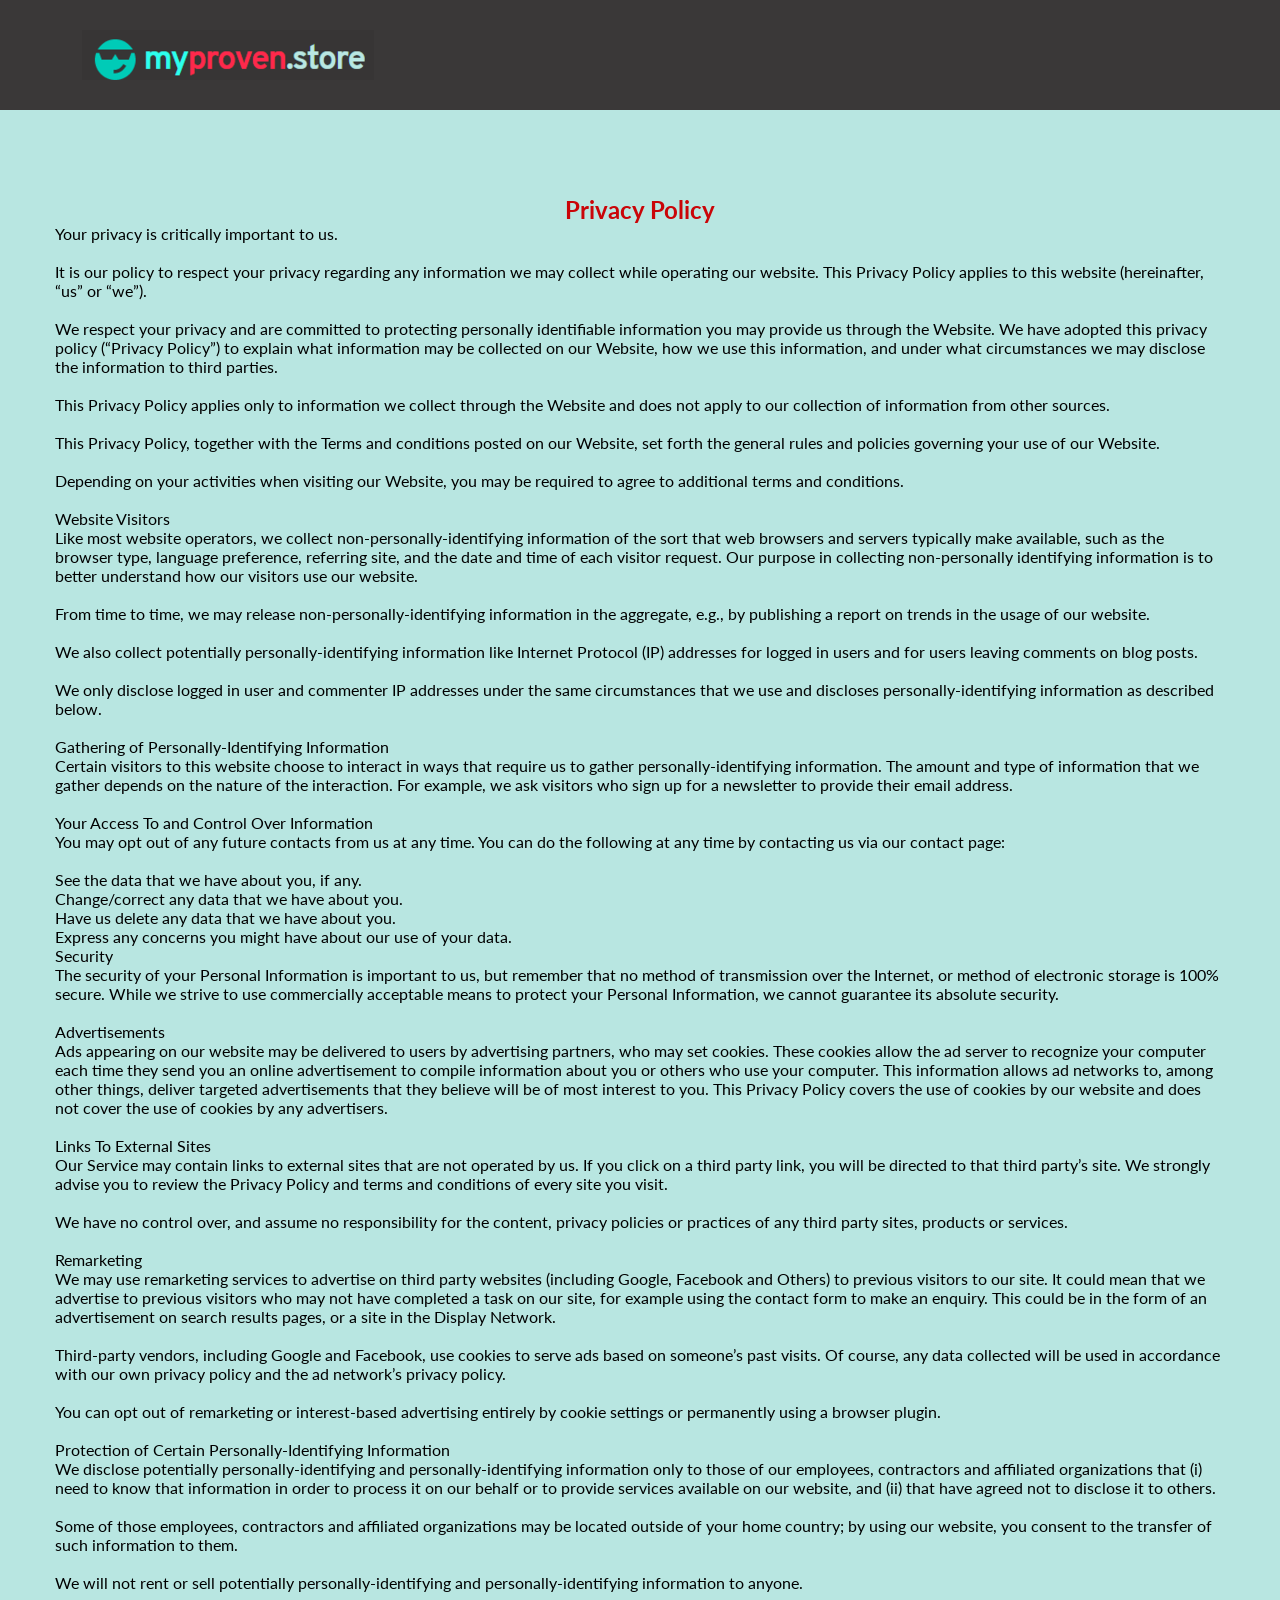
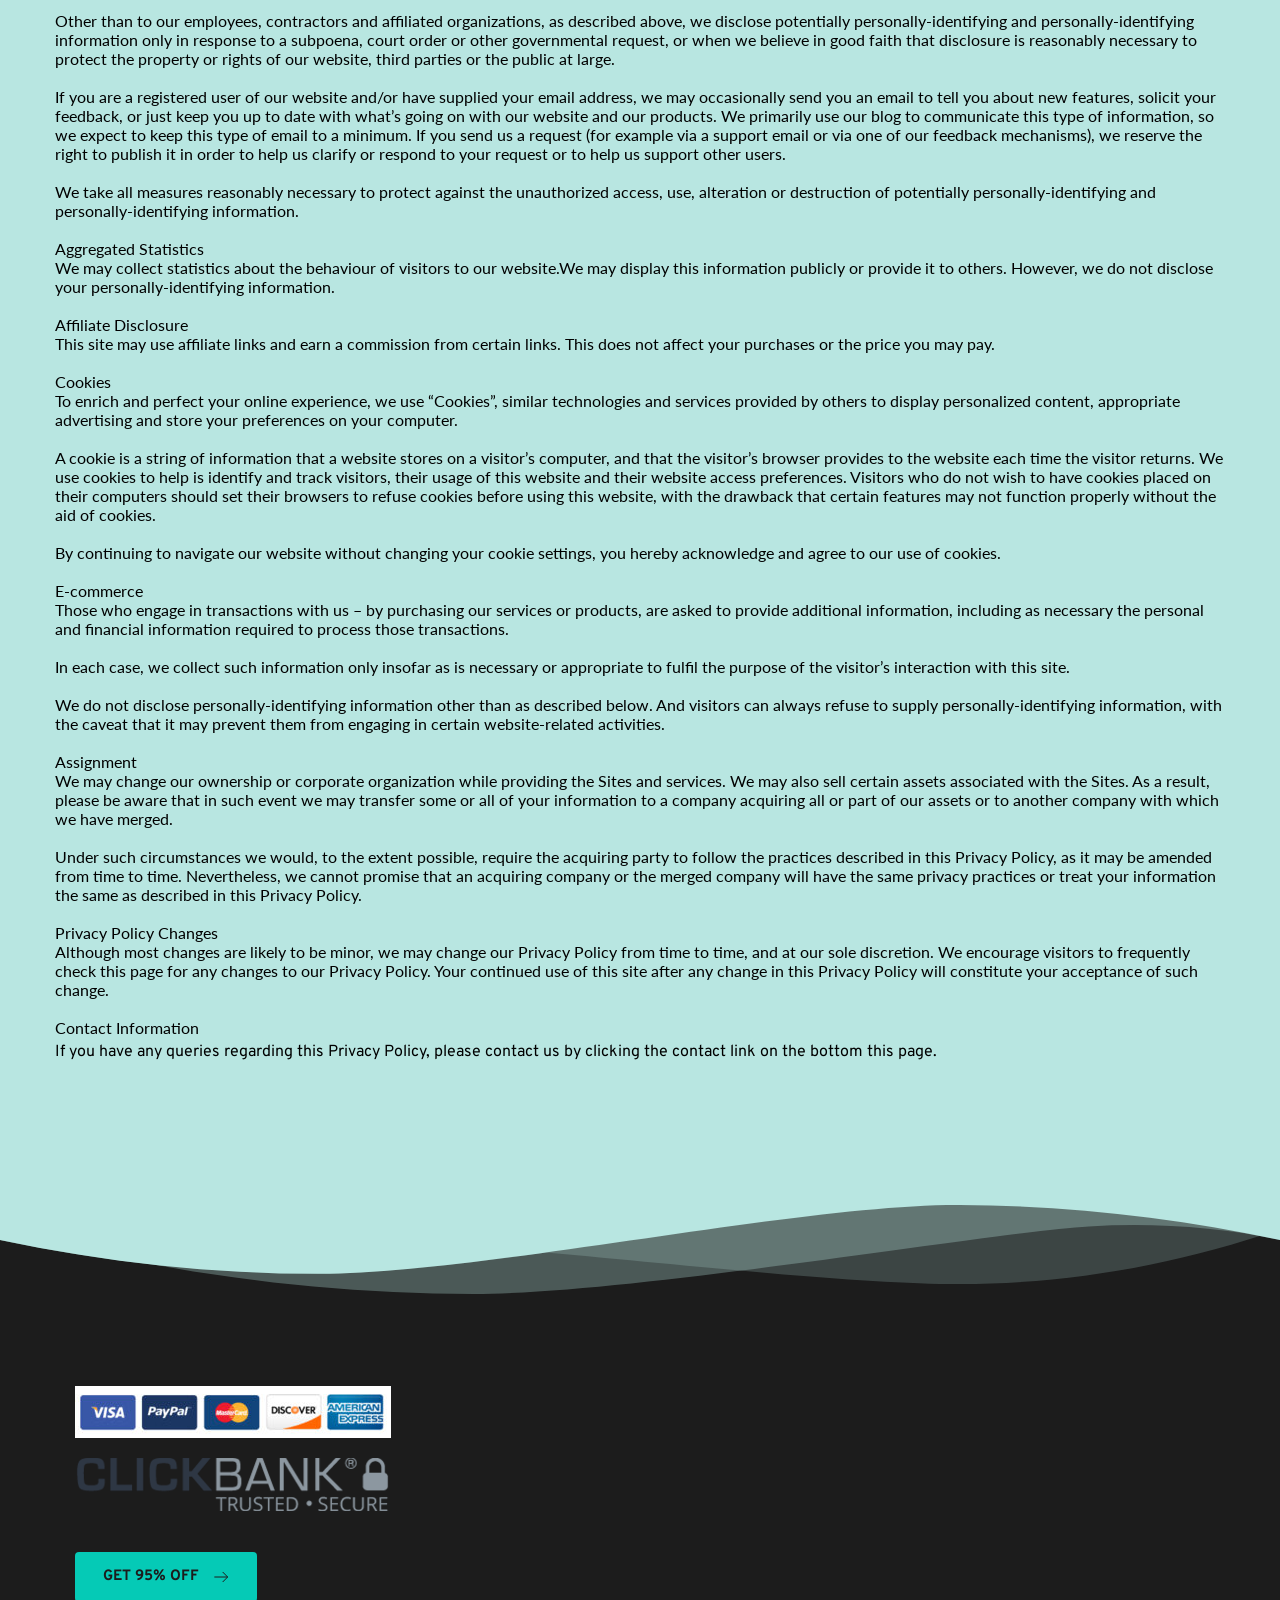
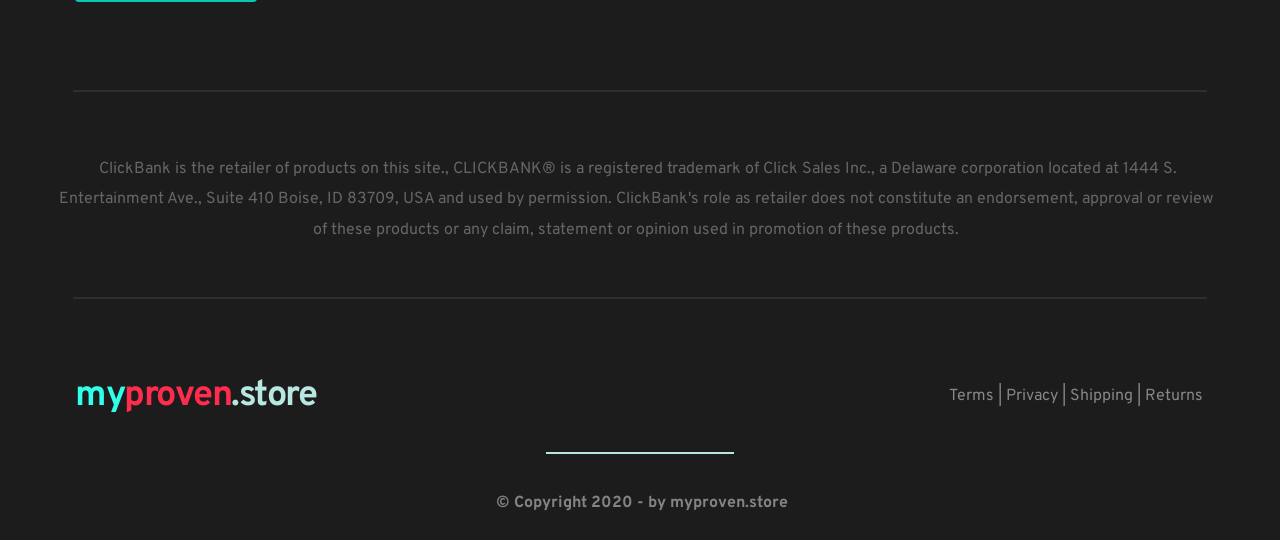
==== privacy-policy.html @ 5ddfe3e7 "27 nov update" ====
<!DOCTYPE html><html lang="en"><head><meta charset="utf-8"><link rel="icon" href="assets/fcde519aa431fc25c1beadadf0a41292.ico" sizes="16x16"><title>Privacy Policy | myproven.store</title><meta name="description" content="POWERFUL Weight Loss Formula - get 95% off and also get 50$ valuable surprise gift now... ProVen contains a concentrated formula of powerful natural antioxidants scientifically designed to detoxify and support weight loss."><meta property="og:title" content=""><meta property="og:description" content=""><meta property="og:url" content="/privacy-policy"><meta content="summary_large_image" name="twitter:card"><meta content="width=device-width,initial-scale=1" name="viewport"><link class="brz-link brz-link-preview" href="assets/e00de9e545cd5aa5adb23a95eb5745b8.css" rel="stylesheet"><link class="brz-link brz-link-preview-pro" href="assets/03dfe91f1ccb965c8211fe3b60ebf16f.css" rel="stylesheet"><style class="brz-style"></style><style class="brz-style">.brz .brz-css-jkrck {z-index: auto;margin: 0;}
.brz .brz-css-jkrck .brz-section__content {min-height: auto;display: flex;}
.brz .brz-css-jkrck .brz-container {justify-content: center;}
.brz .brz-css-jkrck > .slick-slider > .brz-slick-slider__dots {color: rgba(0,0,0,1);}
.brz .brz-css-jkrck > .slick-slider > .brz-slick-slider__arrow {color: rgba(0,0,0,.7);}
@media (min-width:991px) {.brz .brz-css-jkrck {display: block;}}
@media (min-width:991px) {.brz .brz-css-jkrck > .slick-slider > .brz-slick-slider__arrow:hover {color: rgba(0,0,0,1);}}
@media (max-width:991px) and (min-width:768px) {.brz .brz-css-jkrck {z-index: auto;margin: 0;}
	.brz .brz-css-jkrck .brz-section__content {min-height: auto;display: flex;}
	.brz .brz-css-jkrck .brz-container {justify-content: center;}
	.brz .brz-css-jkrck > .slick-slider > .brz-slick-slider__dots {color: rgba(0,0,0,1);}
	.brz .brz-css-jkrck > .slick-slider > .brz-slick-slider__arrow {color: rgba(0,0,0,.7);}}
@media (max-width:991px) and (min-width:768px) {.brz .brz-css-jkrck {display: block;}}
@media (max-width:767px) {.brz .brz-css-jkrck {z-index: auto;margin: 0;}
	.brz .brz-css-jkrck .brz-section__content {min-height: auto;display: flex;}
	.brz .brz-css-jkrck .brz-container {justify-content: center;}
	.brz .brz-css-jkrck > .slick-slider > .brz-slick-slider__dots {color: rgba(0,0,0,1);}
	.brz .brz-css-jkrck > .slick-slider > .brz-slick-slider__arrow {color: rgba(0,0,0,.7);}}
@media (max-width:767px) {.brz .brz-css-jkrck {display: block;}}
.brz .brz-css-jetkb {padding: 75px 0px 75px 0px;}
.brz .brz-css-jetkb > .brz-bg {border: 0px solid rgba(102,115,141,0);border-radius: 0;}
.brz .brz-css-jetkb > .brz-bg > .brz-bg-image {background-image: none;display: block;}
.brz .brz-css-jetkb > .brz-bg > .brz-bg-color {background-color: rgba(0,0,0,0);background-image: none;}
.brz .brz-css-jetkb > .brz-bg > .brz-bg-map {display: none;}
.brz .brz-css-jetkb > .brz-bg > .brz-bg-video {display: none;}
.brz .brz-css-jetkb > .brz-bg > .brz-bg-shape__top {background-image: none;background-size: 100% 100px;height: 100px;transform: rotateX(0deg) rotateY(0deg);z-index: auto;}
.brz .brz-css-jetkb > .brz-bg > .brz-bg-shape__bottom {background-image: none;background-size: 100% 100px;height: 100px;transform: rotateX(-180deg) rotateY(-180deg);z-index: auto;}
@media (min-width:991px) {.brz .brz-css-jetkb > .brz-bg > .brz-bg-image {background-attachment: scroll;}}
@media (max-width:991px) and (min-width:768px) {.brz .brz-css-jetkb {padding: 50px 15px 50px 15px;}
	.brz .brz-css-jetkb > .brz-bg {border: 0px solid rgba(102,115,141,0);border-radius: 0;}
	.brz .brz-css-jetkb > .brz-bg > .brz-bg-image {background-image: none;display: block;}
	.brz .brz-css-jetkb > .brz-bg > .brz-bg-color {background-color: rgba(0,0,0,0);background-image: none;}
	.brz .brz-css-jetkb > .brz-bg > .brz-bg-map {display: none;}
	.brz .brz-css-jetkb > .brz-bg > .brz-bg-video {display: none;}
	.brz .brz-css-jetkb > .brz-bg > .brz-bg-shape__top {background-image: none;background-size: 100% 100px;height: 100px;transform: rotateX(0deg) rotateY(0deg);z-index: auto;}
	.brz .brz-css-jetkb > .brz-bg > .brz-bg-shape__bottom {background-image: none;background-size: 100% 100px;height: 100px;transform: rotateX(-180deg) rotateY(-180deg);z-index: auto;}}
@media (max-width:767px) {.brz .brz-css-jetkb {padding: 25px 15px 25px 15px;}
	.brz .brz-css-jetkb > .brz-bg {border: 0px solid rgba(102,115,141,0);border-radius: 0;}
	.brz .brz-css-jetkb > .brz-bg > .brz-bg-image {background-image: none;display: block;}
	.brz .brz-css-jetkb > .brz-bg > .brz-bg-color {background-color: rgba(0,0,0,0);background-image: none;}
	.brz .brz-css-jetkb > .brz-bg > .brz-bg-map {display: none;}
	.brz .brz-css-jetkb > .brz-bg > .brz-bg-video {display: none;}
	.brz .brz-css-jetkb > .brz-bg > .brz-bg-shape__top {background-image: none;background-size: 100% 100px;height: 100px;transform: rotateX(0deg) rotateY(0deg);z-index: auto;}
	.brz .brz-css-jetkb > .brz-bg > .brz-bg-shape__bottom {background-image: none;background-size: 100% 100px;height: 100px;transform: rotateX(-180deg) rotateY(-180deg);z-index: auto;}}
.brz .brz-css-eztyt {border: 0px solid transparent;}
@media (min-width:991px) {.brz .brz-css-eztyt {max-width: 100%;width: calc(( 100 / 100 * var(--brz-section-container-width,1170) ) * 1px);}}
@media (max-width:991px) and (min-width:768px) {.brz .brz-css-eztyt {border: 0px solid transparent;}}
@media (max-width:991px) and (min-width:768px) {.brz .brz-css-eztyt {max-width: 100%;width: calc(( 100 / 100 * var(--brz-section-container-width,1170) ) * 1px);}}
@media (max-width:767px) {.brz .brz-css-eztyt {border: 0px solid transparent;}}
@media (max-width:767px) {.brz .brz-css-eztyt {max-width: 100%;width: calc(( 100 / 100 * var(--brz-section-container-width,1170) ) * 1px);}}
.brz .brz-css-kdpmw {margin: 0;z-index: auto;align-items: flex-start;}
.brz .brz-css-kdpmw > .brz-bg {border: 0px solid rgba(102,115,141,0);border-radius: 0;max-width: 100%;}
.brz .brz-css-kdpmw > .brz-bg > .brz-bg-image {background-image: none;display: block;}
.brz .brz-css-kdpmw > .brz-bg > .brz-bg-color {background-color: rgba(0,0,0,0);background-image: none;}
.brz .brz-css-kdpmw > .brz-bg > .brz-bg-map {display: none;}
.brz .brz-css-kdpmw > .brz-bg > .brz-bg-video {display: none;}
.brz .brz-css-kdpmw > .brz-row {border: 0px solid transparent;}
@media (min-width:991px) {.brz .brz-css-kdpmw {min-height: auto;display: flex;}
	.brz .brz-css-kdpmw > .brz-bg {transition-duration: .5s;transition-property: filter,box-shadow,background,border-radius,border-color;}
	.brz .brz-css-kdpmw > .brz-bg > .brz-bg-image {transition-duration: .5s;transition-property: filter,box-shadow,background,border-radius,border-color;}
	.brz .brz-css-kdpmw > .brz-bg > .brz-bg-color {transition-duration: .5s;transition-property: filter,box-shadow,background,border-radius,border-color;}
	.brz .brz-css-kdpmw > .brz-bg > .brz-bg-video {transition-duration: .5s;transition-property: filter,box-shadow,background,border-radius,border-color;}
	.brz .brz-css-kdpmw > .brz-row {transition-duration: .5s;transition-property: filter,box-shadow,background,border-radius,border-color;}}
@media (max-width:991px) and (min-width:768px) {.brz .brz-css-kdpmw {margin: 0;z-index: auto;align-items: flex-start;}
	.brz .brz-css-kdpmw > .brz-bg {border: 0px solid rgba(102,115,141,0);border-radius: 0;max-width: 100%;}
	.brz .brz-css-kdpmw > .brz-bg > .brz-bg-image {background-image: none;display: block;}
	.brz .brz-css-kdpmw > .brz-bg > .brz-bg-color {background-color: rgba(0,0,0,0);background-image: none;}
	.brz .brz-css-kdpmw > .brz-bg > .brz-bg-map {display: none;}
	.brz .brz-css-kdpmw > .brz-bg > .brz-bg-video {display: none;}
	.brz .brz-css-kdpmw > .brz-row {border: 0px solid transparent;}}
@media (max-width:991px) and (min-width:768px) {.brz .brz-css-kdpmw {min-height: auto;display: flex;}
	.brz .brz-css-kdpmw > .brz-bg {transition-duration: .5s;transition-property: filter,box-shadow,background,border-radius,border-color;}
	.brz .brz-css-kdpmw > .brz-bg > .brz-bg-image {transition-duration: .5s;transition-property: filter,box-shadow,background,border-radius,border-color;}
	.brz .brz-css-kdpmw > .brz-bg > .brz-bg-color {transition-duration: .5s;transition-property: filter,box-shadow,background,border-radius,border-color;}
	.brz .brz-css-kdpmw > .brz-bg > .brz-bg-video {transition-duration: .5s;transition-property: filter,box-shadow,background,border-radius,border-color;}
	.brz .brz-css-kdpmw > .brz-row {flex-direction: row;flex-wrap: wrap;justify-content: flex-start;transition-duration: .5s;transition-property: filter,box-shadow,background,border-radius,border-color;}}
@media (max-width:767px) {.brz .brz-css-kdpmw {margin: 0;z-index: auto;align-items: flex-start;}
	.brz .brz-css-kdpmw > .brz-bg {border: 0px solid rgba(102,115,141,0);border-radius: 0;max-width: 100%;}
	.brz .brz-css-kdpmw > .brz-bg > .brz-bg-image {background-image: none;display: block;}
	.brz .brz-css-kdpmw > .brz-bg > .brz-bg-color {background-color: rgba(0,0,0,0);background-image: none;}
	.brz .brz-css-kdpmw > .brz-bg > .brz-bg-map {display: none;}
	.brz .brz-css-kdpmw > .brz-bg > .brz-bg-video {display: none;}
	.brz .brz-css-kdpmw > .brz-row {border: 0px solid transparent;}}
@media (max-width:767px) {.brz .brz-css-kdpmw {min-height: auto;display: flex;}
	.brz .brz-css-kdpmw > .brz-bg {transition-duration: .5s;transition-property: filter,box-shadow,background,border-radius,border-color;}
	.brz .brz-css-kdpmw > .brz-bg > .brz-bg-image {transition-duration: .5s;transition-property: filter,box-shadow,background,border-radius,border-color;}
	.brz .brz-css-kdpmw > .brz-bg > .brz-bg-color {transition-duration: .5s;transition-property: filter,box-shadow,background,border-radius,border-color;}
	.brz .brz-css-kdpmw > .brz-bg > .brz-bg-video {transition-duration: .5s;transition-property: filter,box-shadow,background,border-radius,border-color;}
	.brz .brz-css-kdpmw > .brz-row {flex-direction: row;flex-wrap: wrap;justify-content: flex-start;transition-duration: .5s;transition-property: filter,box-shadow,background,border-radius,border-color;}}
.brz .brz-css-bgdxh {padding: 10px;max-width: 100%;}
@media (max-width:991px) and (min-width:768px) {.brz .brz-css-bgdxh {padding: 0;max-width: 100%;}}
@media (max-width:767px) {.brz .brz-css-bgdxh {padding: 0;max-width: 100%;}}
.brz .brz-css-zrtlp {z-index: auto;flex: 1 1 50%;max-width: 50%;justify-content: flex-start;}
.brz .brz-css-zrtlp > .brz-bg {border: 0px solid rgba(102,115,141,0);border-radius: 0;margin: 0;}
.brz .brz-css-zrtlp > .brz-bg > .brz-bg-image {background-image: none;}
.brz .brz-css-zrtlp > .brz-bg > .brz-bg-color {background-color: rgba(0,0,0,0);background-image: none;}
@media (min-width:991px) {.brz .brz-css-zrtlp > .brz-bg {transition-duration: .5s;transition-property: filter,box-shadow,background,border-radius,border-color;}
	.brz .brz-css-zrtlp > .brz-bg > .brz-bg-image {transition-duration: .5s;transition-property: filter,box-shadow,background,border-radius,border-color;}
	.brz .brz-css-zrtlp > .brz-bg > .brz-bg-color {transition-duration: .5s;transition-property: filter,box-shadow,background,border-radius,border-color;}}
@media (max-width:991px) and (min-width:768px) {.brz .brz-css-zrtlp {z-index: auto;flex: 1 1 50%;max-width: 50%;justify-content: flex-start;}
	.brz .brz-css-zrtlp > .brz-bg {border: 0px solid rgba(102,115,141,0);border-radius: 0;margin: 0;}
	.brz .brz-css-zrtlp > .brz-bg > .brz-bg-image {background-image: none;}
	.brz .brz-css-zrtlp > .brz-bg > .brz-bg-color {background-color: rgba(0,0,0,0);background-image: none;}}
@media (max-width:991px) and (min-width:768px) {.brz .brz-css-zrtlp > .brz-bg {transition-duration: .5s;transition-property: filter,box-shadow,background,border-radius,border-color;}
	.brz .brz-css-zrtlp > .brz-bg > .brz-bg-image {transition-duration: .5s;transition-property: filter,box-shadow,background,border-radius,border-color;}
	.brz .brz-css-zrtlp > .brz-bg > .brz-bg-color {transition-duration: .5s;transition-property: filter,box-shadow,background,border-radius,border-color;}}
@media (max-width:767px) {.brz .brz-css-zrtlp {z-index: auto;flex: 1 1 100%;max-width: 100%;justify-content: flex-start;}
	.brz .brz-css-zrtlp > .brz-bg {border: 0px solid rgba(102,115,141,0);border-radius: 0;margin: 10px 0px 10px 0px;}
	.brz .brz-css-zrtlp > .brz-bg > .brz-bg-image {background-image: none;}
	.brz .brz-css-zrtlp > .brz-bg > .brz-bg-color {background-color: rgba(0,0,0,0);background-image: none;}}
@media (max-width:767px) {.brz .brz-css-zrtlp > .brz-bg {transition-duration: .5s;transition-property: filter,box-shadow,background,border-radius,border-color;}
	.brz .brz-css-zrtlp > .brz-bg > .brz-bg-image {transition-duration: .5s;transition-property: filter,box-shadow,background,border-radius,border-color;}
	.brz .brz-css-zrtlp > .brz-bg > .brz-bg-color {transition-duration: .5s;transition-property: filter,box-shadow,background,border-radius,border-color;}}
.brz .brz-css-vyhkq {z-index: auto;margin: 0;border: 0px solid transparent;padding: 5px 15px 5px 15px;}
@media (min-width:991px) {.brz .brz-css-vyhkq {display: flex;transition-duration: .5s;transition-property: filter,box-shadow,background,border-radius,border-color;}}
@media (max-width:991px) and (min-width:768px) {.brz .brz-css-vyhkq {z-index: auto;margin: 0;border: 0px solid transparent;padding: 5px 15px 5px 15px;}}
@media (max-width:991px) and (min-width:768px) {.brz .brz-css-vyhkq {display: flex;transition-duration: .5s;transition-property: filter,box-shadow,background,border-radius,border-color;}}
@media (max-width:767px) {.brz .brz-css-vyhkq {z-index: auto;margin: 10px 0px 10px 0px;border: 0px solid transparent;padding: 0;}}
@media (max-width:767px) {.brz .brz-css-vyhkq {display: flex;transition-duration: .5s;transition-property: filter,box-shadow,background,border-radius,border-color;}}
.brz .brz-css-xlgrv {padding: 0;margin: 10px 0px 10px 0px;justify-content: center;position: relative;}
@media (min-width:991px) {.brz .brz-css-xlgrv {display: flex;z-index: auto;position: relative;}}
@media (max-width:991px) and (min-width:768px) {.brz .brz-css-xlgrv {padding: 0;margin: 10px 0px 10px 0px;justify-content: center;position: relative;}}
@media (max-width:991px) and (min-width:768px) {.brz .brz-css-xlgrv {display: flex;z-index: auto;position: relative;}}
@media (max-width:767px) {.brz .brz-css-xlgrv {padding: 0;margin: 10px 0px 10px 0px;justify-content: center;position: relative;}}
@media (max-width:767px) {.brz .brz-css-xlgrv {display: flex;z-index: auto;position: relative;}}
.brz .brz-css-tonnh {max-width: 100%;height: auto;border: 0px solid rgba(102,115,141,0);border-radius: 0px;}
@media (min-width:991px) {.brz .brz-css-tonnh {transition-duration: .5s;transition-property: border,box-shadow,filter;}
	.brz .brz-css-tonnh:after {transition-duration: .5s;transition-property: border,box-shadow,filter;}
	.brz .brz-css-tonnh .brz-picture {transition-duration: .5s;transition-property: border,box-shadow,filter;}}
@media (max-width:991px) and (min-width:768px) {.brz .brz-css-tonnh {max-width: 100%;height: auto;border: 0px solid rgba(102,115,141,0);border-radius: 0px;}}
@media (max-width:991px) and (min-width:768px) {.brz .brz-css-tonnh {transition-duration: .5s;transition-property: border,box-shadow,filter;}
	.brz .brz-css-tonnh:after {transition-duration: .5s;transition-property: border,box-shadow,filter;}
	.brz .brz-css-tonnh .brz-picture {transition-duration: .5s;transition-property: border,box-shadow,filter;}}
@media (max-width:767px) {.brz .brz-css-tonnh {max-width: 100%;height: auto;border: 0px solid rgba(102,115,141,0);border-radius: 0px;}}
@media (max-width:767px) {.brz .brz-css-tonnh {transition-duration: .5s;transition-property: border,box-shadow,filter;}
	.brz .brz-css-tonnh:after {transition-duration: .5s;transition-property: border,box-shadow,filter;}
	.brz .brz-css-tonnh .brz-picture {transition-duration: .5s;transition-property: border,box-shadow,filter;}}
.brz .brz-css-pxsow {padding-top: 17.2485%;}
@media (max-width:991px) and (min-width:768px) {.brz .brz-css-pxsow {padding-top: 17.251%;}}
@media (max-width:767px) {.brz .brz-css-pxsow {padding-top: 17.2509%;}}
.brz .brz-css-aijdp {width: 100%;}
@media (max-width:991px) and (min-width:768px) {.brz .brz-css-aijdp {width: 100%;}}
@media (max-width:767px) {.brz .brz-css-aijdp {width: 100%;}}
.brz .brz-css-qgbgd {height: 50px;}
@media (max-width:991px) and (min-width:768px) {.brz .brz-css-qgbgd {height: 50px;}}
@media (max-width:767px) {.brz .brz-css-qgbgd {height: 50px;}}
.brz .brz-css-jjyst {max-width: 100%;height: auto;border: 0px solid rgba(102,115,141,0);border-radius: 0px;}
@media (min-width:991px) {.brz .brz-css-jjyst {transition-duration: .5s;transition-property: border,box-shadow,filter;}
	.brz .brz-css-jjyst:after {transition-duration: .5s;transition-property: border,box-shadow,filter;}
	.brz .brz-css-jjyst .brz-picture {transition-duration: .5s;transition-property: border,box-shadow,filter;}}
@media (max-width:991px) and (min-width:768px) {.brz .brz-css-jjyst {max-width: 50%;height: auto;border: 0px solid rgba(102,115,141,0);border-radius: 0px;}}
@media (max-width:991px) and (min-width:768px) {.brz .brz-css-jjyst {transition-duration: .5s;transition-property: border,box-shadow,filter;}
	.brz .brz-css-jjyst:after {transition-duration: .5s;transition-property: border,box-shadow,filter;}
	.brz .brz-css-jjyst .brz-picture {transition-duration: .5s;transition-property: border,box-shadow,filter;}}
@media (max-width:767px) {.brz .brz-css-jjyst {max-width: 50%;height: auto;border: 0px solid rgba(102,115,141,0);border-radius: 0px;}}
@media (max-width:767px) {.brz .brz-css-jjyst {transition-duration: .5s;transition-property: border,box-shadow,filter;}
	.brz .brz-css-jjyst:after {transition-duration: .5s;transition-property: border,box-shadow,filter;}
	.brz .brz-css-jjyst .brz-picture {transition-duration: .5s;transition-property: border,box-shadow,filter;}}
.brz .brz-css-gxxfm {padding-top: 16.3861%;}
@media (max-width:991px) and (min-width:768px) {.brz .brz-css-gxxfm {padding-top: 16.3864%;}}
@media (max-width:767px) {.brz .brz-css-gxxfm {padding-top: 16.3882%;}}
.brz .brz-css-uaonl {max-width: 100%;height: auto;border: 0px solid rgba(102,115,141,0);border-radius: 0px;}
@media (min-width:991px) {.brz .brz-css-uaonl {transition-duration: .5s;transition-property: border,box-shadow,filter;}
	.brz .brz-css-uaonl:after {transition-duration: .5s;transition-property: border,box-shadow,filter;}
	.brz .brz-css-uaonl .brz-picture {transition-duration: .5s;transition-property: border,box-shadow,filter;}}
@media (max-width:991px) and (min-width:768px) {.brz .brz-css-uaonl {max-width: 50%;height: auto;border: 0px solid rgba(102,115,141,0);border-radius: 0px;}}
@media (max-width:991px) and (min-width:768px) {.brz .brz-css-uaonl {transition-duration: .5s;transition-property: border,box-shadow,filter;}
	.brz .brz-css-uaonl:after {transition-duration: .5s;transition-property: border,box-shadow,filter;}
	.brz .brz-css-uaonl .brz-picture {transition-duration: .5s;transition-property: border,box-shadow,filter;}}
@media (max-width:767px) {.brz .brz-css-uaonl {max-width: 50%;height: auto;border: 0px solid rgba(102,115,141,0);border-radius: 0px;}}
@media (max-width:767px) {.brz .brz-css-uaonl {transition-duration: .5s;transition-property: border,box-shadow,filter;}
	.brz .brz-css-uaonl:after {transition-duration: .5s;transition-property: border,box-shadow,filter;}
	.brz .brz-css-uaonl .brz-picture {transition-duration: .5s;transition-property: border,box-shadow,filter;}}
.brz .brz-css-uzqpd {padding-top: 16.8797%;}
@media (max-width:991px) and (min-width:768px) {.brz .brz-css-uzqpd {padding-top: 16.8791%;}}
@media (max-width:767px) {.brz .brz-css-uzqpd {padding-top: 16.8765%;}}
.brz .brz-css-kmrhb {z-index: auto;position: relative;margin: 10px 0px 10px 0px;}
@media (min-width:991px) {.brz .brz-css-kmrhb {display: flex;position: relative;}}
@media (max-width:991px) and (min-width:768px) {.brz .brz-css-kmrhb {z-index: auto;position: relative;margin: 10px 0px 10px 0px;}}
@media (max-width:991px) and (min-width:768px) {.brz .brz-css-kmrhb {display: flex;position: relative;}}
@media (max-width:767px) {.brz .brz-css-kmrhb {z-index: auto;position: relative;margin: 10px 0px 10px 0px;}}
@media (max-width:767px) {.brz .brz-css-kmrhb {display: flex;position: relative;}}
.brz .brz-css-nwwjl {justify-content: center;padding: 0;margin: 0px -5px -20px -5px;}
@media (max-width:991px) and (min-width:768px) {.brz .brz-css-nwwjl {justify-content: center;padding: 0;margin: 0px -5px -20px -5px;}}
@media (max-width:767px) {.brz .brz-css-nwwjl {justify-content: center;padding: 0;margin: 0px -5px -20px -5px;}}
.brz .brz-css-rgqnh {padding: 0px 5px 20px 5px;}
@media (max-width:991px) and (min-width:768px) {.brz .brz-css-rgqnh {padding: 0px 5px 20px 5px;}}
@media (max-width:767px) {.brz .brz-css-rgqnh {padding: 0px 5px 20px 5px;}}
.brz .brz-css-tevas {font-size: 16px;margin-left: 10px;margin-right: 0;stroke-width: 0;}
@media (max-width:991px) and (min-width:768px) {.brz .brz-css-tevas {font-size: 16px;margin-left: 10px;margin-right: 0;stroke-width: 0;}}
@media (max-width:767px) {.brz .brz-css-tevas {font-size: 16px;margin-left: 10px;margin-right: 0;stroke-width: 0;}}
.brz .brz-css-uyszk.brz-btn {display: flex;align-items: center;justify-content: center;font-family: Overpass,sans-serif;font-weight: 700;font-size: 15px;line-height: 1.6;letter-spacing: 0px;color: rgba(255,255,255,1);border: 2px solid rgba(5,202,182,0);border-radius: 2px;background-color: rgba(5,202,182,1);background-image: none;padding: 14px 42px 14px 42px;flex-flow: row-reverse nowrap;}
.brz .brz-css-uyszk .brz-btn--story-container {border: 2px solid rgba(5,202,182,0);flex-flow: row-reverse nowrap;border-radius: 2px;}
@media (min-width:991px) {.brz .brz-css-uyszk.brz-btn {transition-duration: .5s;transition-property: color,box-shadow,background,border-color;}}
@media (min-width:991px) {.brz .brz-css-uyszk.brz-btn:hover {background-color: rgba(5,202,182,.8);}}
@media (max-width:991px) and (min-width:768px) {.brz .brz-css-uyszk.brz-btn {display: flex;align-items: center;justify-content: center;font-family: Overpass,sans-serif;font-weight: 700;font-size: 17px;line-height: 1.6;letter-spacing: 0px;color: rgba(255,255,255,1);border: 2px solid rgba(5,202,182,0);border-radius: 2px;background-color: rgba(5,202,182,1);background-image: none;padding: 11px 26px 11px 26px;flex-flow: row-reverse nowrap;}
	.brz .brz-css-uyszk .brz-btn--story-container {border: 2px solid rgba(5,202,182,0);flex-flow: row-reverse nowrap;border-radius: 2px;}}
@media (max-width:991px) and (min-width:768px) {.brz .brz-css-uyszk.brz-btn {transition-duration: .5s;transition-property: color,box-shadow,background,border-color;}}
@media (max-width:767px) {.brz .brz-css-uyszk.brz-btn {display: flex;align-items: center;justify-content: center;font-family: Overpass,sans-serif;font-weight: 700;font-size: 15px;line-height: 1.6;letter-spacing: 0px;color: rgba(255,255,255,1);border: 2px solid rgba(5,202,182,0);border-radius: 2px;background-color: rgba(5,202,182,1);background-image: none;padding: 11px 26px 11px 26px;flex-flow: row-reverse nowrap;}
	.brz .brz-css-uyszk .brz-btn--story-container {border: 2px solid rgba(5,202,182,0);flex-flow: row-reverse nowrap;border-radius: 2px;}}
@media (max-width:767px) {.brz .brz-css-uyszk.brz-btn {transition-duration: .5s;transition-property: color,box-shadow,background,border-color;}}
.brz .brz-css-jatui {width: 75%;}
.brz .brz-css-jatui .brz-hr {border-top: 2px solid rgba(102,102,102,.75);}
@media (max-width:991px) and (min-width:768px) {.brz .brz-css-jatui {width: 75%;}
	.brz .brz-css-jatui .brz-hr {border-top: 2px solid rgba(102,102,102,.75);}}
@media (max-width:767px) {.brz .brz-css-jatui {width: 75%;}
	.brz .brz-css-jatui .brz-hr {border-top: 2px solid rgba(102,102,102,.75);}}
.brz .brz-css-klgnb {padding: 0;}
@media (max-width:991px) and (min-width:768px) {.brz .brz-css-klgnb {padding: 0;}}
@media (max-width:767px) {.brz .brz-css-klgnb {padding: 0;}}
.brz .brz-css-jmicp {margin: 0;}
@media (max-width:991px) and (min-width:768px) {.brz .brz-css-jmicp {margin: 0;}}
@media (max-width:767px) {.brz .brz-css-jmicp {margin: 0;}}
.brz .brz-css-cvptq {margin: 0;}
@media (max-width:991px) and (min-width:768px) {.brz .brz-css-cvptq {margin: -44px -40px -65px 0px;}}
@media (max-width:767px) {.brz .brz-css-cvptq {margin: 0;}}
.brz .brz-css-yumxl {padding: 15px 0px 15px 0px;}
.brz .brz-css-yumxl > .brz-bg > .brz-bg-image {display: block;}
.brz .brz-css-yumxl > .brz-bg > .brz-bg-color {background-color: rgba(58,56,56,1);}
.brz .brz-css-yumxl > .brz-bg > .brz-bg-map {display: none;}
@media (max-width:991px) and (min-width:768px) {.brz .brz-css-yumxl {padding: 0px 15px 60px 15px;}
	.brz .brz-css-yumxl > .brz-bg > .brz-bg-image {display: none;}
	.brz .brz-css-yumxl > .brz-bg > .brz-bg-color {background-color: rgba(58,56,56,1);}
	.brz .brz-css-yumxl > .brz-bg > .brz-bg-map {display: block;}}
@media (max-width:767px) {.brz .brz-css-yumxl {padding: 25px 15px 25px 15px;}
	.brz .brz-css-yumxl > .brz-bg > .brz-bg-image {display: block;}
	.brz .brz-css-yumxl > .brz-bg > .brz-bg-color {background-color: rgba(58,56,56,1);}
	.brz .brz-css-yumxl > .brz-bg > .brz-bg-map {display: none;}}
@media (min-width:991px) {.brz .brz-css-qffll {max-width: 100%;width: calc(( 98 / 100 * var(--brz-section-container-width,1170) ) * 1px);}}
@media (max-width:991px) and (min-width:768px) {.brz .brz-css-qffll {max-width: 100%;width: calc(( 98 / 100 * var(--brz-section-container-width,1170) ) * 1px);}}
@media (max-width:767px) {.brz .brz-css-qffll {max-width: 100%;width: calc(( 98 / 100 * var(--brz-section-container-width,1170) ) * 1px);}}
.brz .brz-css-hssls {flex: 1 1 28.1%;max-width: 28.1%;}
@media (max-width:991px) and (min-width:768px) {.brz .brz-css-hssls {flex: 1 1 47.3%;max-width: 47.3%;}}
@media (max-width:767px) {.brz .brz-css-hssls {flex: 1 1 100%;max-width: 100%;}}
.brz .brz-css-fejbt {margin: 10px 0px 10px 0px;}
@media (max-width:991px) and (min-width:768px) {.brz .brz-css-fejbt {margin: 59px 0px 10px 0px;}}
@media (max-width:767px) {.brz .brz-css-fejbt {margin: 10px 0px 10px 0px;}}
.brz .brz-css-qacww {flex: 1 1 71.9%;max-width: 71.9%;}
@media (max-width:991px) and (min-width:768px) {.brz .brz-css-qacww {flex: 1 1 38%;max-width: 38%;}}
@media (max-width:767px) {.brz .brz-css-qacww {flex: 1 1 47.8%;max-width: 47.8%;}}
.brz .brz-css-bxglr > .brz-bg > .brz-bg-color {background-color: rgba(184,230,225,1);}
@media (max-width:991px) and (min-width:768px) {.brz .brz-css-bxglr > .brz-bg > .brz-bg-color {background-color: rgba(184,230,225,1);}}
@media (max-width:767px) {.brz .brz-css-bxglr > .brz-bg > .brz-bg-color {background-color: rgba(184,230,225,1);}}
.brz .brz-css-trqhn {padding: 151px 0px 15px 0px;}
.brz .brz-css-trqhn > .brz-bg > .brz-bg-color {background-color: rgba(28,28,28,1);}
.brz .brz-css-trqhn > .brz-bg > .brz-bg-shape__top {background-image: url("[data-uri]");background-size: 100% 141px;height: 141px;}
@media (max-width:991px) and (min-width:768px) {.brz .brz-css-trqhn {padding: 100px 15px 50px 15px;}
	.brz .brz-css-trqhn > .brz-bg > .brz-bg-color {background-color: rgba(28,28,28,1);}
	.brz .brz-css-trqhn > .brz-bg > .brz-bg-shape__top {background-image: url("[data-uri]");background-size: 100% 80px;height: 80px;}}
@media (max-width:767px) {.brz .brz-css-trqhn {padding: 15px 15px 46px 15px;}
	.brz .brz-css-trqhn > .brz-bg > .brz-bg-color {background-color: rgba(28,28,28,1);}
	.brz .brz-css-trqhn > .brz-bg > .brz-bg-shape__top {background-image: url("[data-uri]");background-size: 100% 80px;height: 80px;}}
.brz .brz-css-breer {height: 62px;}
@media (max-width:991px) and (min-width:768px) {.brz .brz-css-breer {height: 62px;}}
@media (max-width:767px) {.brz .brz-css-breer {height: 110px;}}
.brz .brz-css-vkjcm {flex: 1 1 100%;max-width: 100%;}
@media (max-width:991px) and (min-width:768px) {.brz .brz-css-vkjcm {flex: 1 1 100%;max-width: 100%;}}
@media (max-width:767px) {.brz .brz-css-vkjcm {flex: 1 1 100%;max-width: 100%;}}
.brz .brz-css-avxrb {padding: 5px 20% 5px 20px;}
@media (max-width:991px) and (min-width:768px) {.brz .brz-css-avxrb {padding: 5px 15px 30px 30px;}}
@media (max-width:767px) {.brz .brz-css-avxrb {padding: 0px 30px 30px 30px;}}
.brz .brz-css-emgzn {flex: 1 1 100%;max-width: 100%;justify-content: center;}
@media (max-width:991px) and (min-width:768px) {.brz .brz-css-emgzn {flex: 1 1 100%;max-width: 100%;justify-content: center;}}
@media (max-width:767px) {.brz .brz-css-emgzn {flex: 1 1 100%;max-width: 100%;justify-content: center;}}
.brz .brz-css-iyifw {padding: 5px 600px 1px 0px;}
@media (max-width:991px) and (min-width:768px) {.brz .brz-css-iyifw {padding: 5px 15px 5px 0px;}}
@media (max-width:767px) {.brz .brz-css-iyifw {padding: 0;}}
.brz .brz-css-ukqhv {justify-content: flex-start;}
@media (max-width:991px) and (min-width:768px) {.brz .brz-css-ukqhv {justify-content: flex-start;}}
@media (max-width:767px) {.brz .brz-css-ukqhv {justify-content: flex-start;}}
.brz .brz-css-ujgjl {justify-content: flex-start;}
@media (max-width:991px) and (min-width:768px) {.brz .brz-css-ujgjl {justify-content: flex-start;}}
@media (max-width:767px) {.brz .brz-css-ujgjl {justify-content: flex-start;}}
.brz .brz-css-vtpoe {height: 20px;}
@media (max-width:991px) and (min-width:768px) {.brz .brz-css-vtpoe {height: 10px;}}
@media (max-width:767px) {.brz .brz-css-vtpoe {height: 20px;}}
.brz .brz-css-axhfx {justify-content: flex-start;}
@media (max-width:991px) and (min-width:768px) {.brz .brz-css-axhfx {justify-content: flex-start;}}
@media (max-width:767px) {.brz .brz-css-axhfx {justify-content: flex-start;}}
.brz .brz-css-fjehh {stroke-width: 1;}
@media (max-width:991px) and (min-width:768px) {.brz .brz-css-fjehh {stroke-width: 1;}}
@media (max-width:767px) {.brz .brz-css-fjehh {stroke-width: 1;}}
.brz .brz-css-cqmri.brz-btn {color: rgba(28,28,28,1);border: 2px solid rgba(35,157,219,0);border-radius: 4px;padding: 11px 26px 11px 26px;}
.brz .brz-css-cqmri .brz-btn--story-container {border: 2px solid rgba(35,157,219,0);border-radius: 4px;}
@media (min-width:991px) {.brz .brz-css-cqmri.brz-btn:hover {border: 2px solid rgba(109,93,243,0);background-color: rgba(255,255,255,1);}
	.brz .brz-css-cqmri:hover .brz-btn--story-container {border: 2px solid rgba(109,93,243,0);}}
@media (max-width:991px) and (min-width:768px) {.brz .brz-css-cqmri.brz-btn {color: rgba(28,28,28,1);border: 2px solid rgba(35,157,219,0);border-radius: 4px;padding: 14px 42px 14px 42px;}
	.brz .brz-css-cqmri .brz-btn--story-container {border: 2px solid rgba(35,157,219,0);border-radius: 4px;}}
@media (max-width:767px) {.brz .brz-css-cqmri.brz-btn {color: rgba(28,28,28,1);border: 2px solid rgba(35,157,219,0);border-radius: 4px;padding: 19px 44px 19px 44px;}
	.brz .brz-css-cqmri .brz-btn--story-container {border: 2px solid rgba(35,157,219,0);border-radius: 4px;}}
.brz .brz-css-mqeia {height: 56px;}
@media (max-width:991px) and (min-width:768px) {.brz .brz-css-mqeia {height: 15px;}}
@media (max-width:767px) {.brz .brz-css-mqeia {height: 10px;}}
.brz .brz-css-ybelk {width: 97%;}
.brz .brz-css-ybelk .brz-hr {border-top: 2px solid rgba(102,102,102,.25);}
@media (max-width:991px) and (min-width:768px) {.brz .brz-css-ybelk {width: 97%;}
	.brz .brz-css-ybelk .brz-hr {border-top: 2px solid rgba(102,102,102,.25);}}
@media (max-width:767px) {.brz .brz-css-ybelk {width: 97%;}
	.brz .brz-css-ybelk .brz-hr {border-top: 2px solid rgba(102,102,102,.25);}}
.brz .brz-css-ihxda {height: 35px;}
@media (max-width:991px) and (min-width:768px) {.brz .brz-css-ihxda {height: 10px;}}
@media (max-width:767px) {.brz .brz-css-ihxda {height: 10px;}}
.brz .brz-css-sxagb {flex: 1 1 100%;max-width: 100%;}
@media (max-width:991px) and (min-width:768px) {.brz .brz-css-sxagb {flex: 1 1 100%;max-width: 100%;}}
@media (max-width:767px) {.brz .brz-css-sxagb {flex: 1 1 100%;max-width: 100%;}}
.brz .brz-css-fyxwy {padding: 0;}
@media (max-width:991px) and (min-width:768px) {.brz .brz-css-fyxwy {padding: 5px 15px 30px 30px;}}
@media (max-width:767px) {.brz .brz-css-fyxwy {padding: 0px 30px 0px 30px;}}
.brz .brz-css-gyflr {margin: 10px 9px 10px 0px;}
@media (max-width:991px) and (min-width:768px) {.brz .brz-css-gyflr {margin: 10px 0px 10px 0px;}}
@media (max-width:767px) {.brz .brz-css-gyflr {margin: 10px 0px 10px 0px;}}
@media (max-width:991px) and (min-width:768px) {.brz .brz-css-noetc {display: none;}}
@media (max-width:767px) {.brz .brz-css-noetc {display: none;}}
.brz .brz-css-atqss {height: 25px;}
@media (max-width:991px) and (min-width:768px) {.brz .brz-css-atqss {height: 10px;}}
@media (max-width:767px) {.brz .brz-css-atqss {height: 10px;}}
.brz .brz-css-yeflp {margin: 10px 0px 10px 0px;}
@media (max-width:991px) and (min-width:768px) {.brz .brz-css-yeflp {margin: 0;}}
@media (max-width:767px) {.brz .brz-css-yeflp {margin: 10px 0px 10px 0px;}}
.brz .brz-css-pzujk {width: 97%;}
.brz .brz-css-pzujk .brz-hr {border-top: 2px solid rgba(102,102,102,.25);}
@media (max-width:991px) and (min-width:768px) {.brz .brz-css-pzujk {width: 97%;}
	.brz .brz-css-pzujk .brz-hr {border-top: 2px solid rgba(102,102,102,.25);}}
@media (max-width:767px) {.brz .brz-css-pzujk {width: 97%;}
	.brz .brz-css-pzujk .brz-hr {border-top: 2px solid rgba(102,102,102,.25);}}
@media (max-width:991px) and (min-width:768px) {.brz .brz-css-brbaa {display: none;}}
.brz .brz-css-zsuxs {height: 42px;}
@media (max-width:991px) and (min-width:768px) {.brz .brz-css-zsuxs {height: 10px;}}
@media (max-width:767px) {.brz .brz-css-zsuxs {height: 10px;}}
.brz .brz-css-xdssi {flex: 1 1 74.6%;max-width: 74.6%;justify-content: center;}
@media (max-width:991px) and (min-width:768px) {.brz .brz-css-xdssi {flex: 1 1 60.1%;max-width: 60.1%;justify-content: center;}}
@media (max-width:767px) {.brz .brz-css-xdssi {flex: 1 1 100%;max-width: 100%;justify-content: center;}}
.brz .brz-css-ikrto {padding: 5px 20% 5px 20px;}
@media (max-width:991px) and (min-width:768px) {.brz .brz-css-ikrto {padding: 5px 0px 30px 20px;}}
@media (max-width:767px) {.brz .brz-css-ikrto {padding: 0;}}
.brz .brz-css-vznit {margin: 10px 0px 10px 0px;}
@media (max-width:991px) and (min-width:768px) {.brz .brz-css-vznit {margin: 52px 0px 10px 0px;}}
@media (max-width:767px) {.brz .brz-css-vznit {margin: 10px 0px 10px 0px;}}
.brz .brz-css-tzcdw {flex: 1 1 25.4%;max-width: 25.4%;justify-content: center;}
.brz .brz-css-tzcdw > .brz-bg {margin: 0;}
@media (max-width:991px) and (min-width:768px) {.brz .brz-css-tzcdw {flex: 1 1 39.3%;max-width: 39.3%;justify-content: center;}
	.brz .brz-css-tzcdw > .brz-bg {margin: 0;}}
@media (max-width:767px) {.brz .brz-css-tzcdw {flex: 1 1 100%;max-width: 100%;justify-content: center;}
	.brz .brz-css-tzcdw > .brz-bg {margin: 10px 0px -15px 0px;}}
.brz .brz-css-hcjsz {margin: 0;}
@media (max-width:991px) and (min-width:768px) {.brz .brz-css-hcjsz {margin: 0;}}
@media (max-width:767px) {.brz .brz-css-hcjsz {margin: 10px 0px -15px 0px;}}
.brz .brz-css-zugsl {width: 16%;}
.brz .brz-css-zugsl .brz-hr {border-top: 2px solid rgba(184,230,225,1);}
@media (max-width:991px) and (min-width:768px) {.brz .brz-css-zugsl {width: 16%;}
	.brz .brz-css-zugsl .brz-hr {border-top: 2px solid rgba(184,230,225,1);}}
@media (max-width:767px) {.brz .brz-css-zugsl {width: 51%;}
	.brz .brz-css-zugsl .brz-hr {border-top: 2px solid rgba(184,230,225,1);}}
.brz .brz-css-bhbfk {margin: 20px 0px 10px 0px;}
@media (max-width:991px) and (min-width:768px) {.brz .brz-css-bhbfk {margin: 10px 0px 10px 0px;}}
@media (max-width:767px) {.brz .brz-css-bhbfk {margin: 10px 0px 10px 0px;}}</style><style class="brz-style" id="dc-color"></style><style class="brz-style">.brz .brz-cp-color1, .brz .brz-bcp-color1 {color: #a170d9;}
.brz .brz-cp-color2, .brz .brz-bcp-color2 {color: #1c1c1c;}
.brz .brz-cp-color3, .brz .brz-bcp-color3 {color: #05cab6;}
.brz .brz-cp-color4, .brz .brz-bcp-color4 {color: #b8e6e1;}
.brz .brz-cp-color5, .brz .brz-bcp-color5 {color: #f5d4d1;}
.brz .brz-cp-color6, .brz .brz-bcp-color6 {color: #ebebeb;}
.brz .brz-cp-color7, .brz .brz-bcp-color7 {color: #666;}
.brz .brz-cp-color8, .brz .brz-bcp-color8 {color: #fff;}</style><style class="brz-style">.brz .brz-tp-paragraph {font-family: Overpass,sans-serif;font-size: 16px;font-weight: 400;letter-spacing: 0px;line-height: 1.9em;}
@media (max-width: 991px) {.brz .brz-tp-paragraph {font-size: 15px;font-weight: 400;letter-spacing: 0px;line-height: 1.6em;}}
@media (max-width: 767px) {.brz .brz-tp-paragraph {font-size: 15px;font-weight: 400;letter-spacing: 0px;line-height: 1.6em;}}
.brz .brz-tp-heading2 {font-family: Overpass,sans-serif;font-size: 36px;font-weight: 700;letter-spacing: -1.5px;line-height: 1.3em;}
@media (max-width: 991px) {.brz .brz-tp-heading2 {font-size: 30px;font-weight: 700;letter-spacing: -1px;line-height: 1.2em;}}
@media (max-width: 767px) {.brz .brz-tp-heading2 {font-size: 28px;font-weight: 700;letter-spacing: -1px;line-height: 1.3em;}}
.brz .brz-tp-heading6 {font-family: Overpass,sans-serif;font-size: 16px;font-weight: 700;letter-spacing: 0px;line-height: 1.5em;}
@media (max-width: 991px) {.brz .brz-tp-heading6 {font-size: 16px;font-weight: 700;letter-spacing: 0px;line-height: 1.5em;}}
@media (max-width: 767px) {.brz .brz-tp-heading6 {font-size: 16px;font-weight: 700;letter-spacing: 0px;line-height: 1.5em;}}</style><link class="brz-link brz-link-google" type="text/css" rel="stylesheet" href="https://fonts.googleapis.com/css?family=Lato:100,100italic,300,300italic,regular,italic,700,700italic,900,900italic|Overpass:100,100italic,200,200italic,300,300italic,regular,italic,600,600italic,700,700italic,800,800italic,900,900italic|Red+Hat+Text:regular,italic,500,500italic,700,700italic|DM+Serif+Text:regular,italic|Blinker:100,200,300,regular,600,700,800,900|Aleo:300,300italic,regular,italic,700,700italic|Nunito:200,200italic,300,300italic,regular,italic,600,600italic,700,700italic,800,800italic,900,900italic|Knewave:regular|Palanquin:100,200,300,regular,500,600,700|Palanquin+Dark:regular,500,600,700|Roboto:100,100italic,300,300italic,regular,italic,500,500italic,700,700italic,900,900italic|Oswald:200,300,regular,500,600,700|Oxygen:300,regular,700|Playfair+Display:regular,italic,700,700italic,900,900italic|Fira+Sans:100,100italic,200,200italic,300,300italic,regular,italic,500,500italic,600,600italic,700,700italic,800,800italic,900,900italic|Abril+Fatface:regular|Comfortaa:300,regular,500,600,700|Kaushan+Script:regular|Noto+Serif:regular,italic,700,700italic|Montserrat:100,100italic,200,200italic,300,300italic,regular,italic,500,500italic,600,600italic,700,700italic,800,800italic,900,900italic|Lexend+Deca:regular|ABeeZee:regular,italic&amp;subset=arabic,bengali,cyrillic,cyrillic-ext,devanagari,greek,greek-ext,gujarati,hebrew,khmer,korean,latin-ext,tamil,telugu,thai,vietnamese&amp;display=swap"><style class="brz-style">.brz .brz-ff-lato {font-family: Lato,sans-serif !important;}
.brz .brz-ff-overpass {font-family: Overpass,sans-serif !important;}
.brz .brz-ff-red_hat_text {font-family: Red Hat Text,sans-serif !important;}
.brz .brz-ff-dm_serif_text {font-family: DM Serif Text,serif !important;}
.brz .brz-ff-blinker {font-family: Blinker,sans-serif !important;}
.brz .brz-ff-aleo {font-family: Aleo,serif !important;}
.brz .brz-ff-nunito {font-family: Nunito,sans-serif !important;}
.brz .brz-ff-knewave {font-family: Knewave,display !important;}
.brz .brz-ff-palanquin {font-family: Palanquin,sans-serif !important;}
.brz .brz-ff-palanquin_dark {font-family: Palanquin Dark,sans-serif !important;}
.brz .brz-ff-roboto {font-family: Roboto,sans-serif !important;}
.brz .brz-ff-oswald {font-family: Oswald,sans-serif !important;}
.brz .brz-ff-oxygen {font-family: Oxygen,sans-serif !important;}
.brz .brz-ff-playfair_display {font-family: Playfair Display,serif !important;}
.brz .brz-ff-fira_sans {font-family: Fira Sans,sans-serif !important;}
.brz .brz-ff-abril_fatface {font-family: Abril Fatface,display !important;}
.brz .brz-ff-comfortaa {font-family: Comfortaa,display !important;}
.brz .brz-ff-kaushan_script {font-family: Kaushan Script,handwriting !important;}
.brz .brz-ff-noto_serif {font-family: Noto Serif,serif !important;}
.brz .brz-ff-montserrat {font-family: Montserrat,sans-serif !important;}
.brz .brz-ff-lexend_deca {font-family: Lexend Deca,sans-serif !important;}
.brz .brz-ff-abeezee {font-family: ABeeZee,sans-serif !important;}</style><style class="brz-style">.brz .brz-root__container, .brz .brz-popup2, .brz .brz-popup {font-family: Lato,sans-serif !important;}</style><style class="brz-style" id="custom-css"></style>                    </head><body class="brz"><div class="brz-root__container brz-reset-all"><section data-uid="xtipmtwoeydxqhlxutokkvwycelyuboypkox" id="xtipmtwoeydxqhlxutokkvwycelyuboypkox" class="brz-section brz-css-jkrck brz-css-cvptq"><div class="brz-section__content brz-section--boxed brz-css-jetkb brz-css-yumxl" data-custom-id="pbyrgmtmgqvrbsdjfbpwevnbadgpbzhaefjb"><div class="brz-bg"><div class="brz-bg-color"></div></div><div class="brz-container brz-css-eztyt brz-css-qffll"><div class="brz-row__container brz-css-kdpmw" data-custom-id="srmgpyaoeyvtlielyfxiiflpattfyluhznlk"><div class="brz-row brz-css-bgdxh brz-css-klgnb"><div class="brz-columns brz-css-zrtlp brz-css-hssls" data-custom-id="ubbjdbzncdzvvvxhnxdaftplgabgoigaqoia"><div class="brz-column__items brz-css-vyhkq"><div class="brz-css-xlgrv brz-css-fejbt brz-wrapper"><div class="brz-image brz-css-tonnh"><a class="brz-a" href="https://bit.ly/myprovenstore" data-brz-link-type="external" data-custom-id="sbsyrtesmnyvtgxuzteehxyiqwzjtmrsclvu"><picture class="brz-picture brz-d-block brz-p-relative brz-css-pxsow"><source srcset="assets/img/0d2897318b91c6015092b4ae1a1fc8f7.png 1x, assets/img/62ad65a906567996c659418c37eab7aa.png 2x" media="(min-width: 992px)"><source srcset="assets/img/144853ce6d6517246cb61b80168b306e.png 1x, assets/img/3c4ec25fbe474b6aa8f7f600d3e193ad.png 2x" media="(min-width: 768px)"><img class="brz-img brz-p-absolute" srcset="assets/img/7921f41cf288b714ccb2a5d16c04cd00.png 1x, assets/img/24805fcf16aa59b9c145918e993e3afd.png 2x" src="assets/img/0d2897318b91c6015092b4ae1a1fc8f7.png" alt draggable="false" loading="lazy"></picture></a></div></div></div></div><div class="brz-columns brz-css-zrtlp brz-css-qacww" data-custom-id="aztuorcrkpwupwefigvjgbqjxkrnkzqldkat"><div class="brz-column__items brz-css-vyhkq"></div></div></div></div></div></div></section><section data-uid="skspedrebdyhqhhkqsgxufyhuykqeywcsmqo" id="skspedrebdyhqhhkqsgxufyhuykqeywcsmqo" class="brz-section brz-css-jkrck"><div class="brz-section__content brz-section--boxed brz-css-jetkb brz-css-bxglr" data-custom-id="qudspdwozjuythtnwegwymmatidxowjrhthl"><div class="brz-bg"><div class="brz-bg-color"></div></div><div class="brz-container brz-css-eztyt"><div class="brz-css-xlgrv brz-wrapper"><div class="brz-rich-text brz-css-aijdp" data-custom-id="ssebmdddidhipbsuqfexbqqhwieoxlinbblp"><p class="brz-text-lg-center brz-fs-lg-24 brz-fs-sm-im-25 brz-fs-xs-im-25"><strong style="color: rgb(202, 5, 8);">Privacy Policy</strong></p><p>Your privacy is critically important to us.</p><p><br></p><p>It is our policy to respect your privacy regarding any information we may collect while operating our website. This Privacy Policy applies to this website (hereinafter, &#x201C;us&#x201D; or &#x201C;we&#x201D;).</p><p><br></p><p>We respect your privacy and are committed to protecting personally identifiable information you may provide us through the Website. We have adopted this privacy policy (&#x201C;Privacy Policy&#x201D;) to explain what information may be collected on our Website, how we use this information, and under what circumstances we may disclose the information to third parties.</p><p><br></p><p>This Privacy Policy applies only to information we collect through the Website and does not apply to our collection of information from other sources.</p><p><br></p><p>This Privacy Policy, together with the Terms and conditions posted on our Website, set forth the general rules and policies governing your use of our Website.</p><p><br></p><p>Depending on your activities when visiting our Website, you may be required to agree to additional terms and conditions.</p><p><br></p><p>Website Visitors</p><p>Like most website operators, we collect non-personally-identifying information of the sort that web browsers and servers typically make available, such as the browser type, language preference, referring site, and the date and time of each visitor request. Our purpose in collecting non-personally identifying information is to better understand how our visitors use our website.</p><p><br></p><p>From time to time, we may release non-personally-identifying information in the aggregate, e.g., by publishing a report on trends in the usage of our website.</p><p><br></p><p>We also collect potentially personally-identifying information like Internet Protocol (IP) addresses for logged in users and for users leaving comments on blog posts.</p><p><br></p><p>We only disclose logged in user and commenter IP addresses under the same circumstances that we use and discloses personally-identifying information as described below.</p><p><br></p><p>Gathering of Personally-Identifying Information</p><p>Certain visitors to this website choose to interact in ways that require us to gather personally-identifying information. The amount and type of information that we gather depends on the nature of the interaction. For example, we ask visitors who sign up for a newsletter to provide their email address.</p><p><br></p><p>Your Access To and Control Over Information</p><p>You may opt out of any future contacts from us at any time. You can do the following at any time by contacting us via our contact page:</p><p><br></p><p>See the data that we have about you, if any.</p><p>Change/correct any data that we have about you.</p><p>Have us delete any data that we have about you.</p><p>Express any concerns you might have about our use of your data.</p><p>Security</p><p>The security of your Personal Information is important to us, but remember that no method of transmission over the Internet, or method of electronic storage is 100% secure. While we strive to use commercially acceptable means to protect your Personal Information, we cannot guarantee its absolute security.</p><p><br></p><p>Advertisements</p><p>Ads appearing on our website may be delivered to users by advertising partners, who may set cookies. These cookies allow the ad server to recognize your computer each time they send you an online advertisement to compile information about you or others who use your computer. This information allows ad networks to, among other things, deliver targeted advertisements that they believe will be of most interest to you. This Privacy Policy covers the use of cookies by our website and does not cover the use of cookies by any advertisers.</p><p><br></p><p>Links To External Sites</p><p>Our Service may contain links to external sites that are not operated by us. If you click on a third party link, you will be directed to that third party&#x2019;s site. We strongly advise you to review the Privacy Policy and terms and conditions of every site you visit.</p><p><br></p><p>We have no control over, and assume no responsibility for the content, privacy policies or practices of any third party sites, products or services.</p><p><br></p><p>Remarketing</p><p>We may use remarketing services to advertise on third party websites (including Google, Facebook and Others) to previous visitors to our site. It could mean that we advertise to previous visitors who may not have completed a task on our site, for example using the contact form to make an enquiry. This could be in the form of an advertisement on search results pages, or a site in the Display Network.</p><p><br></p><p>Third-party vendors, including Google and Facebook, use cookies to serve ads based on someone&#x2019;s past visits. Of course, any data collected will be used in accordance with our own privacy policy and the ad network&#x2019;s privacy policy.</p><p><br></p><p>You can opt out of remarketing or interest-based advertising entirely by cookie settings or permanently using a browser plugin.</p><p><br></p><p>Protection of Certain Personally-Identifying Information</p><p>We disclose potentially personally-identifying and personally-identifying information only to those of our employees, contractors and affiliated organizations that (i) need to know that information in order to process it on our behalf or to provide services available on our website, and (ii) that have agreed not to disclose it to others.</p><p><br></p><p>Some of those employees, contractors and affiliated organizations may be located outside of your home country; by using our website, you consent to the transfer of such information to them.</p><p><br></p><p>We will not rent or sell potentially personally-identifying and personally-identifying information to anyone.</p><p><br></p><p>Other than to our employees, contractors and affiliated organizations, as described above, we disclose potentially personally-identifying and personally-identifying information only in response to a subpoena, court order or other governmental request, or when we believe in good faith that disclosure is reasonably necessary to protect the property or rights of our website, third parties or the public at large.</p><p><br></p><p>If you are a registered user of our website and/or have supplied your email address, we may occasionally send you an email to tell you about new features, solicit your feedback, or just keep you up to date with what&#x2019;s going on with our website and our products. We primarily use our blog to communicate this type of information, so we expect to keep this type of email to a minimum. If you send us a request (for example via a support email or via one of our feedback mechanisms), we reserve the right to publish it in order to help us clarify or respond to your request or to help us support other users.</p><p><br></p><p>We take all measures reasonably necessary to protect against the unauthorized access, use, alteration or destruction of potentially personally-identifying and personally-identifying information.</p><p><br></p><p>Aggregated Statistics</p><p>We may collect statistics about the behaviour of visitors to our website.We may display this information publicly or provide it to others. However, we do not disclose your personally-identifying information.</p><p><br></p><p>Affiliate Disclosure</p><p>This site may use affiliate links and earn a commission from certain links. This does not affect your purchases or the price you may pay.</p><p><br></p><p>Cookies</p><p>To enrich and perfect your online experience, we use &#x201C;Cookies&#x201D;, similar technologies and services provided by others to display personalized content, appropriate advertising and store your preferences on your computer.</p><p><br></p><p>A cookie is a string of information that a website stores on a visitor&#x2019;s computer, and that the visitor&#x2019;s browser provides to the website each time the visitor returns. We use cookies to help is identify and track visitors, their usage of this website and their website access preferences. Visitors who do not wish to have cookies placed on their computers should set their browsers to refuse cookies before using this website, with the drawback that certain features may not function properly without the aid of cookies.</p><p><br></p><p>By continuing to navigate our website without changing your cookie settings, you hereby acknowledge and agree to our use of cookies.</p><p><br></p><p>E-commerce</p><p>Those who engage in transactions with us &#x2013; by purchasing our services or products, are asked to provide additional information, including as necessary the personal and financial information required to process those transactions.</p><p><br></p><p>In each case, we collect such information only insofar as is necessary or appropriate to fulfil the purpose of the visitor&#x2019;s interaction with this site.</p><p><br></p><p>We do not disclose personally-identifying information other than as described below. And visitors can always refuse to supply personally-identifying information, with the caveat that it may prevent them from engaging in certain website-related activities.</p><p><br></p><p>Assignment</p><p>We may change our ownership or corporate organization while providing the Sites and services. We may also sell certain assets associated with the Sites. As a result, please be aware that in such event we may transfer some or all of your information to a company acquiring all or part of our assets or to another company with which we have merged.</p><p><br></p><p>Under such circumstances we would, to the extent possible, require the acquiring party to follow the practices described in this Privacy Policy, as it may be amended from time to time. Nevertheless, we cannot promise that an acquiring company or the merged company will have the same privacy practices or treat your information the same as described in this Privacy Policy.</p><p><br></p><p>Privacy Policy Changes</p><p>Although most changes are likely to be minor, we may change our Privacy Policy from time to time, and at our sole discretion. We encourage visitors to frequently check this page for any changes to our Privacy Policy. Your continued use of this site after any change in this Privacy Policy will constitute your acceptance of such change.</p><p><br></p><p>Contact Information</p><p class="brz-tp-paragraph">If you have any queries regarding this Privacy Policy, please contact us by clicking the contact link on the bottom this page.</p></div></div></div></div></section><section data-uid="yohoyolikrdzydkeleoykxrhcmscplangzjb" id="pricing" class="brz-section brz-css-jkrck"><div class="brz-section__content brz-section--boxed brz-css-jetkb brz-css-trqhn" data-custom-id="itfhapdtatakmbligocosmeqwckovlwhlevu"><div class="brz-bg"><div class="brz-bg-color"></div><div class="brz-bg-shape brz-bg-shape__top"></div></div><div class="brz-container brz-css-eztyt"><div class="brz-css-xlgrv brz-css-jmicp brz-wrapper"><div class="brz-spacer brz-css-qgbgd brz-css-breer"></div></div><div class="brz-row__container brz-css-kdpmw" data-custom-id="hosuyxikdhokznrglcyrtzkxrzqbypnoawbh"><div class="brz-row brz-css-bgdxh brz-css-klgnb"><div class="brz-columns brz-css-zrtlp brz-css-vkjcm" data-custom-id="nixugfpxyvvbyhkqciqctclmgnhvxxjavrjp"><div class="brz-column__items brz-css-vyhkq brz-css-avxrb"><div class="brz-row__container brz-css-kdpmw" data-custom-id="suwrijtobxaxetzhoiqpzrfsnocpkbdrpnhz"><div class="brz-row brz-row--inner brz-css-bgdxh brz-css-klgnb"><div class="brz-columns brz-css-zrtlp brz-css-emgzn" data-custom-id="cjbscalkhlbewpgpzsxdjibskdncmesyzxrc"><div class="brz-column__items brz-css-vyhkq brz-css-iyifw"><div class="brz-css-xlgrv brz-css-ukqhv brz-wrapper"><div class="brz-image brz-css-jjyst"><picture class="brz-picture brz-d-block brz-p-relative brz-css-gxxfm" data-custom-id="akpvnzoopbmbqypejcqjctobjlfiqrerveec"><source srcset="assets/img/f402239ac4eade55111cb7040085784a.jpg 1x, assets/img/807bfa32c7cff9bdb840cd9f8cb30d55.jpg 2x" media="(min-width: 992px)"><source srcset="assets/img/80936b02342518ea8bf54c7c1bba2858.jpg 1x, assets/img/cb16d3cab8c77cf2c540eda8353801ce.jpg 2x" media="(min-width: 768px)"><img class="brz-img brz-p-absolute" srcset="assets/img/0ea49866ba8a3a7947932e4200879f2b.jpg 1x, assets/img/ef3b49191b5e84d37586e765bcfdca30.jpg 2x" src="assets/img/f402239ac4eade55111cb7040085784a.jpg" alt draggable="false" loading="lazy"></picture></div></div><div class="brz-css-xlgrv brz-css-ujgjl brz-wrapper"><div class="brz-image brz-css-uaonl"><picture class="brz-picture brz-d-block brz-p-relative brz-css-uzqpd" data-custom-id="ligsjfumyzqkfdhqxkoythissgmltbqmmxma"><source srcset="assets/img/20667d3d72fc2b8775e053ad714aad6c.png 1x, assets/img/fd6c6c1d5f6200b4010b72cca376dfea.png 2x" media="(min-width: 992px)"><source srcset="assets/img/67a2855f9349df02168186c1ead53669.png 1x, assets/img/055abe1ef453f127bc733d7f5c6c2936.png 2x" media="(min-width: 768px)"><img class="brz-img brz-p-absolute" srcset="assets/img/3f11a70c412c05c912b10b432e307dba.png 1x, assets/img/1c9ecd921eeaaefb6f65953155a918d1.png 2x" src="assets/img/20667d3d72fc2b8775e053ad714aad6c.png" alt draggable="false" loading="lazy"></picture></div></div></div></div></div></div><div class="brz-css-xlgrv brz-css-jmicp brz-wrapper"><div class="brz-spacer brz-css-qgbgd brz-css-vtpoe"></div></div><div class="brz-wrapper-clone brz-css-kmrhb"><div class="brz-d-xs-flex brz-flex-xs-wrap brz-css-nwwjl brz-css-axhfx"><div class="brz-wrapper-clone__item brz-css-rgqnh" id="rtlrvurxbvkutrmrxjswxtplyqdbibmdagte"><a class="brz-a brz-btn brz-css-uyszk brz-css-cqmri" href="https://bit.ly/myprovenstore" data-brz-link-type="external" data-custom-id="rtlrvurxbvkutrmrxjswxtplyqdbibmdagte"><svg id="nc_icon" version="1.1" xmlns="http://www.w3.org/2000/svg" xmlns:xlink="http://www.w3.org/1999/xlink" x="0px" y="0px" viewbox="0 0 24 24" xml:space="preserve" class="brz-icon-svg brz-css-tevas brz-css-fjehh" data-type="outline" data-name="tail-right"><g transform="translate(0, 0)" class="nc-icon-wrapper" fill="none"><line data-cap="butt" data-color="color-2" fill="none" stroke="currentColor" vector-effect="non-scaling-stroke" stroke-miterlimit="10" x1="2" y1="12" x2="22" y2="12" stroke-linejoin="miter" stroke-linecap="butt"/> <polyline fill="none" stroke="currentColor" vector-effect="non-scaling-stroke" stroke-linecap="square" stroke-miterlimit="10" points="15,5 22,12 15,19 " stroke-linejoin="miter"/></g></svg><span class="brz-span brz-text__editor">GET 95% OFF&#xA0;</span></a></div></div></div></div></div></div></div><div class="brz-css-xlgrv brz-css-jmicp brz-wrapper"><div class="brz-spacer brz-css-qgbgd brz-css-mqeia"></div></div><div class="brz-css-xlgrv brz-wrapper"><div class="brz-line brz-css-jatui brz-css-ybelk" data-custom-id="bmkrwlgvpklxgtgaklmmhtilfqmxufltanif"><hr class="brz-hr"></div></div><div class="brz-css-xlgrv brz-css-jmicp brz-wrapper"><div class="brz-spacer brz-css-qgbgd brz-css-ihxda"></div></div><div class="brz-row__container brz-css-kdpmw" data-custom-id="dqanzxhrbldhhlgbnbjszhngvbwprarenlfh"><div class="brz-row brz-css-bgdxh brz-css-klgnb"><div class="brz-columns brz-css-zrtlp brz-css-sxagb" data-custom-id="ntdnxfsceadhsutmvznqebfubgrhouqqgijp"><div class="brz-column__items brz-css-vyhkq brz-css-fyxwy"><div class="brz-css-xlgrv brz-css-gyflr brz-wrapper"><div class="brz-rich-text brz-css-aijdp" data-custom-id="csizkxacbydjwggetoiycwepkljgskvmforl"><p class="brz-text-lg-center brz-tp-paragraph"><span class="brz-cp-color7"> ClickBank is the retailer of products on this site., CLICKBANK&#xAE;&#xFE0F; is a registered trademark of Click Sales Inc., a Delaware corporation located at 1444 S. Entertainment Ave., Suite 410 Boise, ID 83709, USA and used by permission. ClickBank&apos;s role as retailer does not constitute an endorsement, approval or review of these products or any claim, statement or opinion used in promotion of these products.</span></p></div></div></div></div></div></div><div class="brz-css-xlgrv brz-css-jmicp brz-css-noetc brz-wrapper"><div class="brz-spacer brz-css-qgbgd brz-css-atqss"></div></div><div class="brz-css-xlgrv brz-css-yeflp brz-wrapper"><div class="brz-line brz-css-jatui brz-css-pzujk" data-custom-id="bkqgqlhheufmpujtkbztdsantmkphrjoamso"><hr class="brz-hr"></div></div><div class="brz-css-xlgrv brz-css-jmicp brz-css-brbaa brz-wrapper"><div class="brz-spacer brz-css-qgbgd brz-css-zsuxs"></div></div><div class="brz-row__container brz-css-kdpmw" data-custom-id="rhhfgfdmzbijtowsvphtnxrhgwohxvwswmdw"><div class="brz-row brz-css-bgdxh brz-css-klgnb"><div class="brz-columns brz-css-zrtlp brz-css-xdssi" data-custom-id="jywbznjpllyewbzbsnsbaxstfxoamlncajcf"><div class="brz-column__items brz-css-vyhkq brz-css-ikrto"><div class="brz-css-xlgrv brz-css-vznit brz-wrapper"><div class="brz-rich-text brz-css-aijdp" data-custom-id="mdhkcmrnklolfavuvwtyxsafokroyvlclmje"><p class="brz-tp-heading2"><span style="color: rgb(48, 255, 236);">my</span><a href="https://bit.ly/myprovenstore" style="color: rgb(255, 44, 77);" class="link--external" data-brz-link-type="external">proven</a><span class="brz-cp-color4">.store</span></p></div></div></div></div><div class="brz-columns brz-css-zrtlp brz-css-tzcdw" data-custom-id="jiuxngfrxnacjgzatppxqdszdglhravunvxe"><div class="brz-column__items brz-css-vyhkq brz-css-hcjsz"><div class="brz-css-xlgrv brz-wrapper"><div class="brz-rich-text brz-css-aijdp" data-custom-id="skhzesgnhhldzhougaenisltkrnneqoanhyl"><p class="brz-tp-paragraph brz-text-lg-center" style="color: rgb(135, 135, 135);"><span style="color: rgb(135, 135, 135);">Terms | Privacy | Shipping | Returns</span></p></div></div></div></div></div></div><div class="brz-css-xlgrv brz-wrapper"><div class="brz-line brz-css-jatui brz-css-zugsl" data-custom-id="zheuymuhwbqzjqorariqsdlgkpctcorpbkgx"><hr class="brz-hr"></div></div><div class="brz-css-xlgrv brz-css-bhbfk brz-wrapper"><div class="brz-rich-text brz-css-aijdp" data-custom-id="fmdtpwdxzqtjkbnjdbpllyzduxdrfpqtvxze"><p class="brz-fs-xs-13 brz-fw-xs-400 brz-tp-heading6 brz-text-lg-center"><span class="brz-cp-color6" style="opacity: 0.5;">&#xA0;&#xA9; Copyright 2020 - by myproven.store</span></p></div></div></div></div></section></div> <script class="brz-script brz-script-polyfill" src="assets/9499cef8086938a7f87f60fc495221b3.js"></script><script class="brz-script brz-script-preview" src="assets/ba81730757ed32070012be232378b1cb.js"></script><script class="brz-script brz-script-preview-pro" src="assets/a36d02b7de9c2f9a133795ad02b45982.js"></script><script class="brz-script brz-script-emit">     jQuery(document).ready(function() {         window.Brizy.emit("init.dom", jQuery(document.body));     }); </script></body></html>
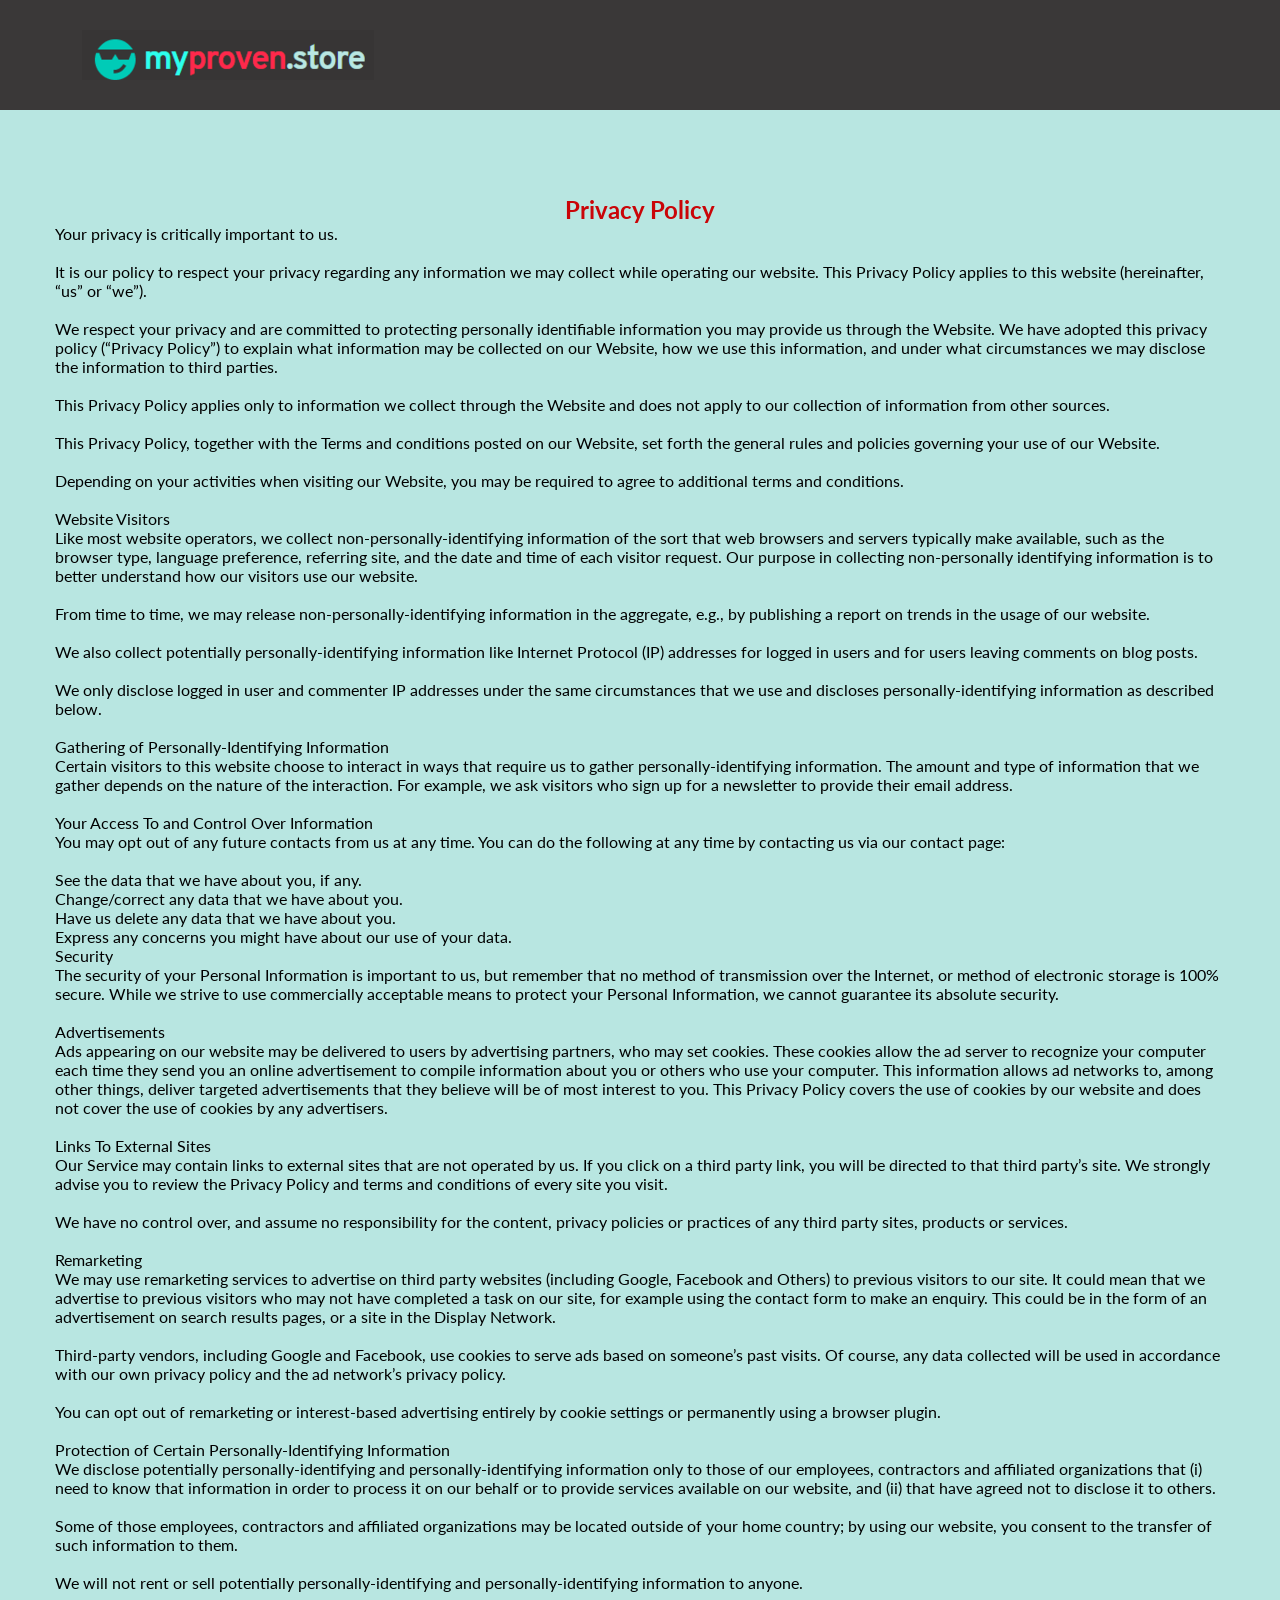
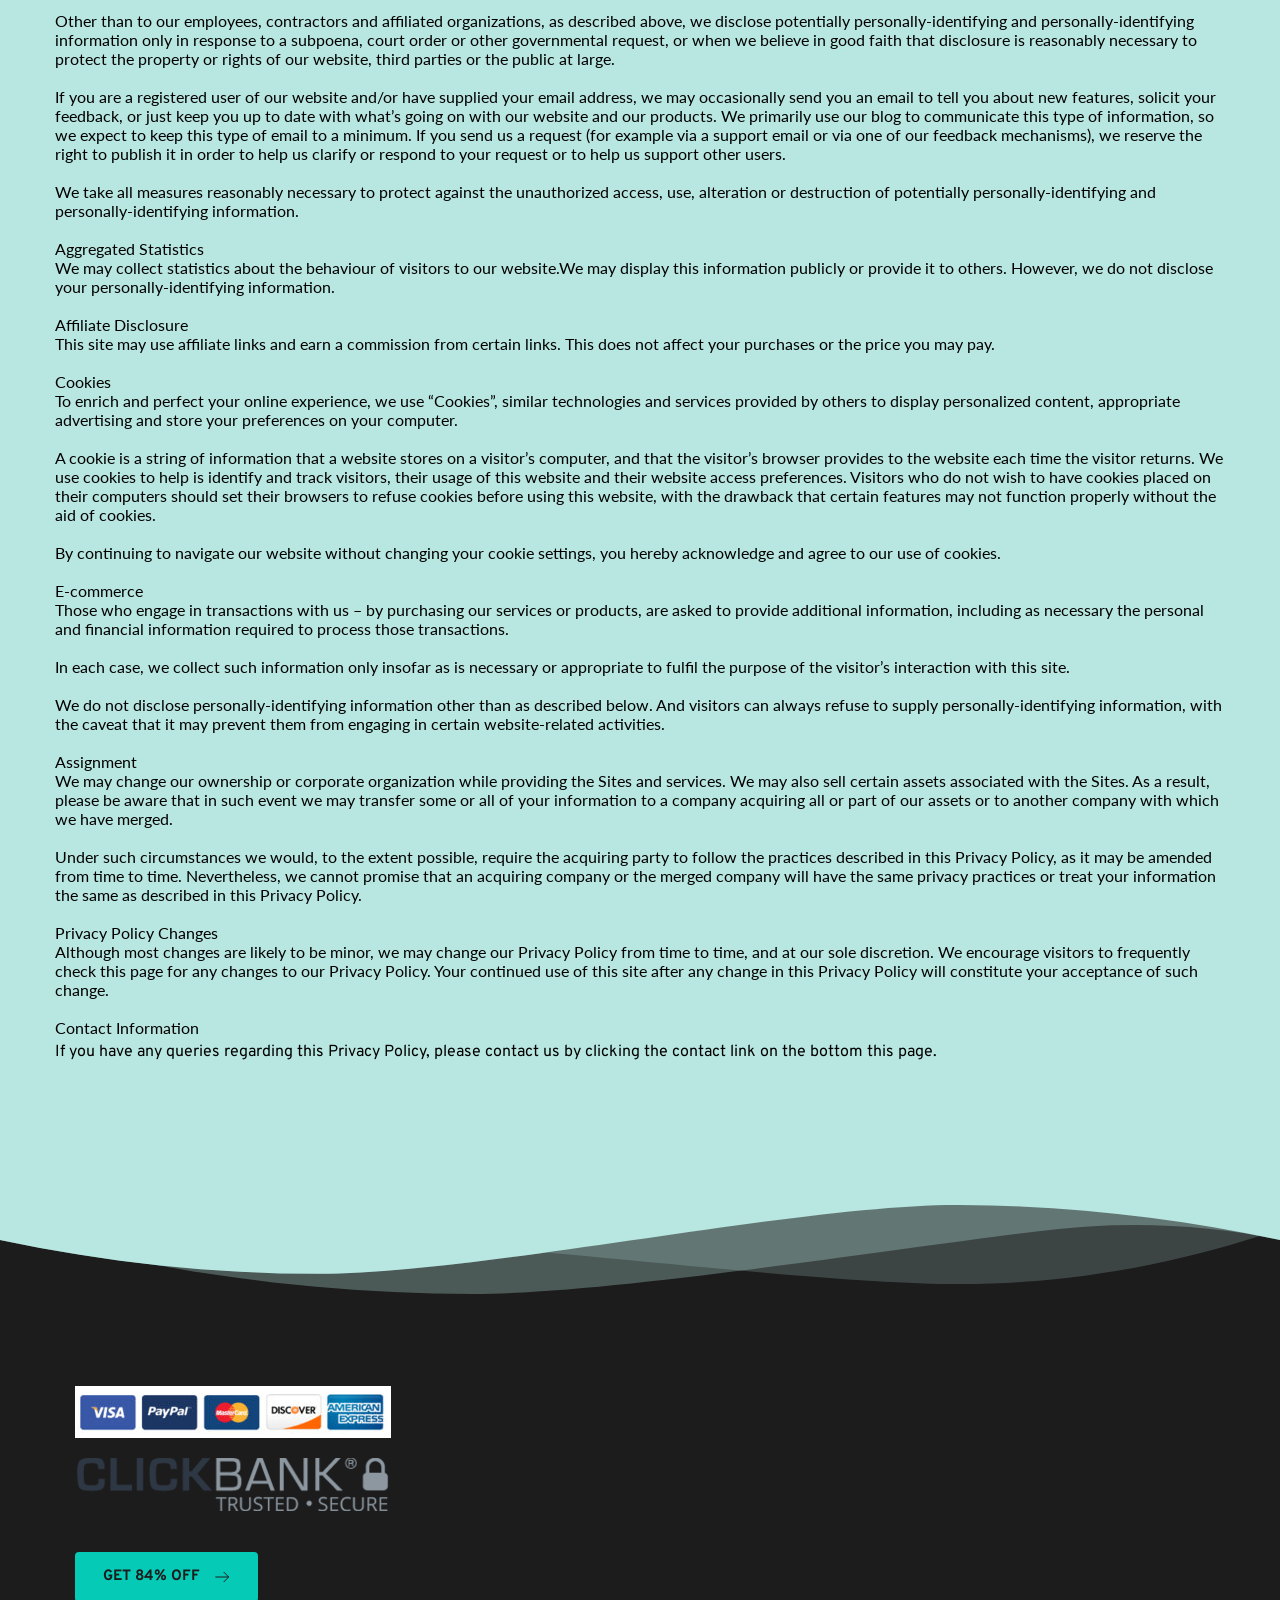
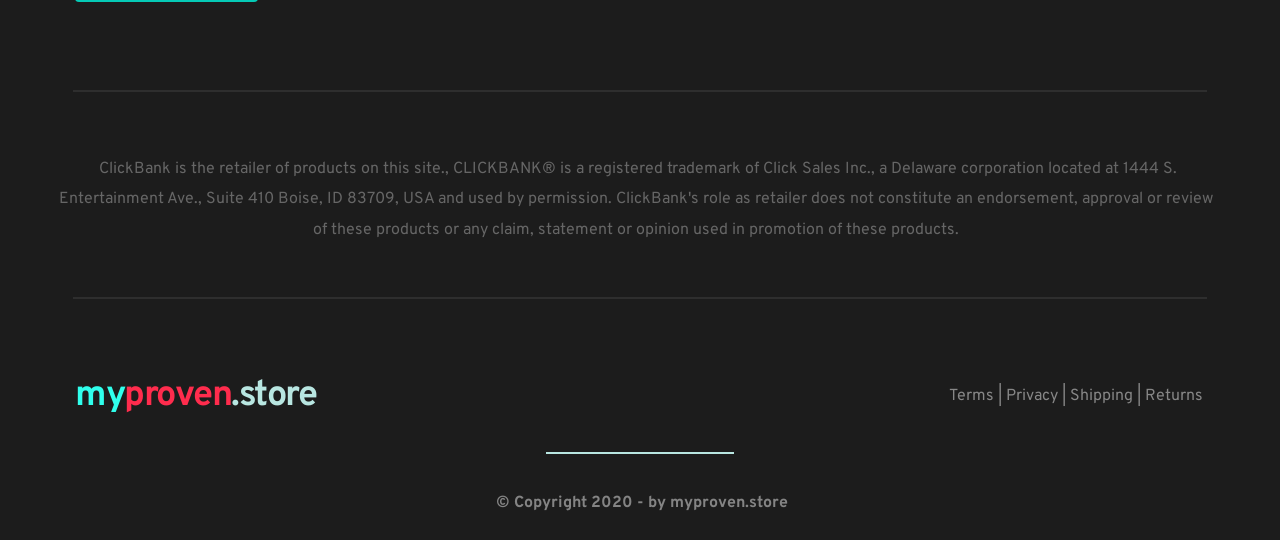
==== commit 594b4503: "27 nov update 10.23" ====
--- a/privacy-policy.html
+++ b/privacy-policy.html
@@ -1,359 +1,359 @@
-<!DOCTYPE html><html lang="en"><head><meta charset="utf-8"><link rel="icon" href="assets/fcde519aa431fc25c1beadadf0a41292.ico" sizes="16x16"><title>Privacy Policy | myproven.store</title><meta name="description" content="POWERFUL Weight Loss Formula - get 95% off and also get 50$ valuable surprise gift now... ProVen contains a concentrated formula of powerful natural antioxidants scientifically designed to detoxify and support weight loss."><meta property="og:title" content=""><meta property="og:description" content=""><meta property="og:url" content="/privacy-policy"><meta content="summary_large_image" name="twitter:card"><meta content="width=device-width,initial-scale=1" name="viewport"><link class="brz-link brz-link-preview" href="assets/e00de9e545cd5aa5adb23a95eb5745b8.css" rel="stylesheet"><link class="brz-link brz-link-preview-pro" href="assets/03dfe91f1ccb965c8211fe3b60ebf16f.css" rel="stylesheet"><style class="brz-style"></style><style class="brz-style">.brz .brz-css-jkrck {z-index: auto;margin: 0;}
-.brz .brz-css-jkrck .brz-section__content {min-height: auto;display: flex;}
-.brz .brz-css-jkrck .brz-container {justify-content: center;}
-.brz .brz-css-jkrck > .slick-slider > .brz-slick-slider__dots {color: rgba(0,0,0,1);}
-.brz .brz-css-jkrck > .slick-slider > .brz-slick-slider__arrow {color: rgba(0,0,0,.7);}
-@media (min-width:991px) {.brz .brz-css-jkrck {display: block;}}
-@media (min-width:991px) {.brz .brz-css-jkrck > .slick-slider > .brz-slick-slider__arrow:hover {color: rgba(0,0,0,1);}}
-@media (max-width:991px) and (min-width:768px) {.brz .brz-css-jkrck {z-index: auto;margin: 0;}
-	.brz .brz-css-jkrck .brz-section__content {min-height: auto;display: flex;}
-	.brz .brz-css-jkrck .brz-container {justify-content: center;}
-	.brz .brz-css-jkrck > .slick-slider > .brz-slick-slider__dots {color: rgba(0,0,0,1);}
-	.brz .brz-css-jkrck > .slick-slider > .brz-slick-slider__arrow {color: rgba(0,0,0,.7);}}
-@media (max-width:991px) and (min-width:768px) {.brz .brz-css-jkrck {display: block;}}
-@media (max-width:767px) {.brz .brz-css-jkrck {z-index: auto;margin: 0;}
-	.brz .brz-css-jkrck .brz-section__content {min-height: auto;display: flex;}
-	.brz .brz-css-jkrck .brz-container {justify-content: center;}
-	.brz .brz-css-jkrck > .slick-slider > .brz-slick-slider__dots {color: rgba(0,0,0,1);}
-	.brz .brz-css-jkrck > .slick-slider > .brz-slick-slider__arrow {color: rgba(0,0,0,.7);}}
-@media (max-width:767px) {.brz .brz-css-jkrck {display: block;}}
-.brz .brz-css-jetkb {padding: 75px 0px 75px 0px;}
-.brz .brz-css-jetkb > .brz-bg {border: 0px solid rgba(102,115,141,0);border-radius: 0;}
-.brz .brz-css-jetkb > .brz-bg > .brz-bg-image {background-image: none;display: block;}
-.brz .brz-css-jetkb > .brz-bg > .brz-bg-color {background-color: rgba(0,0,0,0);background-image: none;}
-.brz .brz-css-jetkb > .brz-bg > .brz-bg-map {display: none;}
-.brz .brz-css-jetkb > .brz-bg > .brz-bg-video {display: none;}
-.brz .brz-css-jetkb > .brz-bg > .brz-bg-shape__top {background-image: none;background-size: 100% 100px;height: 100px;transform: rotateX(0deg) rotateY(0deg);z-index: auto;}
-.brz .brz-css-jetkb > .brz-bg > .brz-bg-shape__bottom {background-image: none;background-size: 100% 100px;height: 100px;transform: rotateX(-180deg) rotateY(-180deg);z-index: auto;}
-@media (min-width:991px) {.brz .brz-css-jetkb > .brz-bg > .brz-bg-image {background-attachment: scroll;}}
-@media (max-width:991px) and (min-width:768px) {.brz .brz-css-jetkb {padding: 50px 15px 50px 15px;}
-	.brz .brz-css-jetkb > .brz-bg {border: 0px solid rgba(102,115,141,0);border-radius: 0;}
-	.brz .brz-css-jetkb > .brz-bg > .brz-bg-image {background-image: none;display: block;}
-	.brz .brz-css-jetkb > .brz-bg > .brz-bg-color {background-color: rgba(0,0,0,0);background-image: none;}
-	.brz .brz-css-jetkb > .brz-bg > .brz-bg-map {display: none;}
-	.brz .brz-css-jetkb > .brz-bg > .brz-bg-video {display: none;}
-	.brz .brz-css-jetkb > .brz-bg > .brz-bg-shape__top {background-image: none;background-size: 100% 100px;height: 100px;transform: rotateX(0deg) rotateY(0deg);z-index: auto;}
-	.brz .brz-css-jetkb > .brz-bg > .brz-bg-shape__bottom {background-image: none;background-size: 100% 100px;height: 100px;transform: rotateX(-180deg) rotateY(-180deg);z-index: auto;}}
-@media (max-width:767px) {.brz .brz-css-jetkb {padding: 25px 15px 25px 15px;}
-	.brz .brz-css-jetkb > .brz-bg {border: 0px solid rgba(102,115,141,0);border-radius: 0;}
-	.brz .brz-css-jetkb > .brz-bg > .brz-bg-image {background-image: none;display: block;}
-	.brz .brz-css-jetkb > .brz-bg > .brz-bg-color {background-color: rgba(0,0,0,0);background-image: none;}
-	.brz .brz-css-jetkb > .brz-bg > .brz-bg-map {display: none;}
-	.brz .brz-css-jetkb > .brz-bg > .brz-bg-video {display: none;}
-	.brz .brz-css-jetkb > .brz-bg > .brz-bg-shape__top {background-image: none;background-size: 100% 100px;height: 100px;transform: rotateX(0deg) rotateY(0deg);z-index: auto;}
-	.brz .brz-css-jetkb > .brz-bg > .brz-bg-shape__bottom {background-image: none;background-size: 100% 100px;height: 100px;transform: rotateX(-180deg) rotateY(-180deg);z-index: auto;}}
-.brz .brz-css-eztyt {border: 0px solid transparent;}
-@media (min-width:991px) {.brz .brz-css-eztyt {max-width: 100%;width: calc(( 100 / 100 * var(--brz-section-container-width,1170) ) * 1px);}}
-@media (max-width:991px) and (min-width:768px) {.brz .brz-css-eztyt {border: 0px solid transparent;}}
-@media (max-width:991px) and (min-width:768px) {.brz .brz-css-eztyt {max-width: 100%;width: calc(( 100 / 100 * var(--brz-section-container-width,1170) ) * 1px);}}
-@media (max-width:767px) {.brz .brz-css-eztyt {border: 0px solid transparent;}}
-@media (max-width:767px) {.brz .brz-css-eztyt {max-width: 100%;width: calc(( 100 / 100 * var(--brz-section-container-width,1170) ) * 1px);}}
-.brz .brz-css-kdpmw {margin: 0;z-index: auto;align-items: flex-start;}
-.brz .brz-css-kdpmw > .brz-bg {border: 0px solid rgba(102,115,141,0);border-radius: 0;max-width: 100%;}
-.brz .brz-css-kdpmw > .brz-bg > .brz-bg-image {background-image: none;display: block;}
-.brz .brz-css-kdpmw > .brz-bg > .brz-bg-color {background-color: rgba(0,0,0,0);background-image: none;}
-.brz .brz-css-kdpmw > .brz-bg > .brz-bg-map {display: none;}
-.brz .brz-css-kdpmw > .brz-bg > .brz-bg-video {display: none;}
-.brz .brz-css-kdpmw > .brz-row {border: 0px solid transparent;}
-@media (min-width:991px) {.brz .brz-css-kdpmw {min-height: auto;display: flex;}
-	.brz .brz-css-kdpmw > .brz-bg {transition-duration: .5s;transition-property: filter,box-shadow,background,border-radius,border-color;}
-	.brz .brz-css-kdpmw > .brz-bg > .brz-bg-image {transition-duration: .5s;transition-property: filter,box-shadow,background,border-radius,border-color;}
-	.brz .brz-css-kdpmw > .brz-bg > .brz-bg-color {transition-duration: .5s;transition-property: filter,box-shadow,background,border-radius,border-color;}
-	.brz .brz-css-kdpmw > .brz-bg > .brz-bg-video {transition-duration: .5s;transition-property: filter,box-shadow,background,border-radius,border-color;}
-	.brz .brz-css-kdpmw > .brz-row {transition-duration: .5s;transition-property: filter,box-shadow,background,border-radius,border-color;}}
-@media (max-width:991px) and (min-width:768px) {.brz .brz-css-kdpmw {margin: 0;z-index: auto;align-items: flex-start;}
-	.brz .brz-css-kdpmw > .brz-bg {border: 0px solid rgba(102,115,141,0);border-radius: 0;max-width: 100%;}
-	.brz .brz-css-kdpmw > .brz-bg > .brz-bg-image {background-image: none;display: block;}
-	.brz .brz-css-kdpmw > .brz-bg > .brz-bg-color {background-color: rgba(0,0,0,0);background-image: none;}
-	.brz .brz-css-kdpmw > .brz-bg > .brz-bg-map {display: none;}
-	.brz .brz-css-kdpmw > .brz-bg > .brz-bg-video {display: none;}
-	.brz .brz-css-kdpmw > .brz-row {border: 0px solid transparent;}}
-@media (max-width:991px) and (min-width:768px) {.brz .brz-css-kdpmw {min-height: auto;display: flex;}
-	.brz .brz-css-kdpmw > .brz-bg {transition-duration: .5s;transition-property: filter,box-shadow,background,border-radius,border-color;}
-	.brz .brz-css-kdpmw > .brz-bg > .brz-bg-image {transition-duration: .5s;transition-property: filter,box-shadow,background,border-radius,border-color;}
-	.brz .brz-css-kdpmw > .brz-bg > .brz-bg-color {transition-duration: .5s;transition-property: filter,box-shadow,background,border-radius,border-color;}
-	.brz .brz-css-kdpmw > .brz-bg > .brz-bg-video {transition-duration: .5s;transition-property: filter,box-shadow,background,border-radius,border-color;}
-	.brz .brz-css-kdpmw > .brz-row {flex-direction: row;flex-wrap: wrap;justify-content: flex-start;transition-duration: .5s;transition-property: filter,box-shadow,background,border-radius,border-color;}}
-@media (max-width:767px) {.brz .brz-css-kdpmw {margin: 0;z-index: auto;align-items: flex-start;}
-	.brz .brz-css-kdpmw > .brz-bg {border: 0px solid rgba(102,115,141,0);border-radius: 0;max-width: 100%;}
-	.brz .brz-css-kdpmw > .brz-bg > .brz-bg-image {background-image: none;display: block;}
-	.brz .brz-css-kdpmw > .brz-bg > .brz-bg-color {background-color: rgba(0,0,0,0);background-image: none;}
-	.brz .brz-css-kdpmw > .brz-bg > .brz-bg-map {display: none;}
-	.brz .brz-css-kdpmw > .brz-bg > .brz-bg-video {display: none;}
-	.brz .brz-css-kdpmw > .brz-row {border: 0px solid transparent;}}
-@media (max-width:767px) {.brz .brz-css-kdpmw {min-height: auto;display: flex;}
-	.brz .brz-css-kdpmw > .brz-bg {transition-duration: .5s;transition-property: filter,box-shadow,background,border-radius,border-color;}
-	.brz .brz-css-kdpmw > .brz-bg > .brz-bg-image {transition-duration: .5s;transition-property: filter,box-shadow,background,border-radius,border-color;}
-	.brz .brz-css-kdpmw > .brz-bg > .brz-bg-color {transition-duration: .5s;transition-property: filter,box-shadow,background,border-radius,border-color;}
-	.brz .brz-css-kdpmw > .brz-bg > .brz-bg-video {transition-duration: .5s;transition-property: filter,box-shadow,background,border-radius,border-color;}
-	.brz .brz-css-kdpmw > .brz-row {flex-direction: row;flex-wrap: wrap;justify-content: flex-start;transition-duration: .5s;transition-property: filter,box-shadow,background,border-radius,border-color;}}
-.brz .brz-css-bgdxh {padding: 10px;max-width: 100%;}
-@media (max-width:991px) and (min-width:768px) {.brz .brz-css-bgdxh {padding: 0;max-width: 100%;}}
-@media (max-width:767px) {.brz .brz-css-bgdxh {padding: 0;max-width: 100%;}}
-.brz .brz-css-zrtlp {z-index: auto;flex: 1 1 50%;max-width: 50%;justify-content: flex-start;}
-.brz .brz-css-zrtlp > .brz-bg {border: 0px solid rgba(102,115,141,0);border-radius: 0;margin: 0;}
-.brz .brz-css-zrtlp > .brz-bg > .brz-bg-image {background-image: none;}
-.brz .brz-css-zrtlp > .brz-bg > .brz-bg-color {background-color: rgba(0,0,0,0);background-image: none;}
-@media (min-width:991px) {.brz .brz-css-zrtlp > .brz-bg {transition-duration: .5s;transition-property: filter,box-shadow,background,border-radius,border-color;}
-	.brz .brz-css-zrtlp > .brz-bg > .brz-bg-image {transition-duration: .5s;transition-property: filter,box-shadow,background,border-radius,border-color;}
-	.brz .brz-css-zrtlp > .brz-bg > .brz-bg-color {transition-duration: .5s;transition-property: filter,box-shadow,background,border-radius,border-color;}}
-@media (max-width:991px) and (min-width:768px) {.brz .brz-css-zrtlp {z-index: auto;flex: 1 1 50%;max-width: 50%;justify-content: flex-start;}
-	.brz .brz-css-zrtlp > .brz-bg {border: 0px solid rgba(102,115,141,0);border-radius: 0;margin: 0;}
-	.brz .brz-css-zrtlp > .brz-bg > .brz-bg-image {background-image: none;}
-	.brz .brz-css-zrtlp > .brz-bg > .brz-bg-color {background-color: rgba(0,0,0,0);background-image: none;}}
-@media (max-width:991px) and (min-width:768px) {.brz .brz-css-zrtlp > .brz-bg {transition-duration: .5s;transition-property: filter,box-shadow,background,border-radius,border-color;}
-	.brz .brz-css-zrtlp > .brz-bg > .brz-bg-image {transition-duration: .5s;transition-property: filter,box-shadow,background,border-radius,border-color;}
-	.brz .brz-css-zrtlp > .brz-bg > .brz-bg-color {transition-duration: .5s;transition-property: filter,box-shadow,background,border-radius,border-color;}}
-@media (max-width:767px) {.brz .brz-css-zrtlp {z-index: auto;flex: 1 1 100%;max-width: 100%;justify-content: flex-start;}
-	.brz .brz-css-zrtlp > .brz-bg {border: 0px solid rgba(102,115,141,0);border-radius: 0;margin: 10px 0px 10px 0px;}
-	.brz .brz-css-zrtlp > .brz-bg > .brz-bg-image {background-image: none;}
-	.brz .brz-css-zrtlp > .brz-bg > .brz-bg-color {background-color: rgba(0,0,0,0);background-image: none;}}
-@media (max-width:767px) {.brz .brz-css-zrtlp > .brz-bg {transition-duration: .5s;transition-property: filter,box-shadow,background,border-radius,border-color;}
-	.brz .brz-css-zrtlp > .brz-bg > .brz-bg-image {transition-duration: .5s;transition-property: filter,box-shadow,background,border-radius,border-color;}
-	.brz .brz-css-zrtlp > .brz-bg > .brz-bg-color {transition-duration: .5s;transition-property: filter,box-shadow,background,border-radius,border-color;}}
-.brz .brz-css-vyhkq {z-index: auto;margin: 0;border: 0px solid transparent;padding: 5px 15px 5px 15px;}
-@media (min-width:991px) {.brz .brz-css-vyhkq {display: flex;transition-duration: .5s;transition-property: filter,box-shadow,background,border-radius,border-color;}}
-@media (max-width:991px) and (min-width:768px) {.brz .brz-css-vyhkq {z-index: auto;margin: 0;border: 0px solid transparent;padding: 5px 15px 5px 15px;}}
-@media (max-width:991px) and (min-width:768px) {.brz .brz-css-vyhkq {display: flex;transition-duration: .5s;transition-property: filter,box-shadow,background,border-radius,border-color;}}
-@media (max-width:767px) {.brz .brz-css-vyhkq {z-index: auto;margin: 10px 0px 10px 0px;border: 0px solid transparent;padding: 0;}}
-@media (max-width:767px) {.brz .brz-css-vyhkq {display: flex;transition-duration: .5s;transition-property: filter,box-shadow,background,border-radius,border-color;}}
-.brz .brz-css-xlgrv {padding: 0;margin: 10px 0px 10px 0px;justify-content: center;position: relative;}
-@media (min-width:991px) {.brz .brz-css-xlgrv {display: flex;z-index: auto;position: relative;}}
-@media (max-width:991px) and (min-width:768px) {.brz .brz-css-xlgrv {padding: 0;margin: 10px 0px 10px 0px;justify-content: center;position: relative;}}
-@media (max-width:991px) and (min-width:768px) {.brz .brz-css-xlgrv {display: flex;z-index: auto;position: relative;}}
-@media (max-width:767px) {.brz .brz-css-xlgrv {padding: 0;margin: 10px 0px 10px 0px;justify-content: center;position: relative;}}
-@media (max-width:767px) {.brz .brz-css-xlgrv {display: flex;z-index: auto;position: relative;}}
-.brz .brz-css-tonnh {max-width: 100%;height: auto;border: 0px solid rgba(102,115,141,0);border-radius: 0px;}
-@media (min-width:991px) {.brz .brz-css-tonnh {transition-duration: .5s;transition-property: border,box-shadow,filter;}
-	.brz .brz-css-tonnh:after {transition-duration: .5s;transition-property: border,box-shadow,filter;}
-	.brz .brz-css-tonnh .brz-picture {transition-duration: .5s;transition-property: border,box-shadow,filter;}}
-@media (max-width:991px) and (min-width:768px) {.brz .brz-css-tonnh {max-width: 100%;height: auto;border: 0px solid rgba(102,115,141,0);border-radius: 0px;}}
-@media (max-width:991px) and (min-width:768px) {.brz .brz-css-tonnh {transition-duration: .5s;transition-property: border,box-shadow,filter;}
-	.brz .brz-css-tonnh:after {transition-duration: .5s;transition-property: border,box-shadow,filter;}
-	.brz .brz-css-tonnh .brz-picture {transition-duration: .5s;transition-property: border,box-shadow,filter;}}
-@media (max-width:767px) {.brz .brz-css-tonnh {max-width: 100%;height: auto;border: 0px solid rgba(102,115,141,0);border-radius: 0px;}}
-@media (max-width:767px) {.brz .brz-css-tonnh {transition-duration: .5s;transition-property: border,box-shadow,filter;}
-	.brz .brz-css-tonnh:after {transition-duration: .5s;transition-property: border,box-shadow,filter;}
-	.brz .brz-css-tonnh .brz-picture {transition-duration: .5s;transition-property: border,box-shadow,filter;}}
-.brz .brz-css-pxsow {padding-top: 17.2485%;}
-@media (max-width:991px) and (min-width:768px) {.brz .brz-css-pxsow {padding-top: 17.251%;}}
-@media (max-width:767px) {.brz .brz-css-pxsow {padding-top: 17.2509%;}}
-.brz .brz-css-aijdp {width: 100%;}
-@media (max-width:991px) and (min-width:768px) {.brz .brz-css-aijdp {width: 100%;}}
-@media (max-width:767px) {.brz .brz-css-aijdp {width: 100%;}}
-.brz .brz-css-qgbgd {height: 50px;}
-@media (max-width:991px) and (min-width:768px) {.brz .brz-css-qgbgd {height: 50px;}}
-@media (max-width:767px) {.brz .brz-css-qgbgd {height: 50px;}}
-.brz .brz-css-jjyst {max-width: 100%;height: auto;border: 0px solid rgba(102,115,141,0);border-radius: 0px;}
-@media (min-width:991px) {.brz .brz-css-jjyst {transition-duration: .5s;transition-property: border,box-shadow,filter;}
-	.brz .brz-css-jjyst:after {transition-duration: .5s;transition-property: border,box-shadow,filter;}
-	.brz .brz-css-jjyst .brz-picture {transition-duration: .5s;transition-property: border,box-shadow,filter;}}
-@media (max-width:991px) and (min-width:768px) {.brz .brz-css-jjyst {max-width: 50%;height: auto;border: 0px solid rgba(102,115,141,0);border-radius: 0px;}}
-@media (max-width:991px) and (min-width:768px) {.brz .brz-css-jjyst {transition-duration: .5s;transition-property: border,box-shadow,filter;}
-	.brz .brz-css-jjyst:after {transition-duration: .5s;transition-property: border,box-shadow,filter;}
-	.brz .brz-css-jjyst .brz-picture {transition-duration: .5s;transition-property: border,box-shadow,filter;}}
-@media (max-width:767px) {.brz .brz-css-jjyst {max-width: 50%;height: auto;border: 0px solid rgba(102,115,141,0);border-radius: 0px;}}
-@media (max-width:767px) {.brz .brz-css-jjyst {transition-duration: .5s;transition-property: border,box-shadow,filter;}
-	.brz .brz-css-jjyst:after {transition-duration: .5s;transition-property: border,box-shadow,filter;}
-	.brz .brz-css-jjyst .brz-picture {transition-duration: .5s;transition-property: border,box-shadow,filter;}}
-.brz .brz-css-gxxfm {padding-top: 16.3861%;}
-@media (max-width:991px) and (min-width:768px) {.brz .brz-css-gxxfm {padding-top: 16.3864%;}}
-@media (max-width:767px) {.brz .brz-css-gxxfm {padding-top: 16.3882%;}}
-.brz .brz-css-uaonl {max-width: 100%;height: auto;border: 0px solid rgba(102,115,141,0);border-radius: 0px;}
-@media (min-width:991px) {.brz .brz-css-uaonl {transition-duration: .5s;transition-property: border,box-shadow,filter;}
-	.brz .brz-css-uaonl:after {transition-duration: .5s;transition-property: border,box-shadow,filter;}
-	.brz .brz-css-uaonl .brz-picture {transition-duration: .5s;transition-property: border,box-shadow,filter;}}
-@media (max-width:991px) and (min-width:768px) {.brz .brz-css-uaonl {max-width: 50%;height: auto;border: 0px solid rgba(102,115,141,0);border-radius: 0px;}}
-@media (max-width:991px) and (min-width:768px) {.brz .brz-css-uaonl {transition-duration: .5s;transition-property: border,box-shadow,filter;}
-	.brz .brz-css-uaonl:after {transition-duration: .5s;transition-property: border,box-shadow,filter;}
-	.brz .brz-css-uaonl .brz-picture {transition-duration: .5s;transition-property: border,box-shadow,filter;}}
-@media (max-width:767px) {.brz .brz-css-uaonl {max-width: 50%;height: auto;border: 0px solid rgba(102,115,141,0);border-radius: 0px;}}
-@media (max-width:767px) {.brz .brz-css-uaonl {transition-duration: .5s;transition-property: border,box-shadow,filter;}
-	.brz .brz-css-uaonl:after {transition-duration: .5s;transition-property: border,box-shadow,filter;}
-	.brz .brz-css-uaonl .brz-picture {transition-duration: .5s;transition-property: border,box-shadow,filter;}}
-.brz .brz-css-uzqpd {padding-top: 16.8797%;}
-@media (max-width:991px) and (min-width:768px) {.brz .brz-css-uzqpd {padding-top: 16.8791%;}}
-@media (max-width:767px) {.brz .brz-css-uzqpd {padding-top: 16.8765%;}}
-.brz .brz-css-kmrhb {z-index: auto;position: relative;margin: 10px 0px 10px 0px;}
-@media (min-width:991px) {.brz .brz-css-kmrhb {display: flex;position: relative;}}
-@media (max-width:991px) and (min-width:768px) {.brz .brz-css-kmrhb {z-index: auto;position: relative;margin: 10px 0px 10px 0px;}}
-@media (max-width:991px) and (min-width:768px) {.brz .brz-css-kmrhb {display: flex;position: relative;}}
-@media (max-width:767px) {.brz .brz-css-kmrhb {z-index: auto;position: relative;margin: 10px 0px 10px 0px;}}
-@media (max-width:767px) {.brz .brz-css-kmrhb {display: flex;position: relative;}}
-.brz .brz-css-nwwjl {justify-content: center;padding: 0;margin: 0px -5px -20px -5px;}
-@media (max-width:991px) and (min-width:768px) {.brz .brz-css-nwwjl {justify-content: center;padding: 0;margin: 0px -5px -20px -5px;}}
-@media (max-width:767px) {.brz .brz-css-nwwjl {justify-content: center;padding: 0;margin: 0px -5px -20px -5px;}}
-.brz .brz-css-rgqnh {padding: 0px 5px 20px 5px;}
-@media (max-width:991px) and (min-width:768px) {.brz .brz-css-rgqnh {padding: 0px 5px 20px 5px;}}
-@media (max-width:767px) {.brz .brz-css-rgqnh {padding: 0px 5px 20px 5px;}}
-.brz .brz-css-tevas {font-size: 16px;margin-left: 10px;margin-right: 0;stroke-width: 0;}
-@media (max-width:991px) and (min-width:768px) {.brz .brz-css-tevas {font-size: 16px;margin-left: 10px;margin-right: 0;stroke-width: 0;}}
-@media (max-width:767px) {.brz .brz-css-tevas {font-size: 16px;margin-left: 10px;margin-right: 0;stroke-width: 0;}}
-.brz .brz-css-uyszk.brz-btn {display: flex;align-items: center;justify-content: center;font-family: Overpass,sans-serif;font-weight: 700;font-size: 15px;line-height: 1.6;letter-spacing: 0px;color: rgba(255,255,255,1);border: 2px solid rgba(5,202,182,0);border-radius: 2px;background-color: rgba(5,202,182,1);background-image: none;padding: 14px 42px 14px 42px;flex-flow: row-reverse nowrap;}
-.brz .brz-css-uyszk .brz-btn--story-container {border: 2px solid rgba(5,202,182,0);flex-flow: row-reverse nowrap;border-radius: 2px;}
-@media (min-width:991px) {.brz .brz-css-uyszk.brz-btn {transition-duration: .5s;transition-property: color,box-shadow,background,border-color;}}
-@media (min-width:991px) {.brz .brz-css-uyszk.brz-btn:hover {background-color: rgba(5,202,182,.8);}}
-@media (max-width:991px) and (min-width:768px) {.brz .brz-css-uyszk.brz-btn {display: flex;align-items: center;justify-content: center;font-family: Overpass,sans-serif;font-weight: 700;font-size: 17px;line-height: 1.6;letter-spacing: 0px;color: rgba(255,255,255,1);border: 2px solid rgba(5,202,182,0);border-radius: 2px;background-color: rgba(5,202,182,1);background-image: none;padding: 11px 26px 11px 26px;flex-flow: row-reverse nowrap;}
-	.brz .brz-css-uyszk .brz-btn--story-container {border: 2px solid rgba(5,202,182,0);flex-flow: row-reverse nowrap;border-radius: 2px;}}
-@media (max-width:991px) and (min-width:768px) {.brz .brz-css-uyszk.brz-btn {transition-duration: .5s;transition-property: color,box-shadow,background,border-color;}}
-@media (max-width:767px) {.brz .brz-css-uyszk.brz-btn {display: flex;align-items: center;justify-content: center;font-family: Overpass,sans-serif;font-weight: 700;font-size: 15px;line-height: 1.6;letter-spacing: 0px;color: rgba(255,255,255,1);border: 2px solid rgba(5,202,182,0);border-radius: 2px;background-color: rgba(5,202,182,1);background-image: none;padding: 11px 26px 11px 26px;flex-flow: row-reverse nowrap;}
-	.brz .brz-css-uyszk .brz-btn--story-container {border: 2px solid rgba(5,202,182,0);flex-flow: row-reverse nowrap;border-radius: 2px;}}
-@media (max-width:767px) {.brz .brz-css-uyszk.brz-btn {transition-duration: .5s;transition-property: color,box-shadow,background,border-color;}}
-.brz .brz-css-jatui {width: 75%;}
-.brz .brz-css-jatui .brz-hr {border-top: 2px solid rgba(102,102,102,.75);}
-@media (max-width:991px) and (min-width:768px) {.brz .brz-css-jatui {width: 75%;}
-	.brz .brz-css-jatui .brz-hr {border-top: 2px solid rgba(102,102,102,.75);}}
-@media (max-width:767px) {.brz .brz-css-jatui {width: 75%;}
-	.brz .brz-css-jatui .brz-hr {border-top: 2px solid rgba(102,102,102,.75);}}
-.brz .brz-css-klgnb {padding: 0;}
-@media (max-width:991px) and (min-width:768px) {.brz .brz-css-klgnb {padding: 0;}}
-@media (max-width:767px) {.brz .brz-css-klgnb {padding: 0;}}
-.brz .brz-css-jmicp {margin: 0;}
-@media (max-width:991px) and (min-width:768px) {.brz .brz-css-jmicp {margin: 0;}}
-@media (max-width:767px) {.brz .brz-css-jmicp {margin: 0;}}
-.brz .brz-css-cvptq {margin: 0;}
-@media (max-width:991px) and (min-width:768px) {.brz .brz-css-cvptq {margin: -44px -40px -65px 0px;}}
-@media (max-width:767px) {.brz .brz-css-cvptq {margin: 0;}}
-.brz .brz-css-yumxl {padding: 15px 0px 15px 0px;}
-.brz .brz-css-yumxl > .brz-bg > .brz-bg-image {display: block;}
-.brz .brz-css-yumxl > .brz-bg > .brz-bg-color {background-color: rgba(58,56,56,1);}
-.brz .brz-css-yumxl > .brz-bg > .brz-bg-map {display: none;}
-@media (max-width:991px) and (min-width:768px) {.brz .brz-css-yumxl {padding: 0px 15px 60px 15px;}
-	.brz .brz-css-yumxl > .brz-bg > .brz-bg-image {display: none;}
-	.brz .brz-css-yumxl > .brz-bg > .brz-bg-color {background-color: rgba(58,56,56,1);}
-	.brz .brz-css-yumxl > .brz-bg > .brz-bg-map {display: block;}}
-@media (max-width:767px) {.brz .brz-css-yumxl {padding: 25px 15px 25px 15px;}
-	.brz .brz-css-yumxl > .brz-bg > .brz-bg-image {display: block;}
-	.brz .brz-css-yumxl > .brz-bg > .brz-bg-color {background-color: rgba(58,56,56,1);}
-	.brz .brz-css-yumxl > .brz-bg > .brz-bg-map {display: none;}}
-@media (min-width:991px) {.brz .brz-css-qffll {max-width: 100%;width: calc(( 98 / 100 * var(--brz-section-container-width,1170) ) * 1px);}}
-@media (max-width:991px) and (min-width:768px) {.brz .brz-css-qffll {max-width: 100%;width: calc(( 98 / 100 * var(--brz-section-container-width,1170) ) * 1px);}}
-@media (max-width:767px) {.brz .brz-css-qffll {max-width: 100%;width: calc(( 98 / 100 * var(--brz-section-container-width,1170) ) * 1px);}}
-.brz .brz-css-hssls {flex: 1 1 28.1%;max-width: 28.1%;}
-@media (max-width:991px) and (min-width:768px) {.brz .brz-css-hssls {flex: 1 1 47.3%;max-width: 47.3%;}}
-@media (max-width:767px) {.brz .brz-css-hssls {flex: 1 1 100%;max-width: 100%;}}
-.brz .brz-css-fejbt {margin: 10px 0px 10px 0px;}
-@media (max-width:991px) and (min-width:768px) {.brz .brz-css-fejbt {margin: 59px 0px 10px 0px;}}
-@media (max-width:767px) {.brz .brz-css-fejbt {margin: 10px 0px 10px 0px;}}
-.brz .brz-css-qacww {flex: 1 1 71.9%;max-width: 71.9%;}
-@media (max-width:991px) and (min-width:768px) {.brz .brz-css-qacww {flex: 1 1 38%;max-width: 38%;}}
-@media (max-width:767px) {.brz .brz-css-qacww {flex: 1 1 47.8%;max-width: 47.8%;}}
-.brz .brz-css-bxglr > .brz-bg > .brz-bg-color {background-color: rgba(184,230,225,1);}
-@media (max-width:991px) and (min-width:768px) {.brz .brz-css-bxglr > .brz-bg > .brz-bg-color {background-color: rgba(184,230,225,1);}}
-@media (max-width:767px) {.brz .brz-css-bxglr > .brz-bg > .brz-bg-color {background-color: rgba(184,230,225,1);}}
-.brz .brz-css-trqhn {padding: 151px 0px 15px 0px;}
-.brz .brz-css-trqhn > .brz-bg > .brz-bg-color {background-color: rgba(28,28,28,1);}
-.brz .brz-css-trqhn > .brz-bg > .brz-bg-shape__top {background-image: url("[data-uri]");background-size: 100% 141px;height: 141px;}
-@media (max-width:991px) and (min-width:768px) {.brz .brz-css-trqhn {padding: 100px 15px 50px 15px;}
-	.brz .brz-css-trqhn > .brz-bg > .brz-bg-color {background-color: rgba(28,28,28,1);}
-	.brz .brz-css-trqhn > .brz-bg > .brz-bg-shape__top {background-image: url("[data-uri]");background-size: 100% 80px;height: 80px;}}
-@media (max-width:767px) {.brz .brz-css-trqhn {padding: 15px 15px 46px 15px;}
-	.brz .brz-css-trqhn > .brz-bg > .brz-bg-color {background-color: rgba(28,28,28,1);}
-	.brz .brz-css-trqhn > .brz-bg > .brz-bg-shape__top {background-image: url("[data-uri]");background-size: 100% 80px;height: 80px;}}
-.brz .brz-css-breer {height: 62px;}
-@media (max-width:991px) and (min-width:768px) {.brz .brz-css-breer {height: 62px;}}
-@media (max-width:767px) {.brz .brz-css-breer {height: 110px;}}
-.brz .brz-css-vkjcm {flex: 1 1 100%;max-width: 100%;}
-@media (max-width:991px) and (min-width:768px) {.brz .brz-css-vkjcm {flex: 1 1 100%;max-width: 100%;}}
-@media (max-width:767px) {.brz .brz-css-vkjcm {flex: 1 1 100%;max-width: 100%;}}
-.brz .brz-css-avxrb {padding: 5px 20% 5px 20px;}
-@media (max-width:991px) and (min-width:768px) {.brz .brz-css-avxrb {padding: 5px 15px 30px 30px;}}
-@media (max-width:767px) {.brz .brz-css-avxrb {padding: 0px 30px 30px 30px;}}
-.brz .brz-css-emgzn {flex: 1 1 100%;max-width: 100%;justify-content: center;}
-@media (max-width:991px) and (min-width:768px) {.brz .brz-css-emgzn {flex: 1 1 100%;max-width: 100%;justify-content: center;}}
-@media (max-width:767px) {.brz .brz-css-emgzn {flex: 1 1 100%;max-width: 100%;justify-content: center;}}
-.brz .brz-css-iyifw {padding: 5px 600px 1px 0px;}
-@media (max-width:991px) and (min-width:768px) {.brz .brz-css-iyifw {padding: 5px 15px 5px 0px;}}
-@media (max-width:767px) {.brz .brz-css-iyifw {padding: 0;}}
-.brz .brz-css-ukqhv {justify-content: flex-start;}
-@media (max-width:991px) and (min-width:768px) {.brz .brz-css-ukqhv {justify-content: flex-start;}}
-@media (max-width:767px) {.brz .brz-css-ukqhv {justify-content: flex-start;}}
-.brz .brz-css-ujgjl {justify-content: flex-start;}
-@media (max-width:991px) and (min-width:768px) {.brz .brz-css-ujgjl {justify-content: flex-start;}}
-@media (max-width:767px) {.brz .brz-css-ujgjl {justify-content: flex-start;}}
-.brz .brz-css-vtpoe {height: 20px;}
-@media (max-width:991px) and (min-width:768px) {.brz .brz-css-vtpoe {height: 10px;}}
-@media (max-width:767px) {.brz .brz-css-vtpoe {height: 20px;}}
-.brz .brz-css-axhfx {justify-content: flex-start;}
-@media (max-width:991px) and (min-width:768px) {.brz .brz-css-axhfx {justify-content: flex-start;}}
-@media (max-width:767px) {.brz .brz-css-axhfx {justify-content: flex-start;}}
-.brz .brz-css-fjehh {stroke-width: 1;}
-@media (max-width:991px) and (min-width:768px) {.brz .brz-css-fjehh {stroke-width: 1;}}
-@media (max-width:767px) {.brz .brz-css-fjehh {stroke-width: 1;}}
-.brz .brz-css-cqmri.brz-btn {color: rgba(28,28,28,1);border: 2px solid rgba(35,157,219,0);border-radius: 4px;padding: 11px 26px 11px 26px;}
-.brz .brz-css-cqmri .brz-btn--story-container {border: 2px solid rgba(35,157,219,0);border-radius: 4px;}
-@media (min-width:991px) {.brz .brz-css-cqmri.brz-btn:hover {border: 2px solid rgba(109,93,243,0);background-color: rgba(255,255,255,1);}
-	.brz .brz-css-cqmri:hover .brz-btn--story-container {border: 2px solid rgba(109,93,243,0);}}
-@media (max-width:991px) and (min-width:768px) {.brz .brz-css-cqmri.brz-btn {color: rgba(28,28,28,1);border: 2px solid rgba(35,157,219,0);border-radius: 4px;padding: 14px 42px 14px 42px;}
-	.brz .brz-css-cqmri .brz-btn--story-container {border: 2px solid rgba(35,157,219,0);border-radius: 4px;}}
-@media (max-width:767px) {.brz .brz-css-cqmri.brz-btn {color: rgba(28,28,28,1);border: 2px solid rgba(35,157,219,0);border-radius: 4px;padding: 19px 44px 19px 44px;}
-	.brz .brz-css-cqmri .brz-btn--story-container {border: 2px solid rgba(35,157,219,0);border-radius: 4px;}}
-.brz .brz-css-mqeia {height: 56px;}
-@media (max-width:991px) and (min-width:768px) {.brz .brz-css-mqeia {height: 15px;}}
-@media (max-width:767px) {.brz .brz-css-mqeia {height: 10px;}}
-.brz .brz-css-ybelk {width: 97%;}
-.brz .brz-css-ybelk .brz-hr {border-top: 2px solid rgba(102,102,102,.25);}
-@media (max-width:991px) and (min-width:768px) {.brz .brz-css-ybelk {width: 97%;}
-	.brz .brz-css-ybelk .brz-hr {border-top: 2px solid rgba(102,102,102,.25);}}
-@media (max-width:767px) {.brz .brz-css-ybelk {width: 97%;}
-	.brz .brz-css-ybelk .brz-hr {border-top: 2px solid rgba(102,102,102,.25);}}
-.brz .brz-css-ihxda {height: 35px;}
-@media (max-width:991px) and (min-width:768px) {.brz .brz-css-ihxda {height: 10px;}}
-@media (max-width:767px) {.brz .brz-css-ihxda {height: 10px;}}
-.brz .brz-css-sxagb {flex: 1 1 100%;max-width: 100%;}
-@media (max-width:991px) and (min-width:768px) {.brz .brz-css-sxagb {flex: 1 1 100%;max-width: 100%;}}
-@media (max-width:767px) {.brz .brz-css-sxagb {flex: 1 1 100%;max-width: 100%;}}
-.brz .brz-css-fyxwy {padding: 0;}
-@media (max-width:991px) and (min-width:768px) {.brz .brz-css-fyxwy {padding: 5px 15px 30px 30px;}}
-@media (max-width:767px) {.brz .brz-css-fyxwy {padding: 0px 30px 0px 30px;}}
-.brz .brz-css-gyflr {margin: 10px 9px 10px 0px;}
-@media (max-width:991px) and (min-width:768px) {.brz .brz-css-gyflr {margin: 10px 0px 10px 0px;}}
-@media (max-width:767px) {.brz .brz-css-gyflr {margin: 10px 0px 10px 0px;}}
-@media (max-width:991px) and (min-width:768px) {.brz .brz-css-noetc {display: none;}}
-@media (max-width:767px) {.brz .brz-css-noetc {display: none;}}
-.brz .brz-css-atqss {height: 25px;}
-@media (max-width:991px) and (min-width:768px) {.brz .brz-css-atqss {height: 10px;}}
-@media (max-width:767px) {.brz .brz-css-atqss {height: 10px;}}
-.brz .brz-css-yeflp {margin: 10px 0px 10px 0px;}
-@media (max-width:991px) and (min-width:768px) {.brz .brz-css-yeflp {margin: 0;}}
-@media (max-width:767px) {.brz .brz-css-yeflp {margin: 10px 0px 10px 0px;}}
-.brz .brz-css-pzujk {width: 97%;}
-.brz .brz-css-pzujk .brz-hr {border-top: 2px solid rgba(102,102,102,.25);}
-@media (max-width:991px) and (min-width:768px) {.brz .brz-css-pzujk {width: 97%;}
-	.brz .brz-css-pzujk .brz-hr {border-top: 2px solid rgba(102,102,102,.25);}}
-@media (max-width:767px) {.brz .brz-css-pzujk {width: 97%;}
-	.brz .brz-css-pzujk .brz-hr {border-top: 2px solid rgba(102,102,102,.25);}}
-@media (max-width:991px) and (min-width:768px) {.brz .brz-css-brbaa {display: none;}}
-.brz .brz-css-zsuxs {height: 42px;}
-@media (max-width:991px) and (min-width:768px) {.brz .brz-css-zsuxs {height: 10px;}}
-@media (max-width:767px) {.brz .brz-css-zsuxs {height: 10px;}}
-.brz .brz-css-xdssi {flex: 1 1 74.6%;max-width: 74.6%;justify-content: center;}
-@media (max-width:991px) and (min-width:768px) {.brz .brz-css-xdssi {flex: 1 1 60.1%;max-width: 60.1%;justify-content: center;}}
-@media (max-width:767px) {.brz .brz-css-xdssi {flex: 1 1 100%;max-width: 100%;justify-content: center;}}
-.brz .brz-css-ikrto {padding: 5px 20% 5px 20px;}
-@media (max-width:991px) and (min-width:768px) {.brz .brz-css-ikrto {padding: 5px 0px 30px 20px;}}
-@media (max-width:767px) {.brz .brz-css-ikrto {padding: 0;}}
-.brz .brz-css-vznit {margin: 10px 0px 10px 0px;}
-@media (max-width:991px) and (min-width:768px) {.brz .brz-css-vznit {margin: 52px 0px 10px 0px;}}
-@media (max-width:767px) {.brz .brz-css-vznit {margin: 10px 0px 10px 0px;}}
-.brz .brz-css-tzcdw {flex: 1 1 25.4%;max-width: 25.4%;justify-content: center;}
-.brz .brz-css-tzcdw > .brz-bg {margin: 0;}
-@media (max-width:991px) and (min-width:768px) {.brz .brz-css-tzcdw {flex: 1 1 39.3%;max-width: 39.3%;justify-content: center;}
-	.brz .brz-css-tzcdw > .brz-bg {margin: 0;}}
-@media (max-width:767px) {.brz .brz-css-tzcdw {flex: 1 1 100%;max-width: 100%;justify-content: center;}
-	.brz .brz-css-tzcdw > .brz-bg {margin: 10px 0px -15px 0px;}}
-.brz .brz-css-hcjsz {margin: 0;}
-@media (max-width:991px) and (min-width:768px) {.brz .brz-css-hcjsz {margin: 0;}}
-@media (max-width:767px) {.brz .brz-css-hcjsz {margin: 10px 0px -15px 0px;}}
-.brz .brz-css-zugsl {width: 16%;}
-.brz .brz-css-zugsl .brz-hr {border-top: 2px solid rgba(184,230,225,1);}
-@media (max-width:991px) and (min-width:768px) {.brz .brz-css-zugsl {width: 16%;}
-	.brz .brz-css-zugsl .brz-hr {border-top: 2px solid rgba(184,230,225,1);}}
-@media (max-width:767px) {.brz .brz-css-zugsl {width: 51%;}
-	.brz .brz-css-zugsl .brz-hr {border-top: 2px solid rgba(184,230,225,1);}}
-.brz .brz-css-bhbfk {margin: 20px 0px 10px 0px;}
-@media (max-width:991px) and (min-width:768px) {.brz .brz-css-bhbfk {margin: 10px 0px 10px 0px;}}
-@media (max-width:767px) {.brz .brz-css-bhbfk {margin: 10px 0px 10px 0px;}}</style><style class="brz-style" id="dc-color"></style><style class="brz-style">.brz .brz-cp-color1, .brz .brz-bcp-color1 {color: #a170d9;}
+<!DOCTYPE html><html lang="en"><head><meta charset="utf-8"><link rel="icon" href="assets/fcde519aa431fc25c1beadadf0a41292.ico" sizes="16x16"><title>Privacy Policy | myproven.store</title><meta name="description" content="POWERFUL Weight Loss Formula - get 95% off and also get 50$ valuable surprise gift now... ProVen contains a concentrated formula of powerful natural antioxidants scientifically designed to detoxify and support weight loss."><meta property="og:title" content=""><meta property="og:description" content=""><meta property="og:url" content="/privacy-policy"><meta content="summary_large_image" name="twitter:card"><meta content="width=device-width,initial-scale=1" name="viewport"><link class="brz-link brz-link-preview" href="assets/e00de9e545cd5aa5adb23a95eb5745b8.css" rel="stylesheet"><link class="brz-link brz-link-preview-pro" href="assets/03dfe91f1ccb965c8211fe3b60ebf16f.css" rel="stylesheet"><style class="brz-style"></style><style class="brz-style">.brz .brz-css-dfupj {z-index: auto;margin: 0;}
+.brz .brz-css-dfupj .brz-section__content {min-height: auto;display: flex;}
+.brz .brz-css-dfupj .brz-container {justify-content: center;}
+.brz .brz-css-dfupj > .slick-slider > .brz-slick-slider__dots {color: rgba(0,0,0,1);}
+.brz .brz-css-dfupj > .slick-slider > .brz-slick-slider__arrow {color: rgba(0,0,0,.7);}
+@media (min-width:991px) {.brz .brz-css-dfupj {display: block;}}
+@media (min-width:991px) {.brz .brz-css-dfupj > .slick-slider > .brz-slick-slider__arrow:hover {color: rgba(0,0,0,1);}}
+@media (max-width:991px) and (min-width:768px) {.brz .brz-css-dfupj {z-index: auto;margin: 0;}
+	.brz .brz-css-dfupj .brz-section__content {min-height: auto;display: flex;}
+	.brz .brz-css-dfupj .brz-container {justify-content: center;}
+	.brz .brz-css-dfupj > .slick-slider > .brz-slick-slider__dots {color: rgba(0,0,0,1);}
+	.brz .brz-css-dfupj > .slick-slider > .brz-slick-slider__arrow {color: rgba(0,0,0,.7);}}
+@media (max-width:991px) and (min-width:768px) {.brz .brz-css-dfupj {display: block;}}
+@media (max-width:767px) {.brz .brz-css-dfupj {z-index: auto;margin: 0;}
+	.brz .brz-css-dfupj .brz-section__content {min-height: auto;display: flex;}
+	.brz .brz-css-dfupj .brz-container {justify-content: center;}
+	.brz .brz-css-dfupj > .slick-slider > .brz-slick-slider__dots {color: rgba(0,0,0,1);}
+	.brz .brz-css-dfupj > .slick-slider > .brz-slick-slider__arrow {color: rgba(0,0,0,.7);}}
+@media (max-width:767px) {.brz .brz-css-dfupj {display: block;}}
+.brz .brz-css-qtnsy {padding: 75px 0px 75px 0px;}
+.brz .brz-css-qtnsy > .brz-bg {border: 0px solid rgba(102,115,141,0);border-radius: 0;}
+.brz .brz-css-qtnsy > .brz-bg > .brz-bg-image {background-image: none;display: block;}
+.brz .brz-css-qtnsy > .brz-bg > .brz-bg-color {background-color: rgba(0,0,0,0);background-image: none;}
+.brz .brz-css-qtnsy > .brz-bg > .brz-bg-map {display: none;}
+.brz .brz-css-qtnsy > .brz-bg > .brz-bg-video {display: none;}
+.brz .brz-css-qtnsy > .brz-bg > .brz-bg-shape__top {background-image: none;background-size: 100% 100px;height: 100px;transform: rotateX(0deg) rotateY(0deg);z-index: auto;}
+.brz .brz-css-qtnsy > .brz-bg > .brz-bg-shape__bottom {background-image: none;background-size: 100% 100px;height: 100px;transform: rotateX(-180deg) rotateY(-180deg);z-index: auto;}
+@media (min-width:991px) {.brz .brz-css-qtnsy > .brz-bg > .brz-bg-image {background-attachment: scroll;}}
+@media (max-width:991px) and (min-width:768px) {.brz .brz-css-qtnsy {padding: 50px 15px 50px 15px;}
+	.brz .brz-css-qtnsy > .brz-bg {border: 0px solid rgba(102,115,141,0);border-radius: 0;}
+	.brz .brz-css-qtnsy > .brz-bg > .brz-bg-image {background-image: none;display: block;}
+	.brz .brz-css-qtnsy > .brz-bg > .brz-bg-color {background-color: rgba(0,0,0,0);background-image: none;}
+	.brz .brz-css-qtnsy > .brz-bg > .brz-bg-map {display: none;}
+	.brz .brz-css-qtnsy > .brz-bg > .brz-bg-video {display: none;}
+	.brz .brz-css-qtnsy > .brz-bg > .brz-bg-shape__top {background-image: none;background-size: 100% 100px;height: 100px;transform: rotateX(0deg) rotateY(0deg);z-index: auto;}
+	.brz .brz-css-qtnsy > .brz-bg > .brz-bg-shape__bottom {background-image: none;background-size: 100% 100px;height: 100px;transform: rotateX(-180deg) rotateY(-180deg);z-index: auto;}}
+@media (max-width:767px) {.brz .brz-css-qtnsy {padding: 25px 15px 25px 15px;}
+	.brz .brz-css-qtnsy > .brz-bg {border: 0px solid rgba(102,115,141,0);border-radius: 0;}
+	.brz .brz-css-qtnsy > .brz-bg > .brz-bg-image {background-image: none;display: block;}
+	.brz .brz-css-qtnsy > .brz-bg > .brz-bg-color {background-color: rgba(0,0,0,0);background-image: none;}
+	.brz .brz-css-qtnsy > .brz-bg > .brz-bg-map {display: none;}
+	.brz .brz-css-qtnsy > .brz-bg > .brz-bg-video {display: none;}
+	.brz .brz-css-qtnsy > .brz-bg > .brz-bg-shape__top {background-image: none;background-size: 100% 100px;height: 100px;transform: rotateX(0deg) rotateY(0deg);z-index: auto;}
+	.brz .brz-css-qtnsy > .brz-bg > .brz-bg-shape__bottom {background-image: none;background-size: 100% 100px;height: 100px;transform: rotateX(-180deg) rotateY(-180deg);z-index: auto;}}
+.brz .brz-css-jiiuw {border: 0px solid transparent;}
+@media (min-width:991px) {.brz .brz-css-jiiuw {max-width: 100%;width: calc(( 100 / 100 * var(--brz-section-container-width,1170) ) * 1px);}}
+@media (max-width:991px) and (min-width:768px) {.brz .brz-css-jiiuw {border: 0px solid transparent;}}
+@media (max-width:991px) and (min-width:768px) {.brz .brz-css-jiiuw {max-width: 100%;width: calc(( 100 / 100 * var(--brz-section-container-width,1170) ) * 1px);}}
+@media (max-width:767px) {.brz .brz-css-jiiuw {border: 0px solid transparent;}}
+@media (max-width:767px) {.brz .brz-css-jiiuw {max-width: 100%;width: calc(( 100 / 100 * var(--brz-section-container-width,1170) ) * 1px);}}
+.brz .brz-css-zrlwc {margin: 0;z-index: auto;align-items: flex-start;}
+.brz .brz-css-zrlwc > .brz-bg {border: 0px solid rgba(102,115,141,0);border-radius: 0;max-width: 100%;}
+.brz .brz-css-zrlwc > .brz-bg > .brz-bg-image {background-image: none;display: block;}
+.brz .brz-css-zrlwc > .brz-bg > .brz-bg-color {background-color: rgba(0,0,0,0);background-image: none;}
+.brz .brz-css-zrlwc > .brz-bg > .brz-bg-map {display: none;}
+.brz .brz-css-zrlwc > .brz-bg > .brz-bg-video {display: none;}
+.brz .brz-css-zrlwc > .brz-row {border: 0px solid transparent;}
+@media (min-width:991px) {.brz .brz-css-zrlwc {min-height: auto;display: flex;}
+	.brz .brz-css-zrlwc > .brz-bg {transition-duration: .5s;transition-property: filter,box-shadow,background,border-radius,border-color;}
+	.brz .brz-css-zrlwc > .brz-bg > .brz-bg-image {transition-duration: .5s;transition-property: filter,box-shadow,background,border-radius,border-color;}
+	.brz .brz-css-zrlwc > .brz-bg > .brz-bg-color {transition-duration: .5s;transition-property: filter,box-shadow,background,border-radius,border-color;}
+	.brz .brz-css-zrlwc > .brz-bg > .brz-bg-video {transition-duration: .5s;transition-property: filter,box-shadow,background,border-radius,border-color;}
+	.brz .brz-css-zrlwc > .brz-row {transition-duration: .5s;transition-property: filter,box-shadow,background,border-radius,border-color;}}
+@media (max-width:991px) and (min-width:768px) {.brz .brz-css-zrlwc {margin: 0;z-index: auto;align-items: flex-start;}
+	.brz .brz-css-zrlwc > .brz-bg {border: 0px solid rgba(102,115,141,0);border-radius: 0;max-width: 100%;}
+	.brz .brz-css-zrlwc > .brz-bg > .brz-bg-image {background-image: none;display: block;}
+	.brz .brz-css-zrlwc > .brz-bg > .brz-bg-color {background-color: rgba(0,0,0,0);background-image: none;}
+	.brz .brz-css-zrlwc > .brz-bg > .brz-bg-map {display: none;}
+	.brz .brz-css-zrlwc > .brz-bg > .brz-bg-video {display: none;}
+	.brz .brz-css-zrlwc > .brz-row {border: 0px solid transparent;}}
+@media (max-width:991px) and (min-width:768px) {.brz .brz-css-zrlwc {min-height: auto;display: flex;}
+	.brz .brz-css-zrlwc > .brz-bg {transition-duration: .5s;transition-property: filter,box-shadow,background,border-radius,border-color;}
+	.brz .brz-css-zrlwc > .brz-bg > .brz-bg-image {transition-duration: .5s;transition-property: filter,box-shadow,background,border-radius,border-color;}
+	.brz .brz-css-zrlwc > .brz-bg > .brz-bg-color {transition-duration: .5s;transition-property: filter,box-shadow,background,border-radius,border-color;}
+	.brz .brz-css-zrlwc > .brz-bg > .brz-bg-video {transition-duration: .5s;transition-property: filter,box-shadow,background,border-radius,border-color;}
+	.brz .brz-css-zrlwc > .brz-row {flex-direction: row;flex-wrap: wrap;justify-content: flex-start;transition-duration: .5s;transition-property: filter,box-shadow,background,border-radius,border-color;}}
+@media (max-width:767px) {.brz .brz-css-zrlwc {margin: 0;z-index: auto;align-items: flex-start;}
+	.brz .brz-css-zrlwc > .brz-bg {border: 0px solid rgba(102,115,141,0);border-radius: 0;max-width: 100%;}
+	.brz .brz-css-zrlwc > .brz-bg > .brz-bg-image {background-image: none;display: block;}
+	.brz .brz-css-zrlwc > .brz-bg > .brz-bg-color {background-color: rgba(0,0,0,0);background-image: none;}
+	.brz .brz-css-zrlwc > .brz-bg > .brz-bg-map {display: none;}
+	.brz .brz-css-zrlwc > .brz-bg > .brz-bg-video {display: none;}
+	.brz .brz-css-zrlwc > .brz-row {border: 0px solid transparent;}}
+@media (max-width:767px) {.brz .brz-css-zrlwc {min-height: auto;display: flex;}
+	.brz .brz-css-zrlwc > .brz-bg {transition-duration: .5s;transition-property: filter,box-shadow,background,border-radius,border-color;}
+	.brz .brz-css-zrlwc > .brz-bg > .brz-bg-image {transition-duration: .5s;transition-property: filter,box-shadow,background,border-radius,border-color;}
+	.brz .brz-css-zrlwc > .brz-bg > .brz-bg-color {transition-duration: .5s;transition-property: filter,box-shadow,background,border-radius,border-color;}
+	.brz .brz-css-zrlwc > .brz-bg > .brz-bg-video {transition-duration: .5s;transition-property: filter,box-shadow,background,border-radius,border-color;}
+	.brz .brz-css-zrlwc > .brz-row {flex-direction: row;flex-wrap: wrap;justify-content: flex-start;transition-duration: .5s;transition-property: filter,box-shadow,background,border-radius,border-color;}}
+.brz .brz-css-pmlye {padding: 10px;max-width: 100%;}
+@media (max-width:991px) and (min-width:768px) {.brz .brz-css-pmlye {padding: 0;max-width: 100%;}}
+@media (max-width:767px) {.brz .brz-css-pmlye {padding: 0;max-width: 100%;}}
+.brz .brz-css-zfvic {z-index: auto;flex: 1 1 50%;max-width: 50%;justify-content: flex-start;}
+.brz .brz-css-zfvic > .brz-bg {border: 0px solid rgba(102,115,141,0);border-radius: 0;margin: 0;}
+.brz .brz-css-zfvic > .brz-bg > .brz-bg-image {background-image: none;}
+.brz .brz-css-zfvic > .brz-bg > .brz-bg-color {background-color: rgba(0,0,0,0);background-image: none;}
+@media (min-width:991px) {.brz .brz-css-zfvic > .brz-bg {transition-duration: .5s;transition-property: filter,box-shadow,background,border-radius,border-color;}
+	.brz .brz-css-zfvic > .brz-bg > .brz-bg-image {transition-duration: .5s;transition-property: filter,box-shadow,background,border-radius,border-color;}
+	.brz .brz-css-zfvic > .brz-bg > .brz-bg-color {transition-duration: .5s;transition-property: filter,box-shadow,background,border-radius,border-color;}}
+@media (max-width:991px) and (min-width:768px) {.brz .brz-css-zfvic {z-index: auto;flex: 1 1 50%;max-width: 50%;justify-content: flex-start;}
+	.brz .brz-css-zfvic > .brz-bg {border: 0px solid rgba(102,115,141,0);border-radius: 0;margin: 0;}
+	.brz .brz-css-zfvic > .brz-bg > .brz-bg-image {background-image: none;}
+	.brz .brz-css-zfvic > .brz-bg > .brz-bg-color {background-color: rgba(0,0,0,0);background-image: none;}}
+@media (max-width:991px) and (min-width:768px) {.brz .brz-css-zfvic > .brz-bg {transition-duration: .5s;transition-property: filter,box-shadow,background,border-radius,border-color;}
+	.brz .brz-css-zfvic > .brz-bg > .brz-bg-image {transition-duration: .5s;transition-property: filter,box-shadow,background,border-radius,border-color;}
+	.brz .brz-css-zfvic > .brz-bg > .brz-bg-color {transition-duration: .5s;transition-property: filter,box-shadow,background,border-radius,border-color;}}
+@media (max-width:767px) {.brz .brz-css-zfvic {z-index: auto;flex: 1 1 100%;max-width: 100%;justify-content: flex-start;}
+	.brz .brz-css-zfvic > .brz-bg {border: 0px solid rgba(102,115,141,0);border-radius: 0;margin: 10px 0px 10px 0px;}
+	.brz .brz-css-zfvic > .brz-bg > .brz-bg-image {background-image: none;}
+	.brz .brz-css-zfvic > .brz-bg > .brz-bg-color {background-color: rgba(0,0,0,0);background-image: none;}}
+@media (max-width:767px) {.brz .brz-css-zfvic > .brz-bg {transition-duration: .5s;transition-property: filter,box-shadow,background,border-radius,border-color;}
+	.brz .brz-css-zfvic > .brz-bg > .brz-bg-image {transition-duration: .5s;transition-property: filter,box-shadow,background,border-radius,border-color;}
+	.brz .brz-css-zfvic > .brz-bg > .brz-bg-color {transition-duration: .5s;transition-property: filter,box-shadow,background,border-radius,border-color;}}
+.brz .brz-css-sstoq {z-index: auto;margin: 0;border: 0px solid transparent;padding: 5px 15px 5px 15px;}
+@media (min-width:991px) {.brz .brz-css-sstoq {display: flex;transition-duration: .5s;transition-property: filter,box-shadow,background,border-radius,border-color;}}
+@media (max-width:991px) and (min-width:768px) {.brz .brz-css-sstoq {z-index: auto;margin: 0;border: 0px solid transparent;padding: 5px 15px 5px 15px;}}
+@media (max-width:991px) and (min-width:768px) {.brz .brz-css-sstoq {display: flex;transition-duration: .5s;transition-property: filter,box-shadow,background,border-radius,border-color;}}
+@media (max-width:767px) {.brz .brz-css-sstoq {z-index: auto;margin: 10px 0px 10px 0px;border: 0px solid transparent;padding: 0;}}
+@media (max-width:767px) {.brz .brz-css-sstoq {display: flex;transition-duration: .5s;transition-property: filter,box-shadow,background,border-radius,border-color;}}
+.brz .brz-css-onnky {padding: 0;margin: 10px 0px 10px 0px;justify-content: center;position: relative;}
+@media (min-width:991px) {.brz .brz-css-onnky {display: flex;z-index: auto;position: relative;}}
+@media (max-width:991px) and (min-width:768px) {.brz .brz-css-onnky {padding: 0;margin: 10px 0px 10px 0px;justify-content: center;position: relative;}}
+@media (max-width:991px) and (min-width:768px) {.brz .brz-css-onnky {display: flex;z-index: auto;position: relative;}}
+@media (max-width:767px) {.brz .brz-css-onnky {padding: 0;margin: 10px 0px 10px 0px;justify-content: center;position: relative;}}
+@media (max-width:767px) {.brz .brz-css-onnky {display: flex;z-index: auto;position: relative;}}
+.brz .brz-css-yaedi {max-width: 100%;height: auto;border: 0px solid rgba(102,115,141,0);border-radius: 0px;}
+@media (min-width:991px) {.brz .brz-css-yaedi {transition-duration: .5s;transition-property: border,box-shadow,filter;}
+	.brz .brz-css-yaedi:after {transition-duration: .5s;transition-property: border,box-shadow,filter;}
+	.brz .brz-css-yaedi .brz-picture {transition-duration: .5s;transition-property: border,box-shadow,filter;}}
+@media (max-width:991px) and (min-width:768px) {.brz .brz-css-yaedi {max-width: 100%;height: auto;border: 0px solid rgba(102,115,141,0);border-radius: 0px;}}
+@media (max-width:991px) and (min-width:768px) {.brz .brz-css-yaedi {transition-duration: .5s;transition-property: border,box-shadow,filter;}
+	.brz .brz-css-yaedi:after {transition-duration: .5s;transition-property: border,box-shadow,filter;}
+	.brz .brz-css-yaedi .brz-picture {transition-duration: .5s;transition-property: border,box-shadow,filter;}}
+@media (max-width:767px) {.brz .brz-css-yaedi {max-width: 100%;height: auto;border: 0px solid rgba(102,115,141,0);border-radius: 0px;}}
+@media (max-width:767px) {.brz .brz-css-yaedi {transition-duration: .5s;transition-property: border,box-shadow,filter;}
+	.brz .brz-css-yaedi:after {transition-duration: .5s;transition-property: border,box-shadow,filter;}
+	.brz .brz-css-yaedi .brz-picture {transition-duration: .5s;transition-property: border,box-shadow,filter;}}
+.brz .brz-css-ejkvt {padding-top: 17.2485%;}
+@media (max-width:991px) and (min-width:768px) {.brz .brz-css-ejkvt {padding-top: 17.251%;}}
+@media (max-width:767px) {.brz .brz-css-ejkvt {padding-top: 17.2509%;}}
+.brz .brz-css-dascd {width: 100%;}
+@media (max-width:991px) and (min-width:768px) {.brz .brz-css-dascd {width: 100%;}}
+@media (max-width:767px) {.brz .brz-css-dascd {width: 100%;}}
+.brz .brz-css-grzut {height: 50px;}
+@media (max-width:991px) and (min-width:768px) {.brz .brz-css-grzut {height: 50px;}}
+@media (max-width:767px) {.brz .brz-css-grzut {height: 50px;}}
+.brz .brz-css-szozq {max-width: 100%;height: auto;border: 0px solid rgba(102,115,141,0);border-radius: 0px;}
+@media (min-width:991px) {.brz .brz-css-szozq {transition-duration: .5s;transition-property: border,box-shadow,filter;}
+	.brz .brz-css-szozq:after {transition-duration: .5s;transition-property: border,box-shadow,filter;}
+	.brz .brz-css-szozq .brz-picture {transition-duration: .5s;transition-property: border,box-shadow,filter;}}
+@media (max-width:991px) and (min-width:768px) {.brz .brz-css-szozq {max-width: 50%;height: auto;border: 0px solid rgba(102,115,141,0);border-radius: 0px;}}
+@media (max-width:991px) and (min-width:768px) {.brz .brz-css-szozq {transition-duration: .5s;transition-property: border,box-shadow,filter;}
+	.brz .brz-css-szozq:after {transition-duration: .5s;transition-property: border,box-shadow,filter;}
+	.brz .brz-css-szozq .brz-picture {transition-duration: .5s;transition-property: border,box-shadow,filter;}}
+@media (max-width:767px) {.brz .brz-css-szozq {max-width: 50%;height: auto;border: 0px solid rgba(102,115,141,0);border-radius: 0px;}}
+@media (max-width:767px) {.brz .brz-css-szozq {transition-duration: .5s;transition-property: border,box-shadow,filter;}
+	.brz .brz-css-szozq:after {transition-duration: .5s;transition-property: border,box-shadow,filter;}
+	.brz .brz-css-szozq .brz-picture {transition-duration: .5s;transition-property: border,box-shadow,filter;}}
+.brz .brz-css-hbyif {padding-top: 16.3861%;}
+@media (max-width:991px) and (min-width:768px) {.brz .brz-css-hbyif {padding-top: 16.3864%;}}
+@media (max-width:767px) {.brz .brz-css-hbyif {padding-top: 16.3882%;}}
+.brz .brz-css-zadtt {max-width: 100%;height: auto;border: 0px solid rgba(102,115,141,0);border-radius: 0px;}
+@media (min-width:991px) {.brz .brz-css-zadtt {transition-duration: .5s;transition-property: border,box-shadow,filter;}
+	.brz .brz-css-zadtt:after {transition-duration: .5s;transition-property: border,box-shadow,filter;}
+	.brz .brz-css-zadtt .brz-picture {transition-duration: .5s;transition-property: border,box-shadow,filter;}}
+@media (max-width:991px) and (min-width:768px) {.brz .brz-css-zadtt {max-width: 50%;height: auto;border: 0px solid rgba(102,115,141,0);border-radius: 0px;}}
+@media (max-width:991px) and (min-width:768px) {.brz .brz-css-zadtt {transition-duration: .5s;transition-property: border,box-shadow,filter;}
+	.brz .brz-css-zadtt:after {transition-duration: .5s;transition-property: border,box-shadow,filter;}
+	.brz .brz-css-zadtt .brz-picture {transition-duration: .5s;transition-property: border,box-shadow,filter;}}
+@media (max-width:767px) {.brz .brz-css-zadtt {max-width: 50%;height: auto;border: 0px solid rgba(102,115,141,0);border-radius: 0px;}}
+@media (max-width:767px) {.brz .brz-css-zadtt {transition-duration: .5s;transition-property: border,box-shadow,filter;}
+	.brz .brz-css-zadtt:after {transition-duration: .5s;transition-property: border,box-shadow,filter;}
+	.brz .brz-css-zadtt .brz-picture {transition-duration: .5s;transition-property: border,box-shadow,filter;}}
+.brz .brz-css-tefuj {padding-top: 16.8797%;}
+@media (max-width:991px) and (min-width:768px) {.brz .brz-css-tefuj {padding-top: 16.8791%;}}
+@media (max-width:767px) {.brz .brz-css-tefuj {padding-top: 16.8765%;}}
+.brz .brz-css-ccihu {z-index: auto;position: relative;margin: 10px 0px 10px 0px;}
+@media (min-width:991px) {.brz .brz-css-ccihu {display: flex;position: relative;}}
+@media (max-width:991px) and (min-width:768px) {.brz .brz-css-ccihu {z-index: auto;position: relative;margin: 10px 0px 10px 0px;}}
+@media (max-width:991px) and (min-width:768px) {.brz .brz-css-ccihu {display: flex;position: relative;}}
+@media (max-width:767px) {.brz .brz-css-ccihu {z-index: auto;position: relative;margin: 10px 0px 10px 0px;}}
+@media (max-width:767px) {.brz .brz-css-ccihu {display: flex;position: relative;}}
+.brz .brz-css-hmztk {justify-content: center;padding: 0;margin: 0px -5px -20px -5px;}
+@media (max-width:991px) and (min-width:768px) {.brz .brz-css-hmztk {justify-content: center;padding: 0;margin: 0px -5px -20px -5px;}}
+@media (max-width:767px) {.brz .brz-css-hmztk {justify-content: center;padding: 0;margin: 0px -5px -20px -5px;}}
+.brz .brz-css-wxbba {padding: 0px 5px 20px 5px;}
+@media (max-width:991px) and (min-width:768px) {.brz .brz-css-wxbba {padding: 0px 5px 20px 5px;}}
+@media (max-width:767px) {.brz .brz-css-wxbba {padding: 0px 5px 20px 5px;}}
+.brz .brz-css-addyl {font-size: 16px;margin-left: 10px;margin-right: 0;stroke-width: 0;}
+@media (max-width:991px) and (min-width:768px) {.brz .brz-css-addyl {font-size: 16px;margin-left: 10px;margin-right: 0;stroke-width: 0;}}
+@media (max-width:767px) {.brz .brz-css-addyl {font-size: 16px;margin-left: 10px;margin-right: 0;stroke-width: 0;}}
+.brz .brz-css-kqvks.brz-btn {display: flex;align-items: center;justify-content: center;font-family: Overpass,sans-serif;font-weight: 700;font-size: 15px;line-height: 1.6;letter-spacing: 0px;color: rgba(255,255,255,1);border: 2px solid rgba(5,202,182,0);border-radius: 2px;background-color: rgba(5,202,182,1);background-image: none;padding: 14px 42px 14px 42px;flex-flow: row-reverse nowrap;}
+.brz .brz-css-kqvks .brz-btn--story-container {border: 2px solid rgba(5,202,182,0);flex-flow: row-reverse nowrap;border-radius: 2px;}
+@media (min-width:991px) {.brz .brz-css-kqvks.brz-btn {transition-duration: .5s;transition-property: color,box-shadow,background,border-color;}}
+@media (min-width:991px) {.brz .brz-css-kqvks.brz-btn:hover {background-color: rgba(5,202,182,.8);}}
+@media (max-width:991px) and (min-width:768px) {.brz .brz-css-kqvks.brz-btn {display: flex;align-items: center;justify-content: center;font-family: Overpass,sans-serif;font-weight: 700;font-size: 17px;line-height: 1.6;letter-spacing: 0px;color: rgba(255,255,255,1);border: 2px solid rgba(5,202,182,0);border-radius: 2px;background-color: rgba(5,202,182,1);background-image: none;padding: 11px 26px 11px 26px;flex-flow: row-reverse nowrap;}
+	.brz .brz-css-kqvks .brz-btn--story-container {border: 2px solid rgba(5,202,182,0);flex-flow: row-reverse nowrap;border-radius: 2px;}}
+@media (max-width:991px) and (min-width:768px) {.brz .brz-css-kqvks.brz-btn {transition-duration: .5s;transition-property: color,box-shadow,background,border-color;}}
+@media (max-width:767px) {.brz .brz-css-kqvks.brz-btn {display: flex;align-items: center;justify-content: center;font-family: Overpass,sans-serif;font-weight: 700;font-size: 15px;line-height: 1.6;letter-spacing: 0px;color: rgba(255,255,255,1);border: 2px solid rgba(5,202,182,0);border-radius: 2px;background-color: rgba(5,202,182,1);background-image: none;padding: 11px 26px 11px 26px;flex-flow: row-reverse nowrap;}
+	.brz .brz-css-kqvks .brz-btn--story-container {border: 2px solid rgba(5,202,182,0);flex-flow: row-reverse nowrap;border-radius: 2px;}}
+@media (max-width:767px) {.brz .brz-css-kqvks.brz-btn {transition-duration: .5s;transition-property: color,box-shadow,background,border-color;}}
+.brz .brz-css-zogza {width: 75%;}
+.brz .brz-css-zogza .brz-hr {border-top: 2px solid rgba(102,102,102,.75);}
+@media (max-width:991px) and (min-width:768px) {.brz .brz-css-zogza {width: 75%;}
+	.brz .brz-css-zogza .brz-hr {border-top: 2px solid rgba(102,102,102,.75);}}
+@media (max-width:767px) {.brz .brz-css-zogza {width: 75%;}
+	.brz .brz-css-zogza .brz-hr {border-top: 2px solid rgba(102,102,102,.75);}}
+.brz .brz-css-ibbpt {padding: 0;}
+@media (max-width:991px) and (min-width:768px) {.brz .brz-css-ibbpt {padding: 0;}}
+@media (max-width:767px) {.brz .brz-css-ibbpt {padding: 0;}}
+.brz .brz-css-dewqn {margin: 0;}
+@media (max-width:991px) and (min-width:768px) {.brz .brz-css-dewqn {margin: 0;}}
+@media (max-width:767px) {.brz .brz-css-dewqn {margin: 0;}}
+.brz .brz-css-cjdys {margin: 0;}
+@media (max-width:991px) and (min-width:768px) {.brz .brz-css-cjdys {margin: -44px -40px -65px 0px;}}
+@media (max-width:767px) {.brz .brz-css-cjdys {margin: 0;}}
+.brz .brz-css-wvccb {padding: 15px 0px 15px 0px;}
+.brz .brz-css-wvccb > .brz-bg > .brz-bg-image {display: block;}
+.brz .brz-css-wvccb > .brz-bg > .brz-bg-color {background-color: rgba(58,56,56,1);}
+.brz .brz-css-wvccb > .brz-bg > .brz-bg-map {display: none;}
+@media (max-width:991px) and (min-width:768px) {.brz .brz-css-wvccb {padding: 0px 15px 60px 15px;}
+	.brz .brz-css-wvccb > .brz-bg > .brz-bg-image {display: none;}
+	.brz .brz-css-wvccb > .brz-bg > .brz-bg-color {background-color: rgba(58,56,56,1);}
+	.brz .brz-css-wvccb > .brz-bg > .brz-bg-map {display: block;}}
+@media (max-width:767px) {.brz .brz-css-wvccb {padding: 25px 15px 25px 15px;}
+	.brz .brz-css-wvccb > .brz-bg > .brz-bg-image {display: block;}
+	.brz .brz-css-wvccb > .brz-bg > .brz-bg-color {background-color: rgba(58,56,56,1);}
+	.brz .brz-css-wvccb > .brz-bg > .brz-bg-map {display: none;}}
+@media (min-width:991px) {.brz .brz-css-nknvj {max-width: 100%;width: calc(( 98 / 100 * var(--brz-section-container-width,1170) ) * 1px);}}
+@media (max-width:991px) and (min-width:768px) {.brz .brz-css-nknvj {max-width: 100%;width: calc(( 98 / 100 * var(--brz-section-container-width,1170) ) * 1px);}}
+@media (max-width:767px) {.brz .brz-css-nknvj {max-width: 100%;width: calc(( 98 / 100 * var(--brz-section-container-width,1170) ) * 1px);}}
+.brz .brz-css-bnxlz {flex: 1 1 28.1%;max-width: 28.1%;}
+@media (max-width:991px) and (min-width:768px) {.brz .brz-css-bnxlz {flex: 1 1 47.3%;max-width: 47.3%;}}
+@media (max-width:767px) {.brz .brz-css-bnxlz {flex: 1 1 100%;max-width: 100%;}}
+.brz .brz-css-fwydh {margin: 10px 0px 10px 0px;}
+@media (max-width:991px) and (min-width:768px) {.brz .brz-css-fwydh {margin: 59px 0px 10px 0px;}}
+@media (max-width:767px) {.brz .brz-css-fwydh {margin: 10px 0px 10px 0px;}}
+.brz .brz-css-nuyuv {flex: 1 1 71.9%;max-width: 71.9%;}
+@media (max-width:991px) and (min-width:768px) {.brz .brz-css-nuyuv {flex: 1 1 38%;max-width: 38%;}}
+@media (max-width:767px) {.brz .brz-css-nuyuv {flex: 1 1 47.8%;max-width: 47.8%;}}
+.brz .brz-css-htjcu > .brz-bg > .brz-bg-color {background-color: rgba(184,230,225,1);}
+@media (max-width:991px) and (min-width:768px) {.brz .brz-css-htjcu > .brz-bg > .brz-bg-color {background-color: rgba(184,230,225,1);}}
+@media (max-width:767px) {.brz .brz-css-htjcu > .brz-bg > .brz-bg-color {background-color: rgba(184,230,225,1);}}
+.brz .brz-css-npkzq {padding: 151px 0px 15px 0px;}
+.brz .brz-css-npkzq > .brz-bg > .brz-bg-color {background-color: rgba(28,28,28,1);}
+.brz .brz-css-npkzq > .brz-bg > .brz-bg-shape__top {background-image: url("[data-uri]");background-size: 100% 141px;height: 141px;}
+@media (max-width:991px) and (min-width:768px) {.brz .brz-css-npkzq {padding: 100px 15px 50px 15px;}
+	.brz .brz-css-npkzq > .brz-bg > .brz-bg-color {background-color: rgba(28,28,28,1);}
+	.brz .brz-css-npkzq > .brz-bg > .brz-bg-shape__top {background-image: url("[data-uri]");background-size: 100% 80px;height: 80px;}}
+@media (max-width:767px) {.brz .brz-css-npkzq {padding: 15px 15px 46px 15px;}
+	.brz .brz-css-npkzq > .brz-bg > .brz-bg-color {background-color: rgba(28,28,28,1);}
+	.brz .brz-css-npkzq > .brz-bg > .brz-bg-shape__top {background-image: url("[data-uri]");background-size: 100% 80px;height: 80px;}}
+.brz .brz-css-dbunm {height: 62px;}
+@media (max-width:991px) and (min-width:768px) {.brz .brz-css-dbunm {height: 62px;}}
+@media (max-width:767px) {.brz .brz-css-dbunm {height: 110px;}}
+.brz .brz-css-wztzg {flex: 1 1 100%;max-width: 100%;}
+@media (max-width:991px) and (min-width:768px) {.brz .brz-css-wztzg {flex: 1 1 100%;max-width: 100%;}}
+@media (max-width:767px) {.brz .brz-css-wztzg {flex: 1 1 100%;max-width: 100%;}}
+.brz .brz-css-dqsaz {padding: 5px 20% 5px 20px;}
+@media (max-width:991px) and (min-width:768px) {.brz .brz-css-dqsaz {padding: 5px 15px 30px 30px;}}
+@media (max-width:767px) {.brz .brz-css-dqsaz {padding: 0px 30px 30px 30px;}}
+.brz .brz-css-wiyit {flex: 1 1 100%;max-width: 100%;justify-content: center;}
+@media (max-width:991px) and (min-width:768px) {.brz .brz-css-wiyit {flex: 1 1 100%;max-width: 100%;justify-content: center;}}
+@media (max-width:767px) {.brz .brz-css-wiyit {flex: 1 1 100%;max-width: 100%;justify-content: center;}}
+.brz .brz-css-mxhww {padding: 5px 600px 1px 0px;}
+@media (max-width:991px) and (min-width:768px) {.brz .brz-css-mxhww {padding: 5px 15px 5px 0px;}}
+@media (max-width:767px) {.brz .brz-css-mxhww {padding: 0;}}
+.brz .brz-css-qgmft {justify-content: flex-start;}
+@media (max-width:991px) and (min-width:768px) {.brz .brz-css-qgmft {justify-content: flex-start;}}
+@media (max-width:767px) {.brz .brz-css-qgmft {justify-content: flex-start;}}
+.brz .brz-css-ganen {justify-content: flex-start;}
+@media (max-width:991px) and (min-width:768px) {.brz .brz-css-ganen {justify-content: flex-start;}}
+@media (max-width:767px) {.brz .brz-css-ganen {justify-content: flex-start;}}
+.brz .brz-css-irmmt {height: 20px;}
+@media (max-width:991px) and (min-width:768px) {.brz .brz-css-irmmt {height: 10px;}}
+@media (max-width:767px) {.brz .brz-css-irmmt {height: 20px;}}
+.brz .brz-css-znjjx {justify-content: flex-start;}
+@media (max-width:991px) and (min-width:768px) {.brz .brz-css-znjjx {justify-content: flex-start;}}
+@media (max-width:767px) {.brz .brz-css-znjjx {justify-content: flex-start;}}
+.brz .brz-css-pigsr {stroke-width: 1;}
+@media (max-width:991px) and (min-width:768px) {.brz .brz-css-pigsr {stroke-width: 1;}}
+@media (max-width:767px) {.brz .brz-css-pigsr {stroke-width: 1;}}
+.brz .brz-css-jyiwt.brz-btn {color: rgba(28,28,28,1);border: 2px solid rgba(35,157,219,0);border-radius: 4px;padding: 11px 26px 11px 26px;}
+.brz .brz-css-jyiwt .brz-btn--story-container {border: 2px solid rgba(35,157,219,0);border-radius: 4px;}
+@media (min-width:991px) {.brz .brz-css-jyiwt.brz-btn:hover {border: 2px solid rgba(109,93,243,0);background-color: rgba(255,255,255,1);}
+	.brz .brz-css-jyiwt:hover .brz-btn--story-container {border: 2px solid rgba(109,93,243,0);}}
+@media (max-width:991px) and (min-width:768px) {.brz .brz-css-jyiwt.brz-btn {color: rgba(28,28,28,1);border: 2px solid rgba(35,157,219,0);border-radius: 4px;padding: 14px 42px 14px 42px;}
+	.brz .brz-css-jyiwt .brz-btn--story-container {border: 2px solid rgba(35,157,219,0);border-radius: 4px;}}
+@media (max-width:767px) {.brz .brz-css-jyiwt.brz-btn {color: rgba(28,28,28,1);border: 2px solid rgba(35,157,219,0);border-radius: 4px;padding: 19px 44px 19px 44px;}
+	.brz .brz-css-jyiwt .brz-btn--story-container {border: 2px solid rgba(35,157,219,0);border-radius: 4px;}}
+.brz .brz-css-sovgf {height: 56px;}
+@media (max-width:991px) and (min-width:768px) {.brz .brz-css-sovgf {height: 15px;}}
+@media (max-width:767px) {.brz .brz-css-sovgf {height: 10px;}}
+.brz .brz-css-mybxv {width: 97%;}
+.brz .brz-css-mybxv .brz-hr {border-top: 2px solid rgba(102,102,102,.25);}
+@media (max-width:991px) and (min-width:768px) {.brz .brz-css-mybxv {width: 97%;}
+	.brz .brz-css-mybxv .brz-hr {border-top: 2px solid rgba(102,102,102,.25);}}
+@media (max-width:767px) {.brz .brz-css-mybxv {width: 97%;}
+	.brz .brz-css-mybxv .brz-hr {border-top: 2px solid rgba(102,102,102,.25);}}
+.brz .brz-css-lwpra {height: 35px;}
+@media (max-width:991px) and (min-width:768px) {.brz .brz-css-lwpra {height: 10px;}}
+@media (max-width:767px) {.brz .brz-css-lwpra {height: 10px;}}
+.brz .brz-css-ukpuk {flex: 1 1 100%;max-width: 100%;}
+@media (max-width:991px) and (min-width:768px) {.brz .brz-css-ukpuk {flex: 1 1 100%;max-width: 100%;}}
+@media (max-width:767px) {.brz .brz-css-ukpuk {flex: 1 1 100%;max-width: 100%;}}
+.brz .brz-css-ybiuj {padding: 0;}
+@media (max-width:991px) and (min-width:768px) {.brz .brz-css-ybiuj {padding: 5px 15px 30px 30px;}}
+@media (max-width:767px) {.brz .brz-css-ybiuj {padding: 0px 30px 0px 30px;}}
+.brz .brz-css-otmpa {margin: 10px 9px 10px 0px;}
+@media (max-width:991px) and (min-width:768px) {.brz .brz-css-otmpa {margin: 10px 0px 10px 0px;}}
+@media (max-width:767px) {.brz .brz-css-otmpa {margin: 10px 0px 10px 0px;}}
+@media (max-width:991px) and (min-width:768px) {.brz .brz-css-wueaq {display: none;}}
+@media (max-width:767px) {.brz .brz-css-wueaq {display: none;}}
+.brz .brz-css-epkou {height: 25px;}
+@media (max-width:991px) and (min-width:768px) {.brz .brz-css-epkou {height: 10px;}}
+@media (max-width:767px) {.brz .brz-css-epkou {height: 10px;}}
+.brz .brz-css-ktikt {margin: 10px 0px 10px 0px;}
+@media (max-width:991px) and (min-width:768px) {.brz .brz-css-ktikt {margin: 0;}}
+@media (max-width:767px) {.brz .brz-css-ktikt {margin: 10px 0px 10px 0px;}}
+.brz .brz-css-drmiv {width: 97%;}
+.brz .brz-css-drmiv .brz-hr {border-top: 2px solid rgba(102,102,102,.25);}
+@media (max-width:991px) and (min-width:768px) {.brz .brz-css-drmiv {width: 97%;}
+	.brz .brz-css-drmiv .brz-hr {border-top: 2px solid rgba(102,102,102,.25);}}
+@media (max-width:767px) {.brz .brz-css-drmiv {width: 97%;}
+	.brz .brz-css-drmiv .brz-hr {border-top: 2px solid rgba(102,102,102,.25);}}
+@media (max-width:991px) and (min-width:768px) {.brz .brz-css-shdjt {display: none;}}
+.brz .brz-css-whfsz {height: 42px;}
+@media (max-width:991px) and (min-width:768px) {.brz .brz-css-whfsz {height: 10px;}}
+@media (max-width:767px) {.brz .brz-css-whfsz {height: 10px;}}
+.brz .brz-css-wmhis {flex: 1 1 74.6%;max-width: 74.6%;justify-content: center;}
+@media (max-width:991px) and (min-width:768px) {.brz .brz-css-wmhis {flex: 1 1 60.1%;max-width: 60.1%;justify-content: center;}}
+@media (max-width:767px) {.brz .brz-css-wmhis {flex: 1 1 100%;max-width: 100%;justify-content: center;}}
+.brz .brz-css-fhovc {padding: 5px 20% 5px 20px;}
+@media (max-width:991px) and (min-width:768px) {.brz .brz-css-fhovc {padding: 5px 0px 30px 20px;}}
+@media (max-width:767px) {.brz .brz-css-fhovc {padding: 0;}}
+.brz .brz-css-rtfoc {margin: 10px 0px 10px 0px;}
+@media (max-width:991px) and (min-width:768px) {.brz .brz-css-rtfoc {margin: 52px 0px 10px 0px;}}
+@media (max-width:767px) {.brz .brz-css-rtfoc {margin: 10px 0px 10px 0px;}}
+.brz .brz-css-bjuui {flex: 1 1 25.4%;max-width: 25.4%;justify-content: center;}
+.brz .brz-css-bjuui > .brz-bg {margin: 0;}
+@media (max-width:991px) and (min-width:768px) {.brz .brz-css-bjuui {flex: 1 1 39.3%;max-width: 39.3%;justify-content: center;}
+	.brz .brz-css-bjuui > .brz-bg {margin: 0;}}
+@media (max-width:767px) {.brz .brz-css-bjuui {flex: 1 1 100%;max-width: 100%;justify-content: center;}
+	.brz .brz-css-bjuui > .brz-bg {margin: 10px 0px -15px 0px;}}
+.brz .brz-css-urtka {margin: 0;}
+@media (max-width:991px) and (min-width:768px) {.brz .brz-css-urtka {margin: 0;}}
+@media (max-width:767px) {.brz .brz-css-urtka {margin: 10px 0px -15px 0px;}}
+.brz .brz-css-ryikq {width: 16%;}
+.brz .brz-css-ryikq .brz-hr {border-top: 2px solid rgba(184,230,225,1);}
+@media (max-width:991px) and (min-width:768px) {.brz .brz-css-ryikq {width: 16%;}
+	.brz .brz-css-ryikq .brz-hr {border-top: 2px solid rgba(184,230,225,1);}}
+@media (max-width:767px) {.brz .brz-css-ryikq {width: 51%;}
+	.brz .brz-css-ryikq .brz-hr {border-top: 2px solid rgba(184,230,225,1);}}
+.brz .brz-css-mmlpb {margin: 20px 0px 10px 0px;}
+@media (max-width:991px) and (min-width:768px) {.brz .brz-css-mmlpb {margin: 10px 0px 10px 0px;}}
+@media (max-width:767px) {.brz .brz-css-mmlpb {margin: 10px 0px 10px 0px;}}</style><style class="brz-style" id="dc-color"></style><style class="brz-style">.brz .brz-cp-color1, .brz .brz-bcp-color1 {color: #a170d9;}
 .brz .brz-cp-color2, .brz .brz-bcp-color2 {color: #1c1c1c;}
 .brz .brz-cp-color3, .brz .brz-bcp-color3 {color: #05cab6;}
 .brz .brz-cp-color4, .brz .brz-bcp-color4 {color: #b8e6e1;}
@@ -389,4 +389,4 @@
 .brz .brz-ff-noto_serif {font-family: Noto Serif,serif !important;}
 .brz .brz-ff-montserrat {font-family: Montserrat,sans-serif !important;}
 .brz .brz-ff-lexend_deca {font-family: Lexend Deca,sans-serif !important;}
-.brz .brz-ff-abeezee {font-family: ABeeZee,sans-serif !important;}</style><style class="brz-style">.brz .brz-root__container, .brz .brz-popup2, .brz .brz-popup {font-family: Lato,sans-serif !important;}</style><style class="brz-style" id="custom-css"></style>                    </head><body class="brz"><div class="brz-root__container brz-reset-all"><section data-uid="xtipmtwoeydxqhlxutokkvwycelyuboypkox" id="xtipmtwoeydxqhlxutokkvwycelyuboypkox" class="brz-section brz-css-jkrck brz-css-cvptq"><div class="brz-section__content brz-section--boxed brz-css-jetkb brz-css-yumxl" data-custom-id="pbyrgmtmgqvrbsdjfbpwevnbadgpbzhaefjb"><div class="brz-bg"><div class="brz-bg-color"></div></div><div class="brz-container brz-css-eztyt brz-css-qffll"><div class="brz-row__container brz-css-kdpmw" data-custom-id="srmgpyaoeyvtlielyfxiiflpattfyluhznlk"><div class="brz-row brz-css-bgdxh brz-css-klgnb"><div class="brz-columns brz-css-zrtlp brz-css-hssls" data-custom-id="ubbjdbzncdzvvvxhnxdaftplgabgoigaqoia"><div class="brz-column__items brz-css-vyhkq"><div class="brz-css-xlgrv brz-css-fejbt brz-wrapper"><div class="brz-image brz-css-tonnh"><a class="brz-a" href="https://bit.ly/myprovenstore" data-brz-link-type="external" data-custom-id="sbsyrtesmnyvtgxuzteehxyiqwzjtmrsclvu"><picture class="brz-picture brz-d-block brz-p-relative brz-css-pxsow"><source srcset="assets/img/0d2897318b91c6015092b4ae1a1fc8f7.png 1x, assets/img/62ad65a906567996c659418c37eab7aa.png 2x" media="(min-width: 992px)"><source srcset="assets/img/144853ce6d6517246cb61b80168b306e.png 1x, assets/img/3c4ec25fbe474b6aa8f7f600d3e193ad.png 2x" media="(min-width: 768px)"><img class="brz-img brz-p-absolute" srcset="assets/img/7921f41cf288b714ccb2a5d16c04cd00.png 1x, assets/img/24805fcf16aa59b9c145918e993e3afd.png 2x" src="assets/img/0d2897318b91c6015092b4ae1a1fc8f7.png" alt draggable="false" loading="lazy"></picture></a></div></div></div></div><div class="brz-columns brz-css-zrtlp brz-css-qacww" data-custom-id="aztuorcrkpwupwefigvjgbqjxkrnkzqldkat"><div class="brz-column__items brz-css-vyhkq"></div></div></div></div></div></div></section><section data-uid="skspedrebdyhqhhkqsgxufyhuykqeywcsmqo" id="skspedrebdyhqhhkqsgxufyhuykqeywcsmqo" class="brz-section brz-css-jkrck"><div class="brz-section__content brz-section--boxed brz-css-jetkb brz-css-bxglr" data-custom-id="qudspdwozjuythtnwegwymmatidxowjrhthl"><div class="brz-bg"><div class="brz-bg-color"></div></div><div class="brz-container brz-css-eztyt"><div class="brz-css-xlgrv brz-wrapper"><div class="brz-rich-text brz-css-aijdp" data-custom-id="ssebmdddidhipbsuqfexbqqhwieoxlinbblp"><p class="brz-text-lg-center brz-fs-lg-24 brz-fs-sm-im-25 brz-fs-xs-im-25"><strong style="color: rgb(202, 5, 8);">Privacy Policy</strong></p><p>Your privacy is critically important to us.</p><p><br></p><p>It is our policy to respect your privacy regarding any information we may collect while operating our website. This Privacy Policy applies to this website (hereinafter, &#x201C;us&#x201D; or &#x201C;we&#x201D;).</p><p><br></p><p>We respect your privacy and are committed to protecting personally identifiable information you may provide us through the Website. We have adopted this privacy policy (&#x201C;Privacy Policy&#x201D;) to explain what information may be collected on our Website, how we use this information, and under what circumstances we may disclose the information to third parties.</p><p><br></p><p>This Privacy Policy applies only to information we collect through the Website and does not apply to our collection of information from other sources.</p><p><br></p><p>This Privacy Policy, together with the Terms and conditions posted on our Website, set forth the general rules and policies governing your use of our Website.</p><p><br></p><p>Depending on your activities when visiting our Website, you may be required to agree to additional terms and conditions.</p><p><br></p><p>Website Visitors</p><p>Like most website operators, we collect non-personally-identifying information of the sort that web browsers and servers typically make available, such as the browser type, language preference, referring site, and the date and time of each visitor request. Our purpose in collecting non-personally identifying information is to better understand how our visitors use our website.</p><p><br></p><p>From time to time, we may release non-personally-identifying information in the aggregate, e.g., by publishing a report on trends in the usage of our website.</p><p><br></p><p>We also collect potentially personally-identifying information like Internet Protocol (IP) addresses for logged in users and for users leaving comments on blog posts.</p><p><br></p><p>We only disclose logged in user and commenter IP addresses under the same circumstances that we use and discloses personally-identifying information as described below.</p><p><br></p><p>Gathering of Personally-Identifying Information</p><p>Certain visitors to this website choose to interact in ways that require us to gather personally-identifying information. The amount and type of information that we gather depends on the nature of the interaction. For example, we ask visitors who sign up for a newsletter to provide their email address.</p><p><br></p><p>Your Access To and Control Over Information</p><p>You may opt out of any future contacts from us at any time. You can do the following at any time by contacting us via our contact page:</p><p><br></p><p>See the data that we have about you, if any.</p><p>Change/correct any data that we have about you.</p><p>Have us delete any data that we have about you.</p><p>Express any concerns you might have about our use of your data.</p><p>Security</p><p>The security of your Personal Information is important to us, but remember that no method of transmission over the Internet, or method of electronic storage is 100% secure. While we strive to use commercially acceptable means to protect your Personal Information, we cannot guarantee its absolute security.</p><p><br></p><p>Advertisements</p><p>Ads appearing on our website may be delivered to users by advertising partners, who may set cookies. These cookies allow the ad server to recognize your computer each time they send you an online advertisement to compile information about you or others who use your computer. This information allows ad networks to, among other things, deliver targeted advertisements that they believe will be of most interest to you. This Privacy Policy covers the use of cookies by our website and does not cover the use of cookies by any advertisers.</p><p><br></p><p>Links To External Sites</p><p>Our Service may contain links to external sites that are not operated by us. If you click on a third party link, you will be directed to that third party&#x2019;s site. We strongly advise you to review the Privacy Policy and terms and conditions of every site you visit.</p><p><br></p><p>We have no control over, and assume no responsibility for the content, privacy policies or practices of any third party sites, products or services.</p><p><br></p><p>Remarketing</p><p>We may use remarketing services to advertise on third party websites (including Google, Facebook and Others) to previous visitors to our site. It could mean that we advertise to previous visitors who may not have completed a task on our site, for example using the contact form to make an enquiry. This could be in the form of an advertisement on search results pages, or a site in the Display Network.</p><p><br></p><p>Third-party vendors, including Google and Facebook, use cookies to serve ads based on someone&#x2019;s past visits. Of course, any data collected will be used in accordance with our own privacy policy and the ad network&#x2019;s privacy policy.</p><p><br></p><p>You can opt out of remarketing or interest-based advertising entirely by cookie settings or permanently using a browser plugin.</p><p><br></p><p>Protection of Certain Personally-Identifying Information</p><p>We disclose potentially personally-identifying and personally-identifying information only to those of our employees, contractors and affiliated organizations that (i) need to know that information in order to process it on our behalf or to provide services available on our website, and (ii) that have agreed not to disclose it to others.</p><p><br></p><p>Some of those employees, contractors and affiliated organizations may be located outside of your home country; by using our website, you consent to the transfer of such information to them.</p><p><br></p><p>We will not rent or sell potentially personally-identifying and personally-identifying information to anyone.</p><p><br></p><p>Other than to our employees, contractors and affiliated organizations, as described above, we disclose potentially personally-identifying and personally-identifying information only in response to a subpoena, court order or other governmental request, or when we believe in good faith that disclosure is reasonably necessary to protect the property or rights of our website, third parties or the public at large.</p><p><br></p><p>If you are a registered user of our website and/or have supplied your email address, we may occasionally send you an email to tell you about new features, solicit your feedback, or just keep you up to date with what&#x2019;s going on with our website and our products. We primarily use our blog to communicate this type of information, so we expect to keep this type of email to a minimum. If you send us a request (for example via a support email or via one of our feedback mechanisms), we reserve the right to publish it in order to help us clarify or respond to your request or to help us support other users.</p><p><br></p><p>We take all measures reasonably necessary to protect against the unauthorized access, use, alteration or destruction of potentially personally-identifying and personally-identifying information.</p><p><br></p><p>Aggregated Statistics</p><p>We may collect statistics about the behaviour of visitors to our website.We may display this information publicly or provide it to others. However, we do not disclose your personally-identifying information.</p><p><br></p><p>Affiliate Disclosure</p><p>This site may use affiliate links and earn a commission from certain links. This does not affect your purchases or the price you may pay.</p><p><br></p><p>Cookies</p><p>To enrich and perfect your online experience, we use &#x201C;Cookies&#x201D;, similar technologies and services provided by others to display personalized content, appropriate advertising and store your preferences on your computer.</p><p><br></p><p>A cookie is a string of information that a website stores on a visitor&#x2019;s computer, and that the visitor&#x2019;s browser provides to the website each time the visitor returns. We use cookies to help is identify and track visitors, their usage of this website and their website access preferences. Visitors who do not wish to have cookies placed on their computers should set their browsers to refuse cookies before using this website, with the drawback that certain features may not function properly without the aid of cookies.</p><p><br></p><p>By continuing to navigate our website without changing your cookie settings, you hereby acknowledge and agree to our use of cookies.</p><p><br></p><p>E-commerce</p><p>Those who engage in transactions with us &#x2013; by purchasing our services or products, are asked to provide additional information, including as necessary the personal and financial information required to process those transactions.</p><p><br></p><p>In each case, we collect such information only insofar as is necessary or appropriate to fulfil the purpose of the visitor&#x2019;s interaction with this site.</p><p><br></p><p>We do not disclose personally-identifying information other than as described below. And visitors can always refuse to supply personally-identifying information, with the caveat that it may prevent them from engaging in certain website-related activities.</p><p><br></p><p>Assignment</p><p>We may change our ownership or corporate organization while providing the Sites and services. We may also sell certain assets associated with the Sites. As a result, please be aware that in such event we may transfer some or all of your information to a company acquiring all or part of our assets or to another company with which we have merged.</p><p><br></p><p>Under such circumstances we would, to the extent possible, require the acquiring party to follow the practices described in this Privacy Policy, as it may be amended from time to time. Nevertheless, we cannot promise that an acquiring company or the merged company will have the same privacy practices or treat your information the same as described in this Privacy Policy.</p><p><br></p><p>Privacy Policy Changes</p><p>Although most changes are likely to be minor, we may change our Privacy Policy from time to time, and at our sole discretion. We encourage visitors to frequently check this page for any changes to our Privacy Policy. Your continued use of this site after any change in this Privacy Policy will constitute your acceptance of such change.</p><p><br></p><p>Contact Information</p><p class="brz-tp-paragraph">If you have any queries regarding this Privacy Policy, please contact us by clicking the contact link on the bottom this page.</p></div></div></div></div></section><section data-uid="yohoyolikrdzydkeleoykxrhcmscplangzjb" id="pricing" class="brz-section brz-css-jkrck"><div class="brz-section__content brz-section--boxed brz-css-jetkb brz-css-trqhn" data-custom-id="itfhapdtatakmbligocosmeqwckovlwhlevu"><div class="brz-bg"><div class="brz-bg-color"></div><div class="brz-bg-shape brz-bg-shape__top"></div></div><div class="brz-container brz-css-eztyt"><div class="brz-css-xlgrv brz-css-jmicp brz-wrapper"><div class="brz-spacer brz-css-qgbgd brz-css-breer"></div></div><div class="brz-row__container brz-css-kdpmw" data-custom-id="hosuyxikdhokznrglcyrtzkxrzqbypnoawbh"><div class="brz-row brz-css-bgdxh brz-css-klgnb"><div class="brz-columns brz-css-zrtlp brz-css-vkjcm" data-custom-id="nixugfpxyvvbyhkqciqctclmgnhvxxjavrjp"><div class="brz-column__items brz-css-vyhkq brz-css-avxrb"><div class="brz-row__container brz-css-kdpmw" data-custom-id="suwrijtobxaxetzhoiqpzrfsnocpkbdrpnhz"><div class="brz-row brz-row--inner brz-css-bgdxh brz-css-klgnb"><div class="brz-columns brz-css-zrtlp brz-css-emgzn" data-custom-id="cjbscalkhlbewpgpzsxdjibskdncmesyzxrc"><div class="brz-column__items brz-css-vyhkq brz-css-iyifw"><div class="brz-css-xlgrv brz-css-ukqhv brz-wrapper"><div class="brz-image brz-css-jjyst"><picture class="brz-picture brz-d-block brz-p-relative brz-css-gxxfm" data-custom-id="akpvnzoopbmbqypejcqjctobjlfiqrerveec"><source srcset="assets/img/f402239ac4eade55111cb7040085784a.jpg 1x, assets/img/807bfa32c7cff9bdb840cd9f8cb30d55.jpg 2x" media="(min-width: 992px)"><source srcset="assets/img/80936b02342518ea8bf54c7c1bba2858.jpg 1x, assets/img/cb16d3cab8c77cf2c540eda8353801ce.jpg 2x" media="(min-width: 768px)"><img class="brz-img brz-p-absolute" srcset="assets/img/0ea49866ba8a3a7947932e4200879f2b.jpg 1x, assets/img/ef3b49191b5e84d37586e765bcfdca30.jpg 2x" src="assets/img/f402239ac4eade55111cb7040085784a.jpg" alt draggable="false" loading="lazy"></picture></div></div><div class="brz-css-xlgrv brz-css-ujgjl brz-wrapper"><div class="brz-image brz-css-uaonl"><picture class="brz-picture brz-d-block brz-p-relative brz-css-uzqpd" data-custom-id="ligsjfumyzqkfdhqxkoythissgmltbqmmxma"><source srcset="assets/img/20667d3d72fc2b8775e053ad714aad6c.png 1x, assets/img/fd6c6c1d5f6200b4010b72cca376dfea.png 2x" media="(min-width: 992px)"><source srcset="assets/img/67a2855f9349df02168186c1ead53669.png 1x, assets/img/055abe1ef453f127bc733d7f5c6c2936.png 2x" media="(min-width: 768px)"><img class="brz-img brz-p-absolute" srcset="assets/img/3f11a70c412c05c912b10b432e307dba.png 1x, assets/img/1c9ecd921eeaaefb6f65953155a918d1.png 2x" src="assets/img/20667d3d72fc2b8775e053ad714aad6c.png" alt draggable="false" loading="lazy"></picture></div></div></div></div></div></div><div class="brz-css-xlgrv brz-css-jmicp brz-wrapper"><div class="brz-spacer brz-css-qgbgd brz-css-vtpoe"></div></div><div class="brz-wrapper-clone brz-css-kmrhb"><div class="brz-d-xs-flex brz-flex-xs-wrap brz-css-nwwjl brz-css-axhfx"><div class="brz-wrapper-clone__item brz-css-rgqnh" id="rtlrvurxbvkutrmrxjswxtplyqdbibmdagte"><a class="brz-a brz-btn brz-css-uyszk brz-css-cqmri" href="https://bit.ly/myprovenstore" data-brz-link-type="external" data-custom-id="rtlrvurxbvkutrmrxjswxtplyqdbibmdagte"><svg id="nc_icon" version="1.1" xmlns="http://www.w3.org/2000/svg" xmlns:xlink="http://www.w3.org/1999/xlink" x="0px" y="0px" viewbox="0 0 24 24" xml:space="preserve" class="brz-icon-svg brz-css-tevas brz-css-fjehh" data-type="outline" data-name="tail-right"><g transform="translate(0, 0)" class="nc-icon-wrapper" fill="none"><line data-cap="butt" data-color="color-2" fill="none" stroke="currentColor" vector-effect="non-scaling-stroke" stroke-miterlimit="10" x1="2" y1="12" x2="22" y2="12" stroke-linejoin="miter" stroke-linecap="butt"/> <polyline fill="none" stroke="currentColor" vector-effect="non-scaling-stroke" stroke-linecap="square" stroke-miterlimit="10" points="15,5 22,12 15,19 " stroke-linejoin="miter"/></g></svg><span class="brz-span brz-text__editor">GET 95% OFF&#xA0;</span></a></div></div></div></div></div></div></div><div class="brz-css-xlgrv brz-css-jmicp brz-wrapper"><div class="brz-spacer brz-css-qgbgd brz-css-mqeia"></div></div><div class="brz-css-xlgrv brz-wrapper"><div class="brz-line brz-css-jatui brz-css-ybelk" data-custom-id="bmkrwlgvpklxgtgaklmmhtilfqmxufltanif"><hr class="brz-hr"></div></div><div class="brz-css-xlgrv brz-css-jmicp brz-wrapper"><div class="brz-spacer brz-css-qgbgd brz-css-ihxda"></div></div><div class="brz-row__container brz-css-kdpmw" data-custom-id="dqanzxhrbldhhlgbnbjszhngvbwprarenlfh"><div class="brz-row brz-css-bgdxh brz-css-klgnb"><div class="brz-columns brz-css-zrtlp brz-css-sxagb" data-custom-id="ntdnxfsceadhsutmvznqebfubgrhouqqgijp"><div class="brz-column__items brz-css-vyhkq brz-css-fyxwy"><div class="brz-css-xlgrv brz-css-gyflr brz-wrapper"><div class="brz-rich-text brz-css-aijdp" data-custom-id="csizkxacbydjwggetoiycwepkljgskvmforl"><p class="brz-text-lg-center brz-tp-paragraph"><span class="brz-cp-color7"> ClickBank is the retailer of products on this site., CLICKBANK&#xAE;&#xFE0F; is a registered trademark of Click Sales Inc., a Delaware corporation located at 1444 S. Entertainment Ave., Suite 410 Boise, ID 83709, USA and used by permission. ClickBank&apos;s role as retailer does not constitute an endorsement, approval or review of these products or any claim, statement or opinion used in promotion of these products.</span></p></div></div></div></div></div></div><div class="brz-css-xlgrv brz-css-jmicp brz-css-noetc brz-wrapper"><div class="brz-spacer brz-css-qgbgd brz-css-atqss"></div></div><div class="brz-css-xlgrv brz-css-yeflp brz-wrapper"><div class="brz-line brz-css-jatui brz-css-pzujk" data-custom-id="bkqgqlhheufmpujtkbztdsantmkphrjoamso"><hr class="brz-hr"></div></div><div class="brz-css-xlgrv brz-css-jmicp brz-css-brbaa brz-wrapper"><div class="brz-spacer brz-css-qgbgd brz-css-zsuxs"></div></div><div class="brz-row__container brz-css-kdpmw" data-custom-id="rhhfgfdmzbijtowsvphtnxrhgwohxvwswmdw"><div class="brz-row brz-css-bgdxh brz-css-klgnb"><div class="brz-columns brz-css-zrtlp brz-css-xdssi" data-custom-id="jywbznjpllyewbzbsnsbaxstfxoamlncajcf"><div class="brz-column__items brz-css-vyhkq brz-css-ikrto"><div class="brz-css-xlgrv brz-css-vznit brz-wrapper"><div class="brz-rich-text brz-css-aijdp" data-custom-id="mdhkcmrnklolfavuvwtyxsafokroyvlclmje"><p class="brz-tp-heading2"><span style="color: rgb(48, 255, 236);">my</span><a href="https://bit.ly/myprovenstore" style="color: rgb(255, 44, 77);" class="link--external" data-brz-link-type="external">proven</a><span class="brz-cp-color4">.store</span></p></div></div></div></div><div class="brz-columns brz-css-zrtlp brz-css-tzcdw" data-custom-id="jiuxngfrxnacjgzatppxqdszdglhravunvxe"><div class="brz-column__items brz-css-vyhkq brz-css-hcjsz"><div class="brz-css-xlgrv brz-wrapper"><div class="brz-rich-text brz-css-aijdp" data-custom-id="skhzesgnhhldzhougaenisltkrnneqoanhyl"><p class="brz-tp-paragraph brz-text-lg-center" style="color: rgb(135, 135, 135);"><span style="color: rgb(135, 135, 135);">Terms | Privacy | Shipping | Returns</span></p></div></div></div></div></div></div><div class="brz-css-xlgrv brz-wrapper"><div class="brz-line brz-css-jatui brz-css-zugsl" data-custom-id="zheuymuhwbqzjqorariqsdlgkpctcorpbkgx"><hr class="brz-hr"></div></div><div class="brz-css-xlgrv brz-css-bhbfk brz-wrapper"><div class="brz-rich-text brz-css-aijdp" data-custom-id="fmdtpwdxzqtjkbnjdbpllyzduxdrfpqtvxze"><p class="brz-fs-xs-13 brz-fw-xs-400 brz-tp-heading6 brz-text-lg-center"><span class="brz-cp-color6" style="opacity: 0.5;">&#xA0;&#xA9; Copyright 2020 - by myproven.store</span></p></div></div></div></div></section></div> <script class="brz-script brz-script-polyfill" src="assets/9499cef8086938a7f87f60fc495221b3.js"></script><script class="brz-script brz-script-preview" src="assets/ba81730757ed32070012be232378b1cb.js"></script><script class="brz-script brz-script-preview-pro" src="assets/a36d02b7de9c2f9a133795ad02b45982.js"></script><script class="brz-script brz-script-emit">     jQuery(document).ready(function() {         window.Brizy.emit("init.dom", jQuery(document.body));     }); </script></body></html>+.brz .brz-ff-abeezee {font-family: ABeeZee,sans-serif !important;}</style><style class="brz-style">.brz .brz-root__container, .brz .brz-popup2, .brz .brz-popup {font-family: Lato,sans-serif !important;}</style><style class="brz-style" id="custom-css"></style>                    </head><body class="brz"><div class="brz-root__container brz-reset-all"><section data-uid="xtipmtwoeydxqhlxutokkvwycelyuboypkox" id="xtipmtwoeydxqhlxutokkvwycelyuboypkox" class="brz-section brz-css-dfupj brz-css-cjdys"><div class="brz-section__content brz-section--boxed brz-css-qtnsy brz-css-wvccb" data-custom-id="pbyrgmtmgqvrbsdjfbpwevnbadgpbzhaefjb"><div class="brz-bg"><div class="brz-bg-color"></div></div><div class="brz-container brz-css-jiiuw brz-css-nknvj"><div class="brz-row__container brz-css-zrlwc" data-custom-id="srmgpyaoeyvtlielyfxiiflpattfyluhznlk"><div class="brz-row brz-css-pmlye brz-css-ibbpt"><div class="brz-columns brz-css-zfvic brz-css-bnxlz" data-custom-id="ubbjdbzncdzvvvxhnxdaftplgabgoigaqoia"><div class="brz-column__items brz-css-sstoq"><div class="brz-css-onnky brz-css-fwydh brz-wrapper"><div class="brz-image brz-css-yaedi"><a class="brz-a" href="https://bit.ly/myprovenstore" data-brz-link-type="external" data-custom-id="sbsyrtesmnyvtgxuzteehxyiqwzjtmrsclvu"><picture class="brz-picture brz-d-block brz-p-relative brz-css-ejkvt"><source srcset="assets/img/0d2897318b91c6015092b4ae1a1fc8f7.png 1x, assets/img/62ad65a906567996c659418c37eab7aa.png 2x" media="(min-width: 992px)"><source srcset="assets/img/144853ce6d6517246cb61b80168b306e.png 1x, assets/img/3c4ec25fbe474b6aa8f7f600d3e193ad.png 2x" media="(min-width: 768px)"><img class="brz-img brz-p-absolute" srcset="assets/img/7921f41cf288b714ccb2a5d16c04cd00.png 1x, assets/img/24805fcf16aa59b9c145918e993e3afd.png 2x" src="assets/img/0d2897318b91c6015092b4ae1a1fc8f7.png" alt draggable="false" loading="lazy"></picture></a></div></div></div></div><div class="brz-columns brz-css-zfvic brz-css-nuyuv" data-custom-id="aztuorcrkpwupwefigvjgbqjxkrnkzqldkat"><div class="brz-column__items brz-css-sstoq"></div></div></div></div></div></div></section><section data-uid="skspedrebdyhqhhkqsgxufyhuykqeywcsmqo" id="skspedrebdyhqhhkqsgxufyhuykqeywcsmqo" class="brz-section brz-css-dfupj"><div class="brz-section__content brz-section--boxed brz-css-qtnsy brz-css-htjcu" data-custom-id="qudspdwozjuythtnwegwymmatidxowjrhthl"><div class="brz-bg"><div class="brz-bg-color"></div></div><div class="brz-container brz-css-jiiuw"><div class="brz-css-onnky brz-wrapper"><div class="brz-rich-text brz-css-dascd" data-custom-id="ssebmdddidhipbsuqfexbqqhwieoxlinbblp"><p class="brz-text-lg-center brz-fs-lg-24 brz-fs-sm-im-25 brz-fs-xs-im-25"><strong style="color: rgb(202, 5, 8);">Privacy Policy</strong></p><p>Your privacy is critically important to us.</p><p><br></p><p>It is our policy to respect your privacy regarding any information we may collect while operating our website. This Privacy Policy applies to this website (hereinafter, &#x201C;us&#x201D; or &#x201C;we&#x201D;).</p><p><br></p><p>We respect your privacy and are committed to protecting personally identifiable information you may provide us through the Website. We have adopted this privacy policy (&#x201C;Privacy Policy&#x201D;) to explain what information may be collected on our Website, how we use this information, and under what circumstances we may disclose the information to third parties.</p><p><br></p><p>This Privacy Policy applies only to information we collect through the Website and does not apply to our collection of information from other sources.</p><p><br></p><p>This Privacy Policy, together with the Terms and conditions posted on our Website, set forth the general rules and policies governing your use of our Website.</p><p><br></p><p>Depending on your activities when visiting our Website, you may be required to agree to additional terms and conditions.</p><p><br></p><p>Website Visitors</p><p>Like most website operators, we collect non-personally-identifying information of the sort that web browsers and servers typically make available, such as the browser type, language preference, referring site, and the date and time of each visitor request. Our purpose in collecting non-personally identifying information is to better understand how our visitors use our website.</p><p><br></p><p>From time to time, we may release non-personally-identifying information in the aggregate, e.g., by publishing a report on trends in the usage of our website.</p><p><br></p><p>We also collect potentially personally-identifying information like Internet Protocol (IP) addresses for logged in users and for users leaving comments on blog posts.</p><p><br></p><p>We only disclose logged in user and commenter IP addresses under the same circumstances that we use and discloses personally-identifying information as described below.</p><p><br></p><p>Gathering of Personally-Identifying Information</p><p>Certain visitors to this website choose to interact in ways that require us to gather personally-identifying information. The amount and type of information that we gather depends on the nature of the interaction. For example, we ask visitors who sign up for a newsletter to provide their email address.</p><p><br></p><p>Your Access To and Control Over Information</p><p>You may opt out of any future contacts from us at any time. You can do the following at any time by contacting us via our contact page:</p><p><br></p><p>See the data that we have about you, if any.</p><p>Change/correct any data that we have about you.</p><p>Have us delete any data that we have about you.</p><p>Express any concerns you might have about our use of your data.</p><p>Security</p><p>The security of your Personal Information is important to us, but remember that no method of transmission over the Internet, or method of electronic storage is 100% secure. While we strive to use commercially acceptable means to protect your Personal Information, we cannot guarantee its absolute security.</p><p><br></p><p>Advertisements</p><p>Ads appearing on our website may be delivered to users by advertising partners, who may set cookies. These cookies allow the ad server to recognize your computer each time they send you an online advertisement to compile information about you or others who use your computer. This information allows ad networks to, among other things, deliver targeted advertisements that they believe will be of most interest to you. This Privacy Policy covers the use of cookies by our website and does not cover the use of cookies by any advertisers.</p><p><br></p><p>Links To External Sites</p><p>Our Service may contain links to external sites that are not operated by us. If you click on a third party link, you will be directed to that third party&#x2019;s site. We strongly advise you to review the Privacy Policy and terms and conditions of every site you visit.</p><p><br></p><p>We have no control over, and assume no responsibility for the content, privacy policies or practices of any third party sites, products or services.</p><p><br></p><p>Remarketing</p><p>We may use remarketing services to advertise on third party websites (including Google, Facebook and Others) to previous visitors to our site. It could mean that we advertise to previous visitors who may not have completed a task on our site, for example using the contact form to make an enquiry. This could be in the form of an advertisement on search results pages, or a site in the Display Network.</p><p><br></p><p>Third-party vendors, including Google and Facebook, use cookies to serve ads based on someone&#x2019;s past visits. Of course, any data collected will be used in accordance with our own privacy policy and the ad network&#x2019;s privacy policy.</p><p><br></p><p>You can opt out of remarketing or interest-based advertising entirely by cookie settings or permanently using a browser plugin.</p><p><br></p><p>Protection of Certain Personally-Identifying Information</p><p>We disclose potentially personally-identifying and personally-identifying information only to those of our employees, contractors and affiliated organizations that (i) need to know that information in order to process it on our behalf or to provide services available on our website, and (ii) that have agreed not to disclose it to others.</p><p><br></p><p>Some of those employees, contractors and affiliated organizations may be located outside of your home country; by using our website, you consent to the transfer of such information to them.</p><p><br></p><p>We will not rent or sell potentially personally-identifying and personally-identifying information to anyone.</p><p><br></p><p>Other than to our employees, contractors and affiliated organizations, as described above, we disclose potentially personally-identifying and personally-identifying information only in response to a subpoena, court order or other governmental request, or when we believe in good faith that disclosure is reasonably necessary to protect the property or rights of our website, third parties or the public at large.</p><p><br></p><p>If you are a registered user of our website and/or have supplied your email address, we may occasionally send you an email to tell you about new features, solicit your feedback, or just keep you up to date with what&#x2019;s going on with our website and our products. We primarily use our blog to communicate this type of information, so we expect to keep this type of email to a minimum. If you send us a request (for example via a support email or via one of our feedback mechanisms), we reserve the right to publish it in order to help us clarify or respond to your request or to help us support other users.</p><p><br></p><p>We take all measures reasonably necessary to protect against the unauthorized access, use, alteration or destruction of potentially personally-identifying and personally-identifying information.</p><p><br></p><p>Aggregated Statistics</p><p>We may collect statistics about the behaviour of visitors to our website.We may display this information publicly or provide it to others. However, we do not disclose your personally-identifying information.</p><p><br></p><p>Affiliate Disclosure</p><p>This site may use affiliate links and earn a commission from certain links. This does not affect your purchases or the price you may pay.</p><p><br></p><p>Cookies</p><p>To enrich and perfect your online experience, we use &#x201C;Cookies&#x201D;, similar technologies and services provided by others to display personalized content, appropriate advertising and store your preferences on your computer.</p><p><br></p><p>A cookie is a string of information that a website stores on a visitor&#x2019;s computer, and that the visitor&#x2019;s browser provides to the website each time the visitor returns. We use cookies to help is identify and track visitors, their usage of this website and their website access preferences. Visitors who do not wish to have cookies placed on their computers should set their browsers to refuse cookies before using this website, with the drawback that certain features may not function properly without the aid of cookies.</p><p><br></p><p>By continuing to navigate our website without changing your cookie settings, you hereby acknowledge and agree to our use of cookies.</p><p><br></p><p>E-commerce</p><p>Those who engage in transactions with us &#x2013; by purchasing our services or products, are asked to provide additional information, including as necessary the personal and financial information required to process those transactions.</p><p><br></p><p>In each case, we collect such information only insofar as is necessary or appropriate to fulfil the purpose of the visitor&#x2019;s interaction with this site.</p><p><br></p><p>We do not disclose personally-identifying information other than as described below. And visitors can always refuse to supply personally-identifying information, with the caveat that it may prevent them from engaging in certain website-related activities.</p><p><br></p><p>Assignment</p><p>We may change our ownership or corporate organization while providing the Sites and services. We may also sell certain assets associated with the Sites. As a result, please be aware that in such event we may transfer some or all of your information to a company acquiring all or part of our assets or to another company with which we have merged.</p><p><br></p><p>Under such circumstances we would, to the extent possible, require the acquiring party to follow the practices described in this Privacy Policy, as it may be amended from time to time. Nevertheless, we cannot promise that an acquiring company or the merged company will have the same privacy practices or treat your information the same as described in this Privacy Policy.</p><p><br></p><p>Privacy Policy Changes</p><p>Although most changes are likely to be minor, we may change our Privacy Policy from time to time, and at our sole discretion. We encourage visitors to frequently check this page for any changes to our Privacy Policy. Your continued use of this site after any change in this Privacy Policy will constitute your acceptance of such change.</p><p><br></p><p>Contact Information</p><p class="brz-tp-paragraph">If you have any queries regarding this Privacy Policy, please contact us by clicking the contact link on the bottom this page.</p></div></div></div></div></section><section data-uid="yohoyolikrdzydkeleoykxrhcmscplangzjb" id="pricing" class="brz-section brz-css-dfupj"><div class="brz-section__content brz-section--boxed brz-css-qtnsy brz-css-npkzq" data-custom-id="itfhapdtatakmbligocosmeqwckovlwhlevu"><div class="brz-bg"><div class="brz-bg-color"></div><div class="brz-bg-shape brz-bg-shape__top"></div></div><div class="brz-container brz-css-jiiuw"><div class="brz-css-onnky brz-css-dewqn brz-wrapper"><div class="brz-spacer brz-css-grzut brz-css-dbunm"></div></div><div class="brz-row__container brz-css-zrlwc" data-custom-id="hosuyxikdhokznrglcyrtzkxrzqbypnoawbh"><div class="brz-row brz-css-pmlye brz-css-ibbpt"><div class="brz-columns brz-css-zfvic brz-css-wztzg" data-custom-id="nixugfpxyvvbyhkqciqctclmgnhvxxjavrjp"><div class="brz-column__items brz-css-sstoq brz-css-dqsaz"><div class="brz-row__container brz-css-zrlwc" data-custom-id="suwrijtobxaxetzhoiqpzrfsnocpkbdrpnhz"><div class="brz-row brz-row--inner brz-css-pmlye brz-css-ibbpt"><div class="brz-columns brz-css-zfvic brz-css-wiyit" data-custom-id="cjbscalkhlbewpgpzsxdjibskdncmesyzxrc"><div class="brz-column__items brz-css-sstoq brz-css-mxhww"><div class="brz-css-onnky brz-css-qgmft brz-wrapper"><div class="brz-image brz-css-szozq"><picture class="brz-picture brz-d-block brz-p-relative brz-css-hbyif" data-custom-id="akpvnzoopbmbqypejcqjctobjlfiqrerveec"><source srcset="assets/img/f402239ac4eade55111cb7040085784a.jpg 1x, assets/img/807bfa32c7cff9bdb840cd9f8cb30d55.jpg 2x" media="(min-width: 992px)"><source srcset="assets/img/80936b02342518ea8bf54c7c1bba2858.jpg 1x, assets/img/cb16d3cab8c77cf2c540eda8353801ce.jpg 2x" media="(min-width: 768px)"><img class="brz-img brz-p-absolute" srcset="assets/img/0ea49866ba8a3a7947932e4200879f2b.jpg 1x, assets/img/ef3b49191b5e84d37586e765bcfdca30.jpg 2x" src="assets/img/f402239ac4eade55111cb7040085784a.jpg" alt draggable="false" loading="lazy"></picture></div></div><div class="brz-css-onnky brz-css-ganen brz-wrapper"><div class="brz-image brz-css-zadtt"><picture class="brz-picture brz-d-block brz-p-relative brz-css-tefuj" data-custom-id="ligsjfumyzqkfdhqxkoythissgmltbqmmxma"><source srcset="assets/img/20667d3d72fc2b8775e053ad714aad6c.png 1x, assets/img/fd6c6c1d5f6200b4010b72cca376dfea.png 2x" media="(min-width: 992px)"><source srcset="assets/img/67a2855f9349df02168186c1ead53669.png 1x, assets/img/055abe1ef453f127bc733d7f5c6c2936.png 2x" media="(min-width: 768px)"><img class="brz-img brz-p-absolute" srcset="assets/img/3f11a70c412c05c912b10b432e307dba.png 1x, assets/img/1c9ecd921eeaaefb6f65953155a918d1.png 2x" src="assets/img/20667d3d72fc2b8775e053ad714aad6c.png" alt draggable="false" loading="lazy"></picture></div></div></div></div></div></div><div class="brz-css-onnky brz-css-dewqn brz-wrapper"><div class="brz-spacer brz-css-grzut brz-css-irmmt"></div></div><div class="brz-wrapper-clone brz-css-ccihu"><div class="brz-d-xs-flex brz-flex-xs-wrap brz-css-hmztk brz-css-znjjx"><div class="brz-wrapper-clone__item brz-css-wxbba" id="rtlrvurxbvkutrmrxjswxtplyqdbibmdagte"><a class="brz-a brz-btn brz-css-kqvks brz-css-jyiwt" href="https://bit.ly/myprovenstore" data-brz-link-type="external" data-custom-id="rtlrvurxbvkutrmrxjswxtplyqdbibmdagte"><svg id="nc_icon" version="1.1" xmlns="http://www.w3.org/2000/svg" xmlns:xlink="http://www.w3.org/1999/xlink" x="0px" y="0px" viewbox="0 0 24 24" xml:space="preserve" class="brz-icon-svg brz-css-addyl brz-css-pigsr" data-type="outline" data-name="tail-right"><g transform="translate(0, 0)" class="nc-icon-wrapper" fill="none"><line data-cap="butt" data-color="color-2" fill="none" stroke="currentColor" vector-effect="non-scaling-stroke" stroke-miterlimit="10" x1="2" y1="12" x2="22" y2="12" stroke-linejoin="miter" stroke-linecap="butt"/> <polyline fill="none" stroke="currentColor" vector-effect="non-scaling-stroke" stroke-linecap="square" stroke-miterlimit="10" points="15,5 22,12 15,19 " stroke-linejoin="miter"/></g></svg><span class="brz-span brz-text__editor">GET 84% OFF&#xA0;</span></a></div></div></div></div></div></div></div><div class="brz-css-onnky brz-css-dewqn brz-wrapper"><div class="brz-spacer brz-css-grzut brz-css-sovgf"></div></div><div class="brz-css-onnky brz-wrapper"><div class="brz-line brz-css-zogza brz-css-mybxv" data-custom-id="bmkrwlgvpklxgtgaklmmhtilfqmxufltanif"><hr class="brz-hr"></div></div><div class="brz-css-onnky brz-css-dewqn brz-wrapper"><div class="brz-spacer brz-css-grzut brz-css-lwpra"></div></div><div class="brz-row__container brz-css-zrlwc" data-custom-id="dqanzxhrbldhhlgbnbjszhngvbwprarenlfh"><div class="brz-row brz-css-pmlye brz-css-ibbpt"><div class="brz-columns brz-css-zfvic brz-css-ukpuk" data-custom-id="ntdnxfsceadhsutmvznqebfubgrhouqqgijp"><div class="brz-column__items brz-css-sstoq brz-css-ybiuj"><div class="brz-css-onnky brz-css-otmpa brz-wrapper"><div class="brz-rich-text brz-css-dascd" data-custom-id="csizkxacbydjwggetoiycwepkljgskvmforl"><p class="brz-text-lg-center brz-tp-paragraph"><span class="brz-cp-color7"> ClickBank is the retailer of products on this site., CLICKBANK&#xAE;&#xFE0F; is a registered trademark of Click Sales Inc., a Delaware corporation located at 1444 S. Entertainment Ave., Suite 410 Boise, ID 83709, USA and used by permission. ClickBank&apos;s role as retailer does not constitute an endorsement, approval or review of these products or any claim, statement or opinion used in promotion of these products.</span></p></div></div></div></div></div></div><div class="brz-css-onnky brz-css-dewqn brz-css-wueaq brz-wrapper"><div class="brz-spacer brz-css-grzut brz-css-epkou"></div></div><div class="brz-css-onnky brz-css-ktikt brz-wrapper"><div class="brz-line brz-css-zogza brz-css-drmiv" data-custom-id="bkqgqlhheufmpujtkbztdsantmkphrjoamso"><hr class="brz-hr"></div></div><div class="brz-css-onnky brz-css-dewqn brz-css-shdjt brz-wrapper"><div class="brz-spacer brz-css-grzut brz-css-whfsz"></div></div><div class="brz-row__container brz-css-zrlwc" data-custom-id="rhhfgfdmzbijtowsvphtnxrhgwohxvwswmdw"><div class="brz-row brz-css-pmlye brz-css-ibbpt"><div class="brz-columns brz-css-zfvic brz-css-wmhis" data-custom-id="jywbznjpllyewbzbsnsbaxstfxoamlncajcf"><div class="brz-column__items brz-css-sstoq brz-css-fhovc"><div class="brz-css-onnky brz-css-rtfoc brz-wrapper"><div class="brz-rich-text brz-css-dascd" data-custom-id="mdhkcmrnklolfavuvwtyxsafokroyvlclmje"><p class="brz-tp-heading2"><a href="https://bit.ly/myprovenstore" style="color: rgb(48, 255, 236);" class="link--external" data-brz-link-type="external">my</a><a href="https://bit.ly/myprovenstore" style="color: rgb(255, 44, 77);" class="link--external" data-brz-link-type="external">proven</a><a href="https://bit.ly/myprovenstore" style class="link--external brz-cp-color4" data-brz-link-type="external">.store</a></p></div></div></div></div><div class="brz-columns brz-css-zfvic brz-css-bjuui" data-custom-id="jiuxngfrxnacjgzatppxqdszdglhravunvxe"><div class="brz-column__items brz-css-sstoq brz-css-urtka"><div class="brz-css-onnky brz-wrapper"><div class="brz-rich-text brz-css-dascd" data-custom-id="skhzesgnhhldzhougaenisltkrnneqoanhyl"><p class="brz-text-lg-center brz-tp-paragraph"><a href="https://myproven.store/terms-and-condition" style="color: rgb(135, 135, 135);" class="link--external" data-brz-link-type="external">Terms</a><span style="color: rgb(135, 135, 135);"> | </span><a href="https://myproven.store/privacy-policy" style="color: rgb(135, 135, 135);" class="link--external" data-brz-link-type="external">Privacy</a><span style="color: rgb(135, 135, 135);"> | </span><a href="https://myproven.store/shipping-and-returns" style="color: rgb(135, 135, 135);" class="link--external" data-brz-link-type="external">Shipping</a><span style="color: rgb(135, 135, 135);"> | </span><a href="https://myproven.store/shipping-and-returns" style="color: rgb(135, 135, 135);" class="link--external" data-brz-link-type="external">Returns</a></p></div></div></div></div></div></div><div class="brz-css-onnky brz-wrapper"><div class="brz-line brz-css-zogza brz-css-ryikq" data-custom-id="zheuymuhwbqzjqorariqsdlgkpctcorpbkgx"><hr class="brz-hr"></div></div><div class="brz-css-onnky brz-css-mmlpb brz-wrapper"><div class="brz-rich-text brz-css-dascd" data-custom-id="fmdtpwdxzqtjkbnjdbpllyzduxdrfpqtvxze"><p class="brz-fs-xs-13 brz-fw-xs-400 brz-tp-heading6 brz-text-lg-center"><span class="brz-cp-color6" style="opacity: 0.5;">&#xA0;&#xA9; Copyright 2020 - by myproven.store</span></p></div></div></div></div></section></div> <script class="brz-script brz-script-polyfill" src="assets/9499cef8086938a7f87f60fc495221b3.js"></script><script class="brz-script brz-script-preview" src="assets/ba81730757ed32070012be232378b1cb.js"></script><script class="brz-script brz-script-preview-pro" src="assets/a36d02b7de9c2f9a133795ad02b45982.js"></script><script class="brz-script brz-script-emit">     jQuery(document).ready(function() {         window.Brizy.emit("init.dom", jQuery(document.body));     }); </script></body></html>
